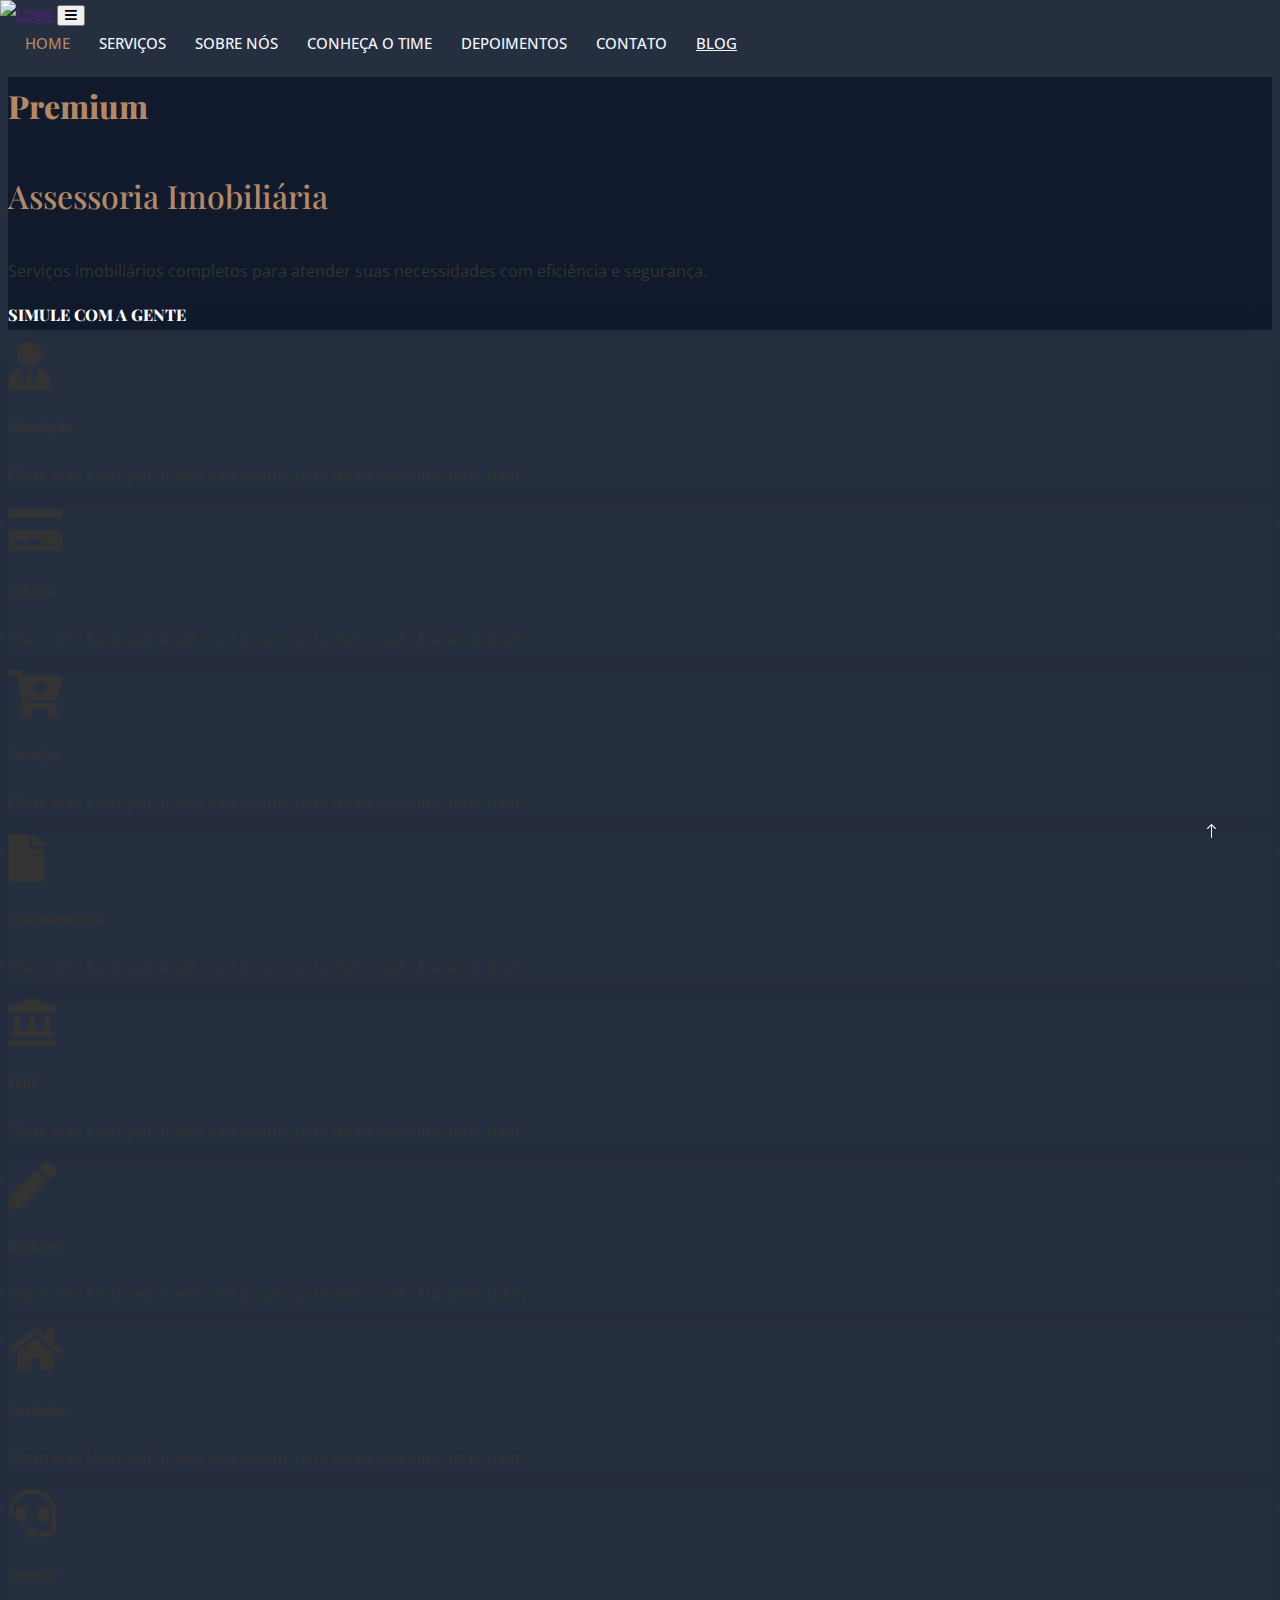
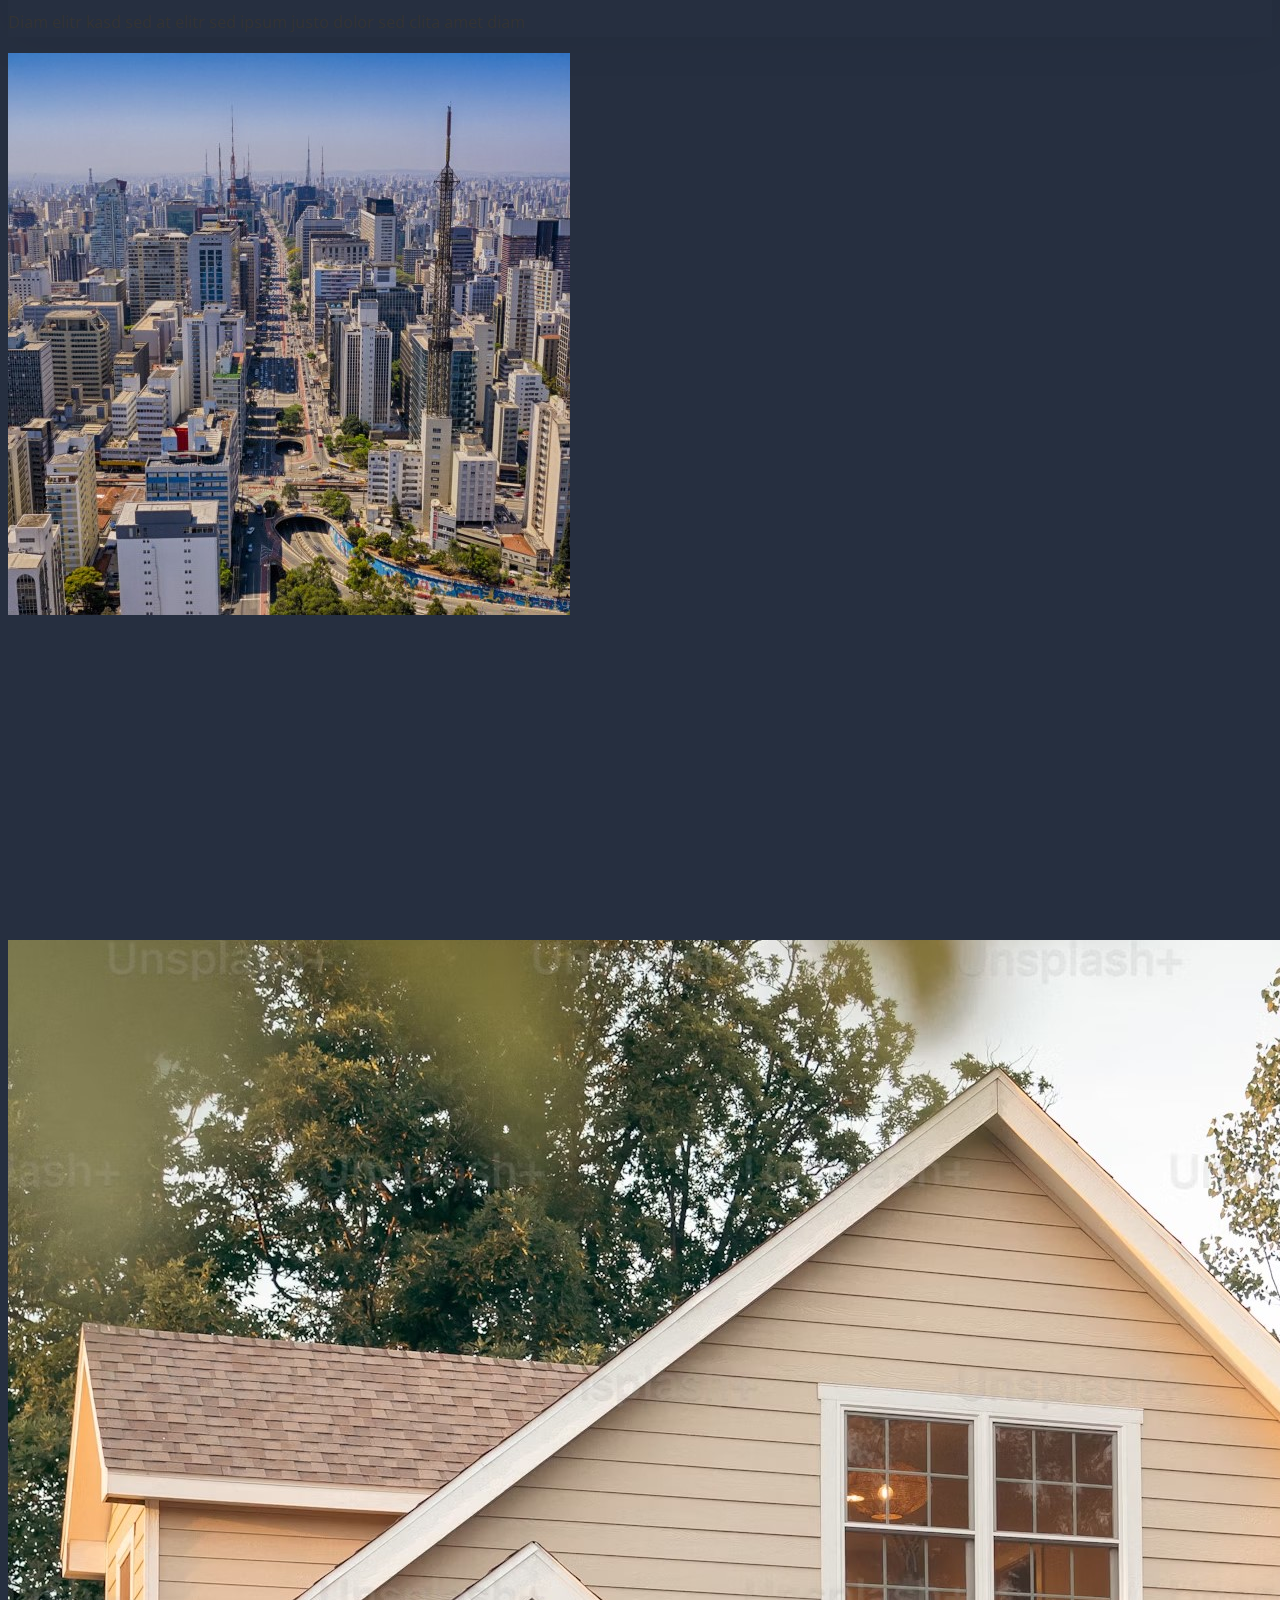
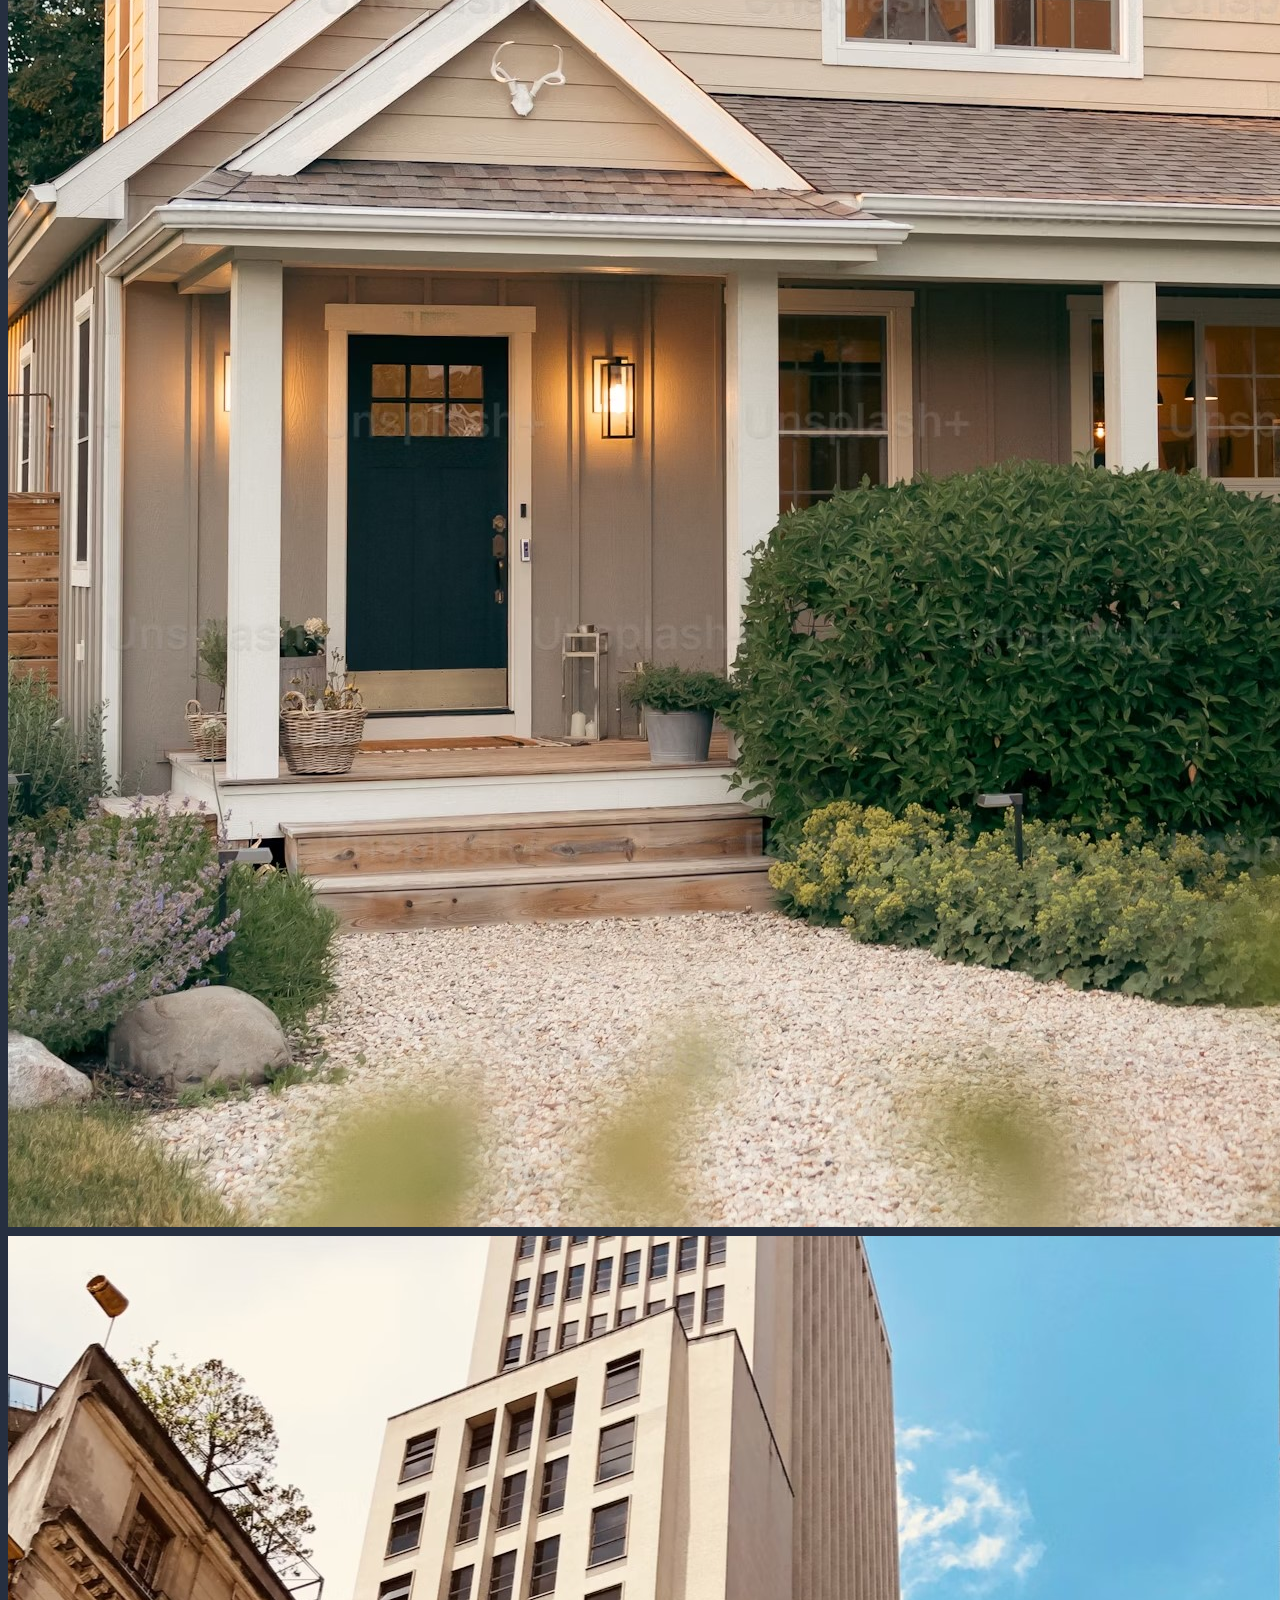
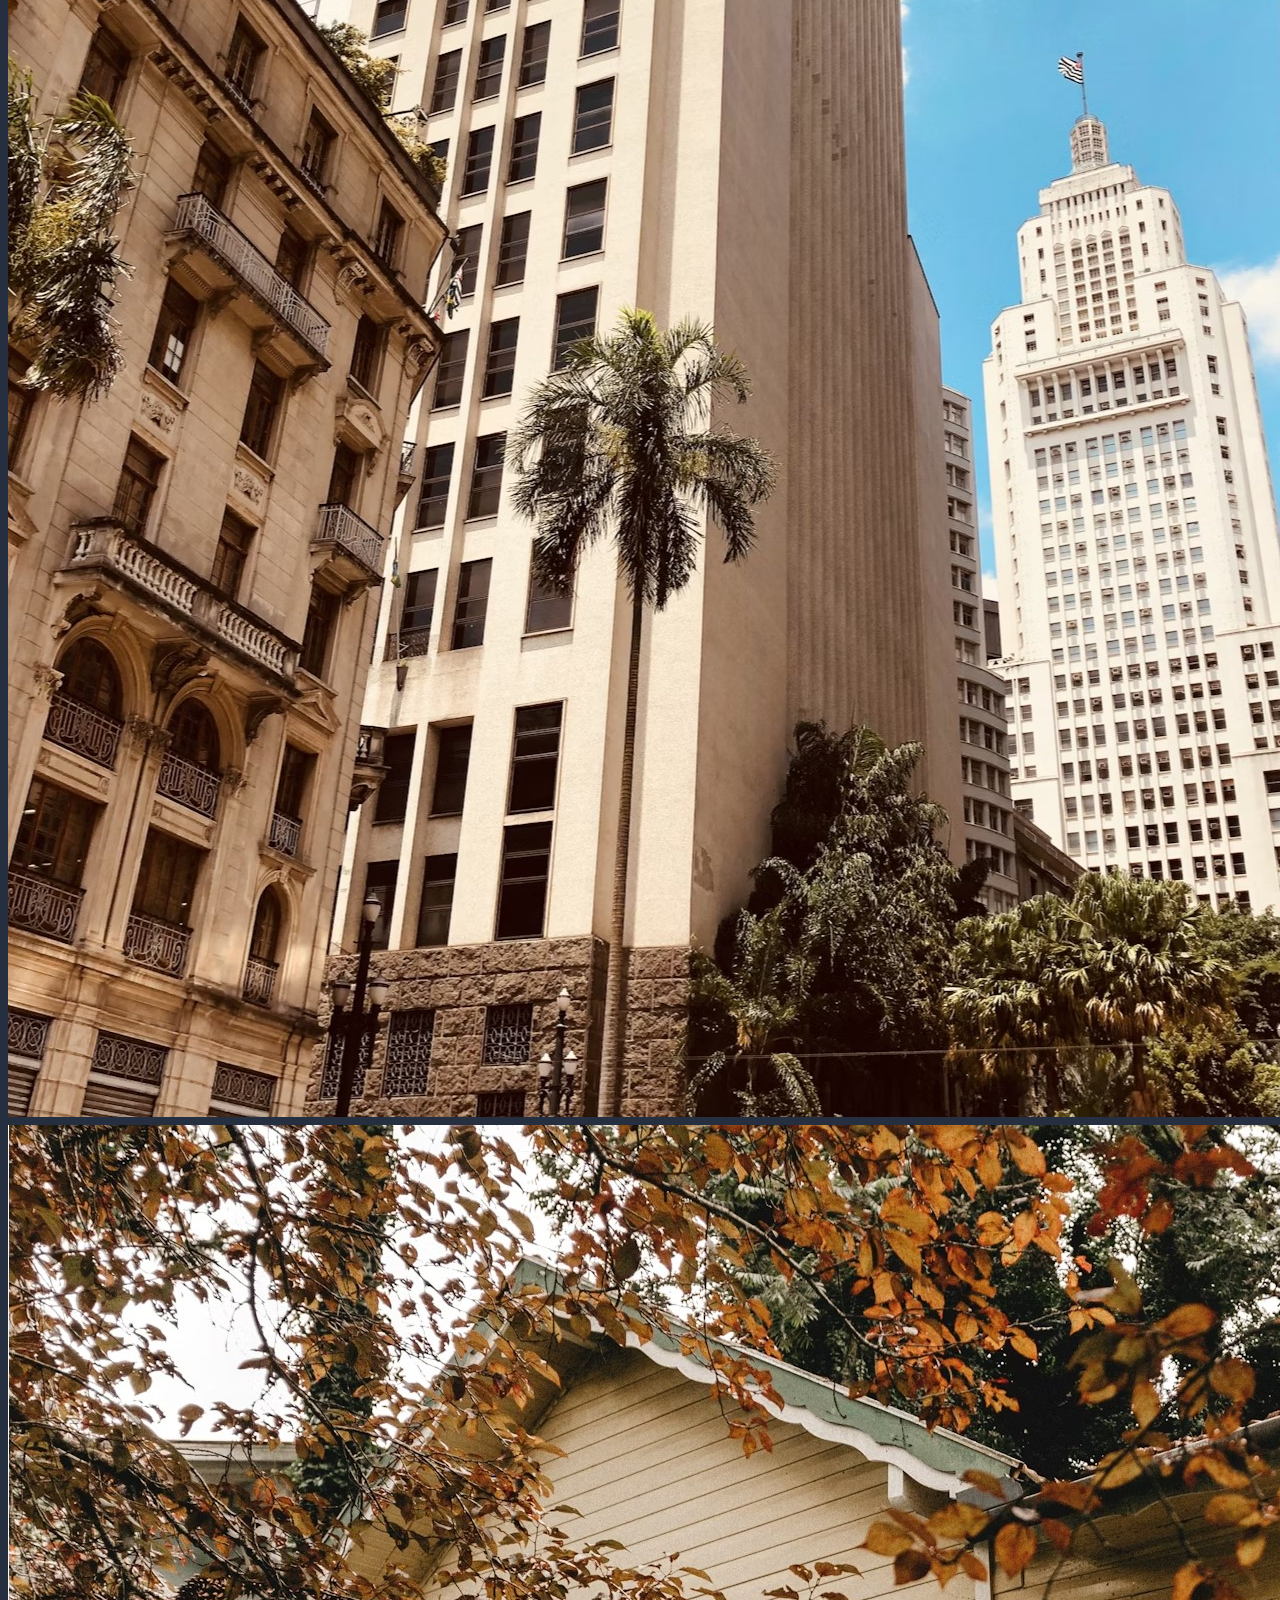
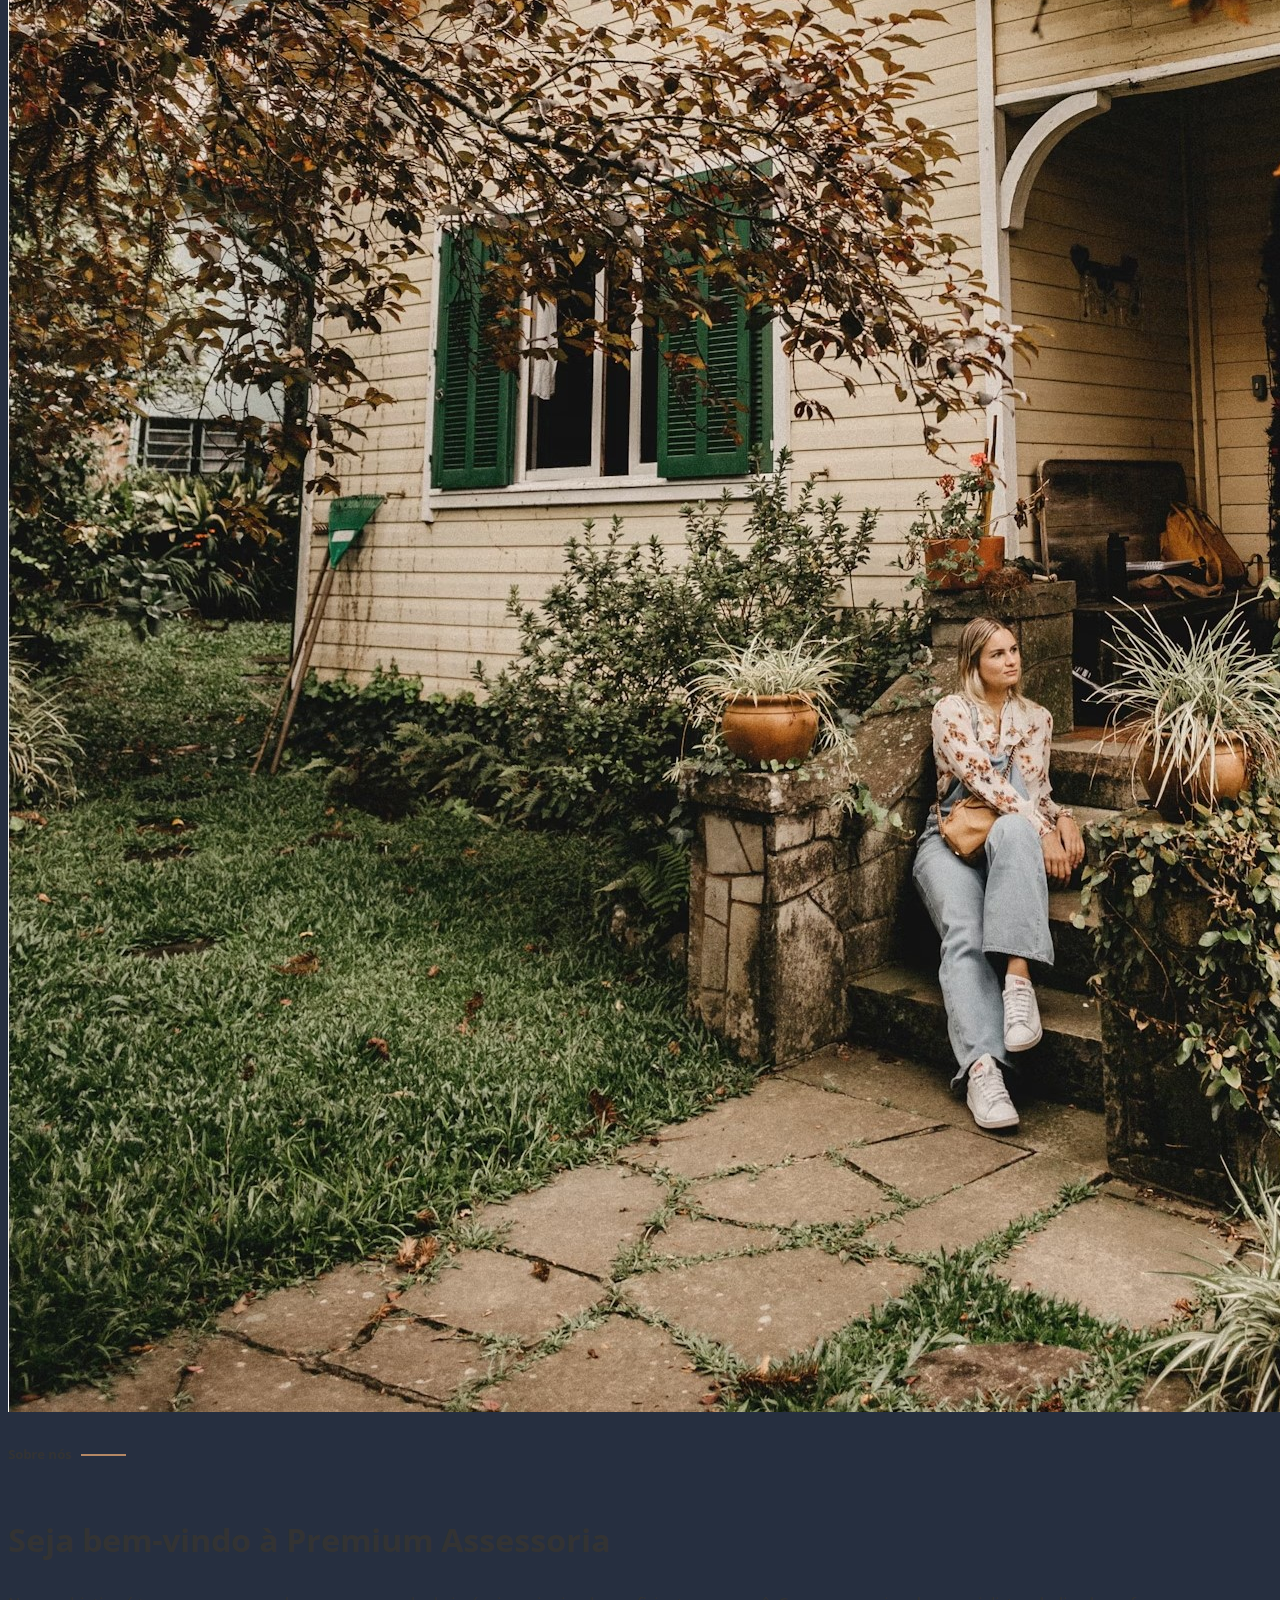
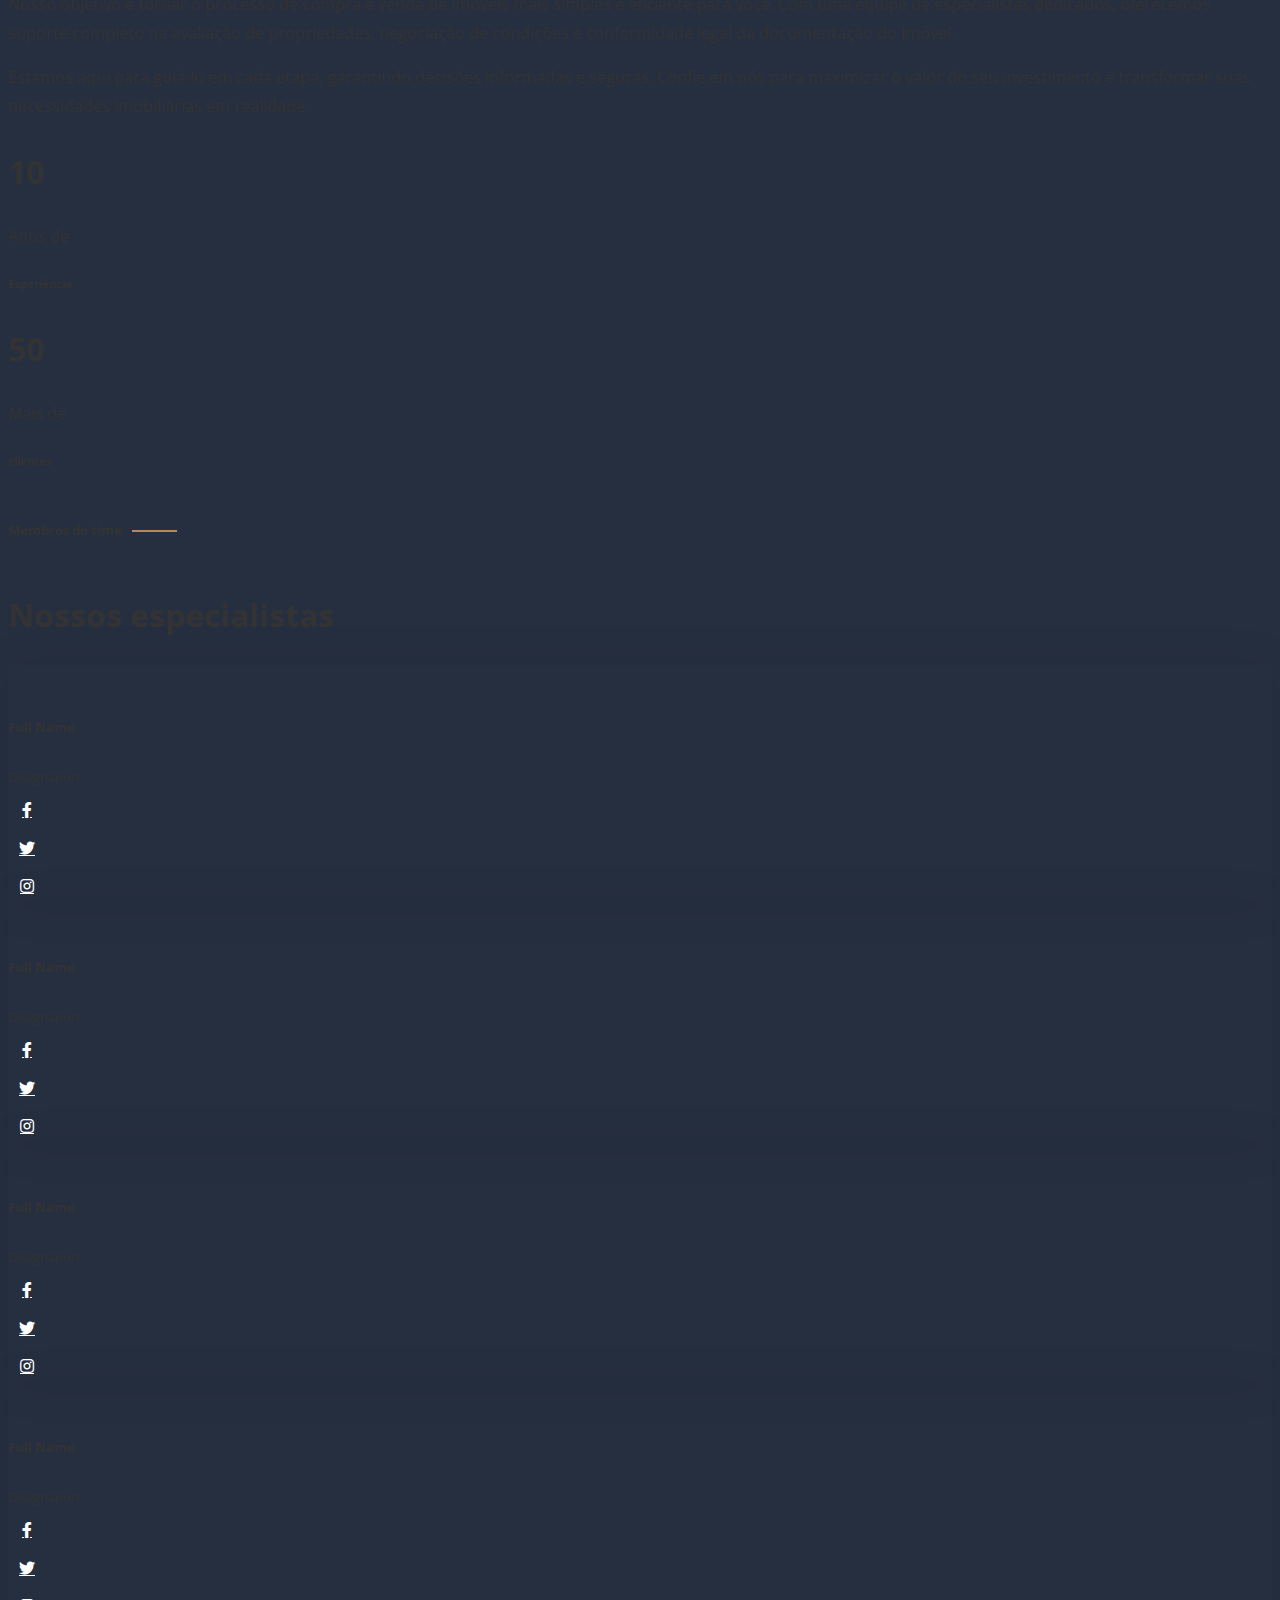
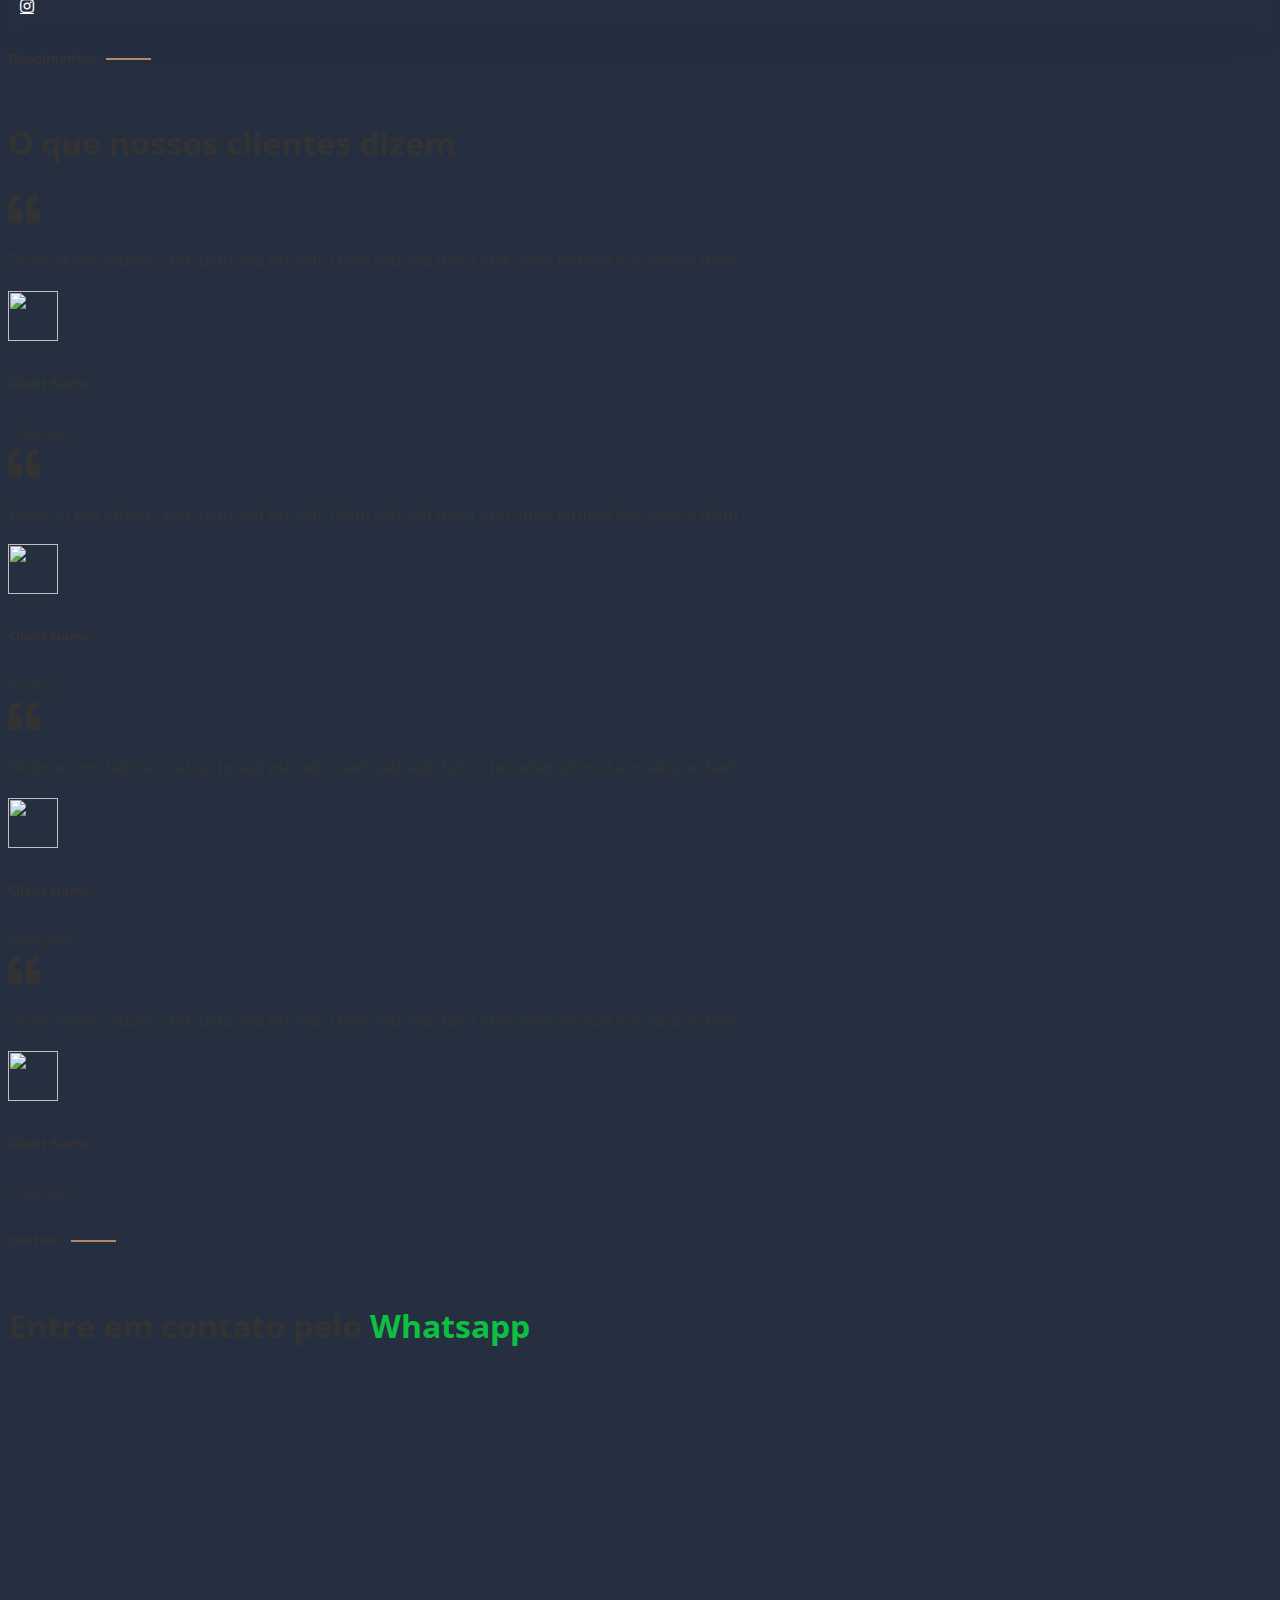
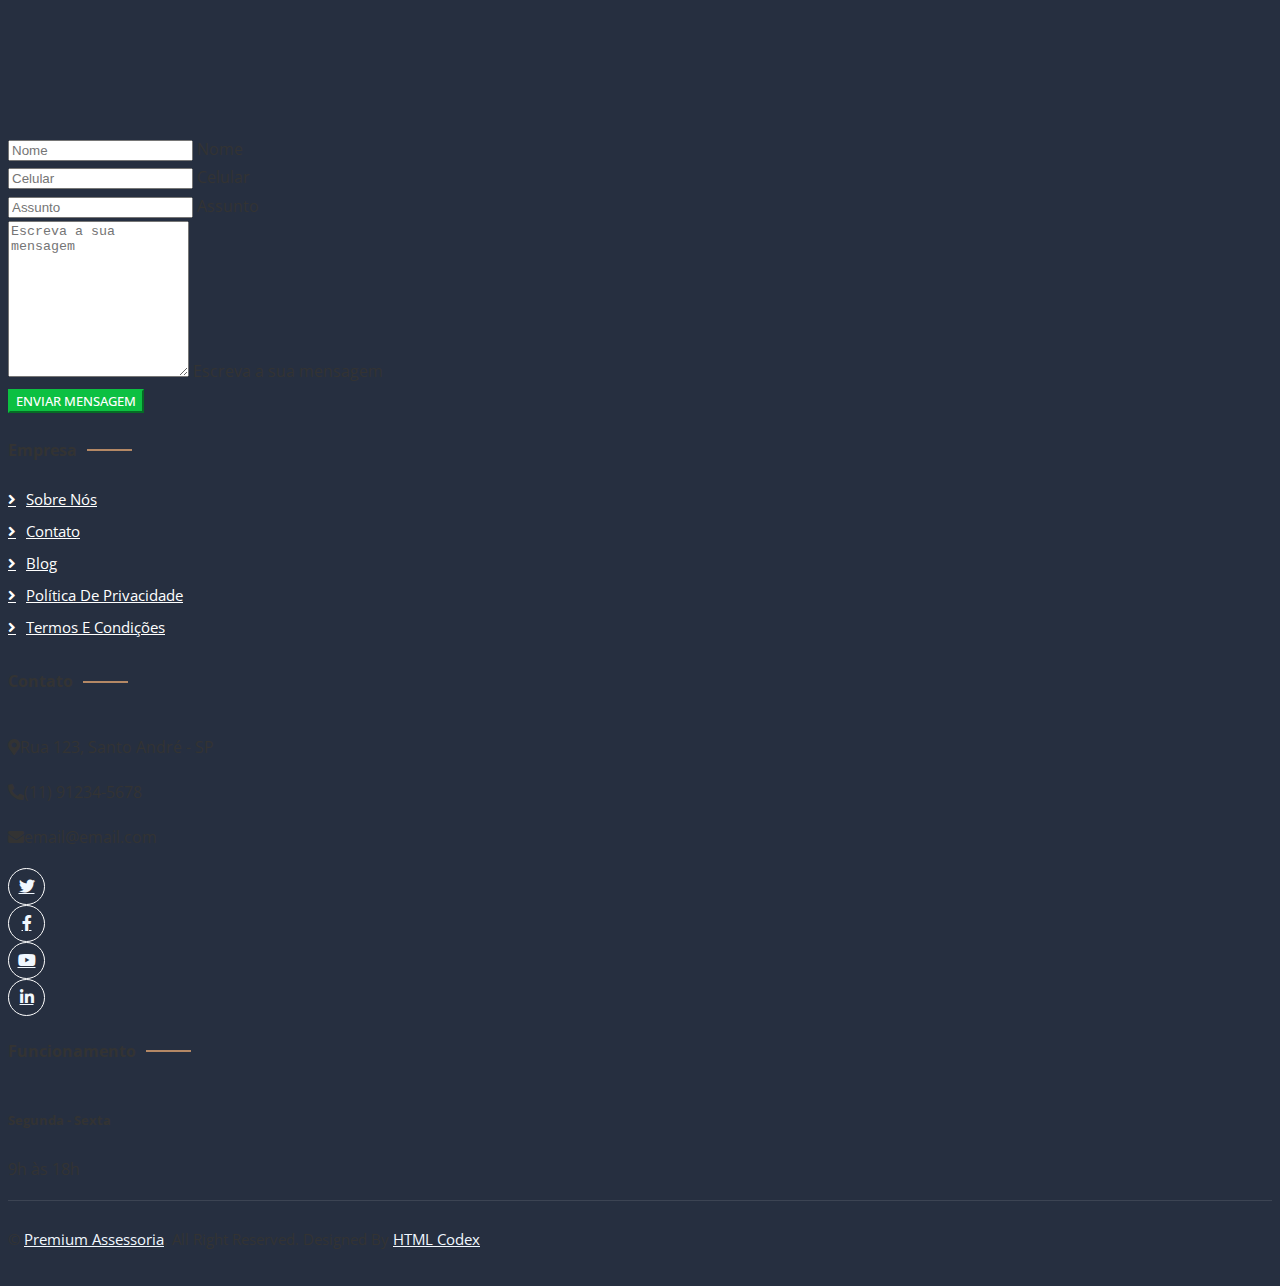
==== index.html @ 98ae6bc6 "adicionado contato via whatsapp, scrollToSection, ícones e imagens" ====
<!DOCTYPE html>
<html lang="en">
    <head>
        <meta charset="utf-8">
        <title>Premium Assessoria Imobiliária</title>
        <meta content="width=device-width, initial-scale=1.0" name="viewport">
        <meta content="" name="keywords">
        <meta content="" name="description">

        <!-- Favicon -->
        <link href="img/logo.jpg" rel="icon">

        <!-- Google Web Fonts -->
        <link rel="preconnect" href="https://fonts.googleapis.com">
        <link rel="preconnect" href="https://fonts.gstatic.com" crossorigin>
        <link
            href="https://fonts.googleapis.com/css2?family=Heebo:wght@400;500;600&family=Playfair Display:wght@600;700;800&family=Pacifico&display=swap"
            rel="stylesheet">
        <link href="https://fonts.googleapis.com/css2?family=Open+Sans:ital,wght@0,300..800;1,300..800&display=swap"
            rel="stylesheet">

        <!-- Icon Font Stylesheet -->
        <link href="https://cdnjs.cloudflare.com/ajax/libs/font-awesome/5.10.0/css/all.min.css" rel="stylesheet">
        <link href="https://cdn.jsdelivr.net/npm/bootstrap-icons@1.4.1/font/bootstrap-icons.css" rel="stylesheet">

        <!-- Libraries Stylesheet -->
        <link href="lib/animate/animate.min.css" rel="stylesheet">
        <link href="lib/owlcarousel/assets/owl.carousel.min.css" rel="stylesheet">
        <link href="lib/tempusdominus/css/tempusdominus-bootstrap-4.min.css" rel="stylesheet" />

        <!-- Customized Bootstrap Stylesheet -->
        <link href="css/bootstrap.min.css" rel="stylesheet">

        <!-- Template Stylesheet -->
        <link href="css/style.css" rel="stylesheet">
    </head>

    <body>
        <div class="container-xxl bg-white p-0">
            <!-- Spinner Start -->
            <div id="spinner"
                class="show bg-white position-fixed translate-middle w-100 vh-100 top-50 start-50 d-flex align-items-center justify-content-center">
                <div class="spinner-border text-primary" style="width: 3rem; height: 3rem;" role="status">
                    <span class="sr-only">Loading...</span>
                </div>
            </div>
            <!-- Spinner End -->


            <!-- Navbar & Hero Start -->
            <section id="navbar">
                <div class="container-xxl position-relative p-0">
                    <nav class="navbar navbar-expand-lg navbar-dark bg-dark px-4 px-lg-5 py-3 py-lg-0" id="header">
                        <a href="" class="navbar-brand p-0">
                            <img src="img/logo.jpg" alt="Logo">
                        </a>
                        <button class="navbar-toggler" type="button" data-bs-toggle="collapse" data-bs-target="#navbarCollapse">
                            <span class="fa fa-bars"></span>
                        </button>
                        <div class="collapse navbar-collapse" id="navbarCollapse">
                            <div class="navbar-nav ms-auto py-0 pe-4">
                                <a onclick="scrollToSection('navbar')" class="nav-item nav-link active">Home</a>
                                <a onclick="scrollToSection('servicos')" class="nav-item nav-link">Serviços</a>
                                <a onclick="scrollToSection('sobre')" class="nav-item nav-link">Sobre Nós</a>
                                <a onclick="scrollToSection('time')" class="nav-item nav-link">Conheça o time</a>
                                <a onclick="scrollToSection('depoimentos')" class="nav-item nav-link">Depoimentos</a>
                                <a onclick="scrollToSection('contato')" class="nav-item nav-link">Contato</a>
                                <a href="blog.html" class="nav-item nav-link">Blog</a>
                            </div>
                        </div>
                    </nav>
    
                    <div class="container-xxl py-5 bg-dark hero-header mb-5">
                        <div class="container my-5 py-5">
                            <div class="row align-items-center g-5">
                                <div class="col-lg-6 text-center text-lg-start">
                                    <h1 class="display-3 text-gold animated slideInLeft title-font">Premium<br>
                                        <p class="display-6 text-gold">Assessoria Imobiliária</p>
                                    </h1>
                                    <p class="text-white animated slideInLeft mb-4 pb-2">
                                        Serviços imobiliários completos para atender suas necessidades com eficiência e segurança.
                                    </p>
                                    <a onclick="scrollToSection('servicos')" class="btn btn-primary py-sm-3 px-sm-5 me-3 animated slideInLeft title-font">
                                        Simule com a gente
                                    </a>
                                </div>
                                <!-- <div class="col-lg-6 text-center text-lg-end overflow-hidden">
                                    <img class="img-fluid" src="img/hero.png" alt="">
                                </div> -->
                            </div>
                        </div>
                    </div>
                </div>
            </section>
            <!-- Navbar & Hero End -->


            <!-- Service Start -->
            <section id="servicos" class="works">
                <div class="container-xxl py-5">
                    <div class="container" style="margin-top: 12px; margin-bottom: 12px;">
                        <div class="row g-6">
                            <div class="col-lg-3 col-sm-6 wow fadeInUp" data-wow-delay="0.1s">
                                <div class="service-item rounded pt-3">
                                    <div class="p-4">
                                        <i class="fa fa-3x fa-user-tie text-primary mb-4"></i>
                                        <h5 class="title-font">Simulação</h5>
                                        <p>Diam elitr kasd sed at elitr sed ipsum justo dolor sed clita amet diam</p>
                                    </div>
                                </div>
                            </div>
                            <div class="col-lg-3 col-sm-6 wow fadeInUp" data-wow-delay="0.3s">
                                <div class="service-item rounded pt-3">
                                    <div class="p-4">
                                        <i class="fa fa-3x fa-credit-card text-primary mb-4"></i>
                                        <h5 class="title-font">Crédito</h5>
                                        <p>Diam elitr kasd sed at elitr sed ipsum justo dolor sed clita amet diam</p>
                                    </div>
                                </div>
                            </div>
                            <div class="col-lg-3 col-sm-6 wow fadeInUp" data-wow-delay="0.5s">
                                <div class="service-item rounded pt-3">
                                    <div class="p-4">
                                        <i class="fa fa-3x fa-cart-plus text-primary mb-4"></i>
                                        <h5 class="title-font">Cotação</h5>
                                        <p>Diam elitr kasd sed at elitr sed ipsum justo dolor sed clita amet diam</p>
                                    </div>
                                </div>
                            </div>
                            <div class="col-lg-3 col-sm-6 wow fadeInUp" data-wow-delay="0.7s">
                                <div class="service-item rounded pt-3">
                                    <div class="p-4">
                                        <i class="fa fa-3x fa-file text-primary mb-4"></i>
                                        <h5 class="title-font">Documentação</h5>
                                        <p>Diam elitr kasd sed at elitr sed ipsum justo dolor sed clita amet diam</p>
                                    </div>
                                </div>
                            </div>
                        </div>
                    </div>
                    <div class="container" style="margin-top: 12px; margin-bottom: 12px;">
                        <div class="row g-6">
                            <div class="col-lg-3 col-sm-6 wow fadeInUp" data-wow-delay="0.7s">
                                <div class="service-item rounded pt-3">
                                    <div class="p-4">
                                        <i class="fa fa-3x fa-landmark text-primary mb-4"></i>
                                        <h5 class="title-font">ITBI</h5>
                                        <p>Diam elitr kasd sed at elitr sed ipsum justo dolor sed clita amet diam</p>
                                    </div>
                                </div>
                            </div>
                            <div class="col-lg-3 col-sm-6 wow fadeInUp" data-wow-delay="0.7s">
                                <div class="service-item rounded pt-3">
                                    <div class="p-4">
                                        <i class="fa fa-3x fa-pen text-primary mb-4"></i>
                                        <h5 class="title-font">Registro</h5>
                                        <p>Diam elitr kasd sed at elitr sed ipsum justo dolor sed clita amet diam</p>
                                    </div>
                                </div>
                            </div>
                            <div class="col-lg-3 col-sm-6 wow fadeInUp" data-wow-delay="0.7s">
                                <div class="service-item rounded pt-3">
                                    <div class="p-4">
                                        <i class="fa fa-3x fa-home text-primary mb-4"></i>
                                        <h5 class="title-font">Portador</h5>
                                        <p>Diam elitr kasd sed at elitr sed ipsum justo dolor sed clita amet diam</p>
                                    </div>
                                </div>
                            </div>
                            <div class="col-lg-3 col-sm-6 wow fadeInUp" data-wow-delay="0.7s">
                                <div class="service-item rounded pt-3">
                                    <div class="p-4">
                                        <i class="fa fa-3x fa-headset text-primary mb-4"></i>
                                        <h5 class="title-font">Suporte</h5>
                                        <p>Diam elitr kasd sed at elitr sed ipsum justo dolor sed clita amet diam</p>
                                    </div>
                                </div>
                            </div>
                        </div>
                    </div>
                </div>
            </section>
            <!-- Service End -->


            <!-- About Start -->
            <section id="sobre" >
                <div class="container-xxl py-5">
                    <div class="container">
                        <div class="row g-5 align-items-center">
                            <div class="col-lg-6">
                                <div class="row g-3">
                                    <div class="col-6 text-start">
                                        <img class="img-fluid rounded w-100 wow zoomIn" data-wow-delay="0.1s"
                                            src="img/about-1.jpg">
                                    </div>
                                    <div class="col-6 text-start">
                                        <img class="img-fluid rounded w-75 wow zoomIn" data-wow-delay="0.3s"
                                            src="img/about-2.jpg" style="margin-top: 25%;">
                                    </div>
                                    <div class="col-6 text-end">
                                        <img class="img-fluid rounded w-75 wow zoomIn" data-wow-delay="0.5s"
                                            src="img/about-3.jpg">
                                    </div>
                                    <div class="col-6 text-end">
                                        <img class="img-fluid rounded w-100 wow zoomIn" data-wow-delay="0.7s"
                                            src="img/about-4.jpg">
                                    </div>
                                </div>
                            </div>
                            <div class="col-lg-6">
                                <h5 class="section-title ff-secondary text-start text-primary fw-normal">Sobre nós</h5>
                                <h1 class="mb-4">Seja bem-vindo à Premium Assessoria</h1>
                                <p class="mb-4">
                                    Nosso objetivo é tornar o processo de compra e
                                    venda de imóveis mais simples e eficiente para você. Com uma equipe de especialistas
                                    dedicados, oferecemos suporte completo na avaliação de propriedades, negociação de
                                    condições e conformidade legal da documentação do Imóvel. 
                                </p>
                                <p class="mb-4">
                                    Estamos aqui para guiá-lo em cada etapa, garantindo decisões informadas e
                                    seguras. Confie em nós para maximizar o valor do seu investimento e transformar suas
                                    necessidades imobiliárias em realidade.
                                </p>
                                <div class="row g-4 mb-4">
                                    <div class="col-sm-6">
                                        <div class="d-flex align-items-center border-start border-5 border-primary px-3">
                                            <h1 class="flex-shrink-0 display-5 text-primary mb-0" data-toggle="counter-up">10</h1>
                                            <div class="ps-4">
                                                <p class="mb-0">Anos de</p>
                                                <h6 class="text-uppercase mb-0">Experiência</h6>
                                            </div>
                                        </div>
                                    </div>
                                    <div class="col-sm-6">
                                        <div class="d-flex align-items-center border-start border-5 border-primary px-3">
                                            <h1 class="flex-shrink-0 display-5 text-primary mb-0" data-toggle="counter-up">50
                                            </h1>
                                            <div class="ps-4">
                                                <p class="mb-0">Mais de</p>
                                                <h6 class="text-uppercase mb-0">clientes</h6>
                                            </div>
                                        </div>
                                    </div>
                                </div>
                                <!-- <a class="btn btn-primary py-3 px-5 mt-2" href="">Read More</a> -->
                            </div>
                        </div>
                    </div>
                </div>
            </section>
            <!-- About End -->


            <!-- Team Start -->
            <section id="time">
                <div class="container-xxl pt-5 pb-3">
                    <div class="container">
                        <div class="text-center wow fadeInUp" data-wow-delay="0.1s">
                            <h5 class="section-title ff-secondary text-center text-primary fw-normal">Membros do time</h5>
                            <h1 class="mb-5">Nossos especialistas</h1>
                        </div>
                        <div class="row g-4">
                            <div class="col-lg-3 col-md-6 wow fadeInUp" data-wow-delay="0.1s">
                                <div class="team-item text-center rounded overflow-hidden">
                                    <div class="rounded-circle overflow-hidden m-4">
                                        <img class="img-fluid" src="img/team-1.jpg" alt="">
                                    </div>
                                    <h5 class="mb-0">Full Name</h5>
                                    <small>Designation</small>
                                    <div class="d-flex justify-content-center mt-3">
                                        <a class="btn btn-square btn-primary mx-1" href="https://facebook.com/perfil"><i class="fab fa-facebook-f"></i></a>
                                        <a class="btn btn-square btn-primary mx-1" href="https://twitter.com/perfil"><i class="fab fa-twitter"></i></a>
                                        <a class="btn btn-square btn-primary mx-1" href="https://instagram.com/perfil"><i class="fab fa-instagram"></i></a>
                                    </div>
                                </div>
                            </div>
                            <div class="col-lg-3 col-md-6 wow fadeInUp" data-wow-delay="0.3s">
                                <div class="team-item text-center rounded overflow-hidden">
                                    <div class="rounded-circle overflow-hidden m-4">
                                        <img class="img-fluid" src="img/team-2.jpg" alt="">
                                    </div>
                                    <h5 class="mb-0">Full Name</h5>
                                    <small>Designation</small>
                                    <div class="d-flex justify-content-center mt-3">
                                        <a class="btn btn-square btn-primary mx-1" href="https://facebook.com/perfil"><i class="fab fa-facebook-f"></i></a>
                                        <a class="btn btn-square btn-primary mx-1" href="https://twitter.com/perfil"><i class="fab fa-twitter"></i></a>
                                        <a class="btn btn-square btn-primary mx-1" href="https://instagram.com/perfil"><i class="fab fa-instagram"></i></a>
                                    </div>
                                </div>
                            </div>
                            <div class="col-lg-3 col-md-6 wow fadeInUp" data-wow-delay="0.5s">
                                <div class="team-item text-center rounded overflow-hidden">
                                    <div class="rounded-circle overflow-hidden m-4">
                                        <img class="img-fluid" src="img/team-3.jpg" alt="">
                                    </div>
                                    <h5 class="mb-0">Full Name</h5>
                                    <small>Designation</small>
                                    <div class="d-flex justify-content-center mt-3">
                                        <a class="btn btn-square btn-primary mx-1" href="https://facebook.com/perfil"><i class="fab fa-facebook-f"></i></a>
                                        <a class="btn btn-square btn-primary mx-1" href="https://twitter.com/perfil"><i class="fab fa-twitter"></i></a>
                                        <a class="btn btn-square btn-primary mx-1" href="https://instagram.com/perfil"><i class="fab fa-instagram"></i></a>
                                    </div>
                                </div>
                            </div>
                            <div class="col-lg-3 col-md-6 wow fadeInUp" data-wow-delay="0.7s">
                                <div class="team-item text-center rounded overflow-hidden">
                                    <div class="rounded-circle overflow-hidden m-4">
                                        <img class="img-fluid" src="img/team-4.jpg" alt="">
                                    </div>
                                    <h5 class="mb-0">Full Name</h5>
                                    <small>Designation</small>
                                    <div class="d-flex justify-content-center mt-3">
                                        <a class="btn btn-square btn-primary mx-1" href="facebook.com/perfil"><i class="fab fa-facebook-f"></i></a>
                                        <a class="btn btn-square btn-primary mx-1" href="facebook.com/perfil"><i class="fab fa-twitter"></i></a>
                                        <a class="btn btn-square btn-primary mx-1" href="facebook.com/perfil"><i class="fab fa-instagram"></i></a>
                                    </div>
                                </div>
                            </div>
                        </div>
                    </div>
                </div>
            </section>
            <!-- Team End -->


            <!-- Testimonial Start -->
            <section id="depoimentos">
                <div class="container-xxl py-5 wow fadeInUp" data-wow-delay="0.1s">
                    <div class="container">
                        <div class="text-center">
                            <h5 class="section-title ff-secondary text-center text-primary fw-normal">Depoimentos</h5>
                            <h1 class="mb-5">O que nossos clientes dizem</h1>
                        </div>
                        <div class="owl-carousel testimonial-carousel">
                            <div class="testimonial-item bg-transparent border rounded p-4">
                                <i class="fa fa-quote-left fa-2x text-primary mb-3"></i>
                                <p>Dolor et eos labore, stet justo sed est sed. Diam sed sed dolor stet amet eirmod eos labore
                                    diam</p>
                                <div class="d-flex align-items-center">
                                    <img class="img-fluid flex-shrink-0 rounded-circle" src="img/testimonial-1.jpg"
                                        style="width: 50px; height: 50px;">
                                    <div class="ps-3">
                                        <h5 class="mb-1">Client Name</h5>
                                        <small>Profession</small>
                                    </div>
                                </div>
                            </div>
                            <div class="testimonial-item bg-transparent border rounded p-4">
                                <i class="fa fa-quote-left fa-2x text-primary mb-3"></i>
                                <p>Dolor et eos labore, stet justo sed est sed. Diam sed sed dolor stet amet eirmod eos labore
                                    diam</p>
                                <div class="d-flex align-items-center">
                                    <img class="img-fluid flex-shrink-0 rounded-circle" src="img/testimonial-2.jpg"
                                        style="width: 50px; height: 50px;">
                                    <div class="ps-3">
                                        <h5 class="mb-1">Client Name</h5>
                                        <small>Profession</small>
                                    </div>
                                </div>
                            </div>
                            <div class="testimonial-item bg-transparent border rounded p-4">
                                <i class="fa fa-quote-left fa-2x text-primary mb-3"></i>
                                <p>Dolor et eos labore, stet justo sed est sed. Diam sed sed dolor stet amet eirmod eos labore
                                    diam</p>
                                <div class="d-flex align-items-center">
                                    <img class="img-fluid flex-shrink-0 rounded-circle" src="img/testimonial-3.jpg"
                                        style="width: 50px; height: 50px;">
                                    <div class="ps-3">
                                        <h5 class="mb-1">Client Name</h5>
                                        <small>Profession</small>
                                    </div>
                                </div>
                            </div>
                            <div class="testimonial-item bg-transparent border rounded p-4">
                                <i class="fa fa-quote-left fa-2x text-primary mb-3"></i>
                                <p>Dolor et eos labore, stet justo sed est sed. Diam sed sed dolor stet amet eirmod eos labore
                                    diam</p>
                                <div class="d-flex align-items-center">
                                    <img class="img-fluid flex-shrink-0 rounded-circle" src="img/testimonial-4.jpg"
                                        style="width: 50px; height: 50px;">
                                    <div class="ps-3">
                                        <h5 class="mb-1">Client Name</h5>
                                        <small>Profession</small>
                                    </div>
                                </div>
                            </div>
                        </div>
                    </div>
                </div>
            </section>
            <!-- Testimonial End -->


            <!-- Contact Start -->
            <section id="contato">
                <div class="container-xxl py-5">
                    <div class="container">
                        <div class="text-center wow fadeInUp" data-wow-delay="0.1s">
                            <h5 class="section-title ff-secondary text-center text-primary fw-normal">Contato</h5>
                            <h1 class="mb-5">Entre em contato pelo <span style='color: #0CC042'>Whatsapp</span></h1>
                        </div>
                        <div class="row g-4">
                            <!-- <div class="col-12">
                                <div class="row gy-4">
                                    <div class="col-md-4">
                                        <h5 class="section-title ff-secondary fw-normal text-start text-primary">Booking</h5>
                                        <p><i class="fa fa-envelope-open text-primary me-2"></i>book@example.com</p>
                                    </div>
                                    <div class="col-md-4">
                                        <h5 class="section-title ff-secondary fw-normal text-start text-primary">General</h5>
                                        <p><i class="fa fa-envelope-open text-primary me-2"></i>info@example.com</p>
                                    </div>
                                    <div class="col-md-4">
                                        <h5 class="section-title ff-secondary fw-normal text-start text-primary">Technical</h5>
                                        <p><i class="fa fa-envelope-open text-primary me-2"></i>tech@example.com</p>
                                    </div>
                                </div>
                            </div> -->
                            <div class="col-md-6 wow fadeIn" data-wow-delay="0.1s">
                                <iframe class="position-relative rounded w-100 h-100"
                                    src="https://www.google.com/maps/embed?pb=!1m14!1m8!1m3!1d14623.087402526742!2d-46.5063725!3d-23.6125139!3m2!1i1024!2i768!4f13.1!3m3!1m2!1s0x94ce6738f027b6e1%3A0x8265199cc32daa31!2sMARCENARIA%20RMA%20PLANEJADOS%20SOB%20MEDIDA!5e0!3m2!1spt-BR!2sbr!4v1680411481088!5m2!1spt-BR!2sbr"
                                    frameborder="0" style="min-height: 350px; border:0;" allowfullscreen="" aria-hidden="false"
                                    tabindex="0"></iframe>
                            </div>
                            <div class="col-md-6">
                                <div class="wow fadeInUp" data-wow-delay="0.2s">
                                    <form>
                                        <div class="row g-3">
                                            <div class="col-md-6">
                                                <div class="form-floating">
                                                    <input type="text" class="form-control" id="contactName" placeholder="Nome">
                                                    <label for="name">Nome</label>
                                                </div>
                                            </div>
                                            <div class="col-md-6">
                                                <div class="form-floating">
                                                    <input type="number" class="form-control" id="contactPhone" placeholder="Celular">
                                                    <label for="email">Celular</label>
                                                </div>
                                            </div>
                                            <div class="col-12">
                                                <div class="form-floating">
                                                    <input type="text" class="form-control" id="contactSubject" placeholder="Assunto">
                                                    <label for="subject">Assunto</label>
                                                </div>
                                            </div>
                                            <div class="col-12">
                                                <div class="form-floating">
                                                    <textarea class="form-control" placeholder="Escreva a sua mensagem" id="contactMessage" style="height: 150px"></textarea>
                                                    <label for="message">Escreva a sua mensagem</label>
                                                </div>
                                            </div>
                                            <div class="col-12">
                                                <button class="btn btn-primary w-100 py-3" style="background-color: #0CC042; border-color: #0CC042;" type="submit" onclick="sendMessage()"">
                                                    Enviar mensagem
                                                </button>
                                            </div>
                                        </div>
                                    </form>
                                </div>
                            </div>
                        </div>
                    </div>
                </div>
            </section>
            <!-- Contact End -->


            <!-- Footer Start -->
            <div class="container-fluid bg-dark text-light footer pt-5 mt-5 wow fadeIn" data-wow-delay="0.1s">
                <div class="container py-5">
                    <div class="row g-5">
                        <div class="col-lg-4 col-md-6">
                            <h4 class="section-title ff-secondary text-start text-primary fw-normal mb-4">Empresa</h4>
                            <a class="btn btn-link" href="">Sobre nós</a>
                            <a class="btn btn-link" href="">Contato</a>
                            <a class="btn btn-link" href="">Blog</a>
                            <a class="btn btn-link" href="">Política de privacidade</a>
                            <a class="btn btn-link" href="">Termos e condições</a>
                        </div>
                        <div class="col-lg-4 col-md-6">
                            <h4 class="section-title ff-secondary text-start text-primary fw-normal mb-4">Contato</h4>
                            <p class="mb-2"><i class="fa fa-map-marker-alt me-3"></i>Rua 123, Santo André - SP</p>
                            <p class="mb-2"><i class="fa fa-phone-alt me-3"></i>(11) 91234-5678</p>
                            <p class="mb-2"><i class="fa fa-envelope me-3"></i>email@email.com</p>
                            <div class="d-flex pt-2">
                                <a class="btn btn-outline-light btn-social" href="https://twitter.com/perfil"><i class="fab fa-twitter"></i></a>
                                <a class="btn btn-outline-light btn-social" href="https://facebook.com/perfil"><i class="fab fa-facebook-f"></i></a>
                                <a class="btn btn-outline-light btn-social" href="https://youtube.com/perfil"><i class="fab fa-youtube"></i></a>
                                <a class="btn btn-outline-light btn-social" href="https://linkedin.com/in/perfil"><i class="fab fa-linkedin-in"></i></a>
                            </div>
                        </div>
                        <div class="col-lg-4 col-md-6">
                            <h4 class="section-title ff-secondary text-start text-primary fw-normal mb-4">Funcionamento</h4>
                            <h5 class="text-light fw-normal">Segunda - Sexta</h5>
                            <p>9h às 18h</p>
                        </div>
                    </div>
                </div>
                <div class="container">
                    <div class="copyright">
                        <div class="row">
                            <div class="col-md-6 text-center text-md-start mb-3 mb-md-0">
                                &copy; <a class="border-bottom" href="#">Premium Assessoria</a>, All Right Reserved.

                                <!--/*** This template is free as long as you keep the footer author’s credit link/attribution link/backlink. If you'd like to use the template without the footer author’s credit link/attribution link/backlink, you can purchase the Credit Removal License from "https://htmlcodex.com/credit-removal". Thank you for your support. ***/-->
                                Designed By <a class="border-bottom" href="https://htmlcodex.com">HTML Codex</a>
                            </div>
                            <!-- <div class="col-md-6 text-center text-md-end">
                                <div class="footer-menu">
                                    <a href="">Home</a>
                                    <a href="">Cookies</a>
                                    <a href="">Help</a>
                                    <a href="">FQAs</a>
                                </div>
                            </div> -->
                        </div>
                    </div>
                </div>
            </div>
            <!-- Footer End -->


            <!-- Back to Top -->
            <a onclick="scrollToSection('navbar')" class="btn btn-lg btn-primary btn-lg-square back-to-top"><i class="bi bi-arrow-up"></i></a>
        </div>

        <!-- JavaScript Libraries -->
        <script src="https://code.jquery.com/jquery-3.4.1.min.js"></script>
        <script src="https://cdn.jsdelivr.net/npm/bootstrap@5.0.0/dist/js/bootstrap.bundle.min.js"></script>
        <script src="lib/wow/wow.min.js"></script>
        <script src="lib/easing/easing.min.js"></script>
        <script src="lib/waypoints/waypoints.min.js"></script>
        <script src="lib/counterup/counterup.min.js"></script>
        <script src="lib/owlcarousel/owl.carousel.min.js"></script>
        <script src="lib/tempusdominus/js/moment.min.js"></script>
        <script src="lib/tempusdominus/js/moment-timezone.min.js"></script>
        <script src="lib/tempusdominus/js/tempusdominus-bootstrap-4.min.js"></script>

        <!-- Template Javascript -->
        <script src="js/main.js"></script>
        <script src="js/contact.js"></script>
        <script src="js/scrollToSection.js"></script>
    </body>
</html>
---- css/style.css ----
/********** Template CSS **********/
:root {
    --primary: #B48865;
    --light: #F1F8FF;
    --dark: #262F40;
}


.ff-secondary {
    font-family: 'Open Sans', cursive;
}

.fw-medium {
    font-weight: 600 !important;
}

.fw-semi-bold {
    font-weight: 700 !important;
}

.back-to-top {
    position: fixed;
    display: none;
    right: 45px;
    bottom: 45px;
    z-index: 99;
}


/*** Spinner ***/
#spinner {
    opacity: 0;
    visibility: hidden;
    transition: opacity .5s ease-out, visibility 0s linear .5s;
    z-index: 99999;
}

#spinner.show {
    transition: opacity .5s ease-out, visibility 0s linear 0s;
    visibility: visible;
    opacity: 1;
}


/*** Button ***/
.btn {
    font-family: 'Open Sans', sans-serif;
    font-weight: 500;
    text-transform: uppercase;
    transition: .5s;
}

.btn.btn-primary,
.btn.btn-secondary {
    color: #FFFFFF;
}

.btn-square {
    width: 38px;
    height: 38px;
}

.btn-sm-square {
    width: 32px;
    height: 32px;
}

.btn-lg-square {
    width: 48px;
    height: 48px;
}

.btn-square,
.btn-sm-square,
.btn-lg-square {
    padding: 0;
    display: flex;
    align-items: center;
    justify-content: center;
    font-weight: normal;
    border-radius: 2px;
}


/*** Navbar ***/
.navbar-dark .navbar-nav .nav-link {
    position: relative;
    margin-left: 25px;
    padding: 35px 0;
    font-size: 15px;
    color: var(--light) !important;
    text-transform: uppercase;
    font-weight: 500;
    outline: none;
    transition: .5s;
    cursor: pointer;
}

.sticky-top.navbar-dark .navbar-nav .nav-link {
    padding: 20px 0;
}

.navbar-dark .navbar-nav .nav-link:hover,
.navbar-dark .navbar-nav .nav-link.active {
    color: var(--primary) !important;
}

.navbar-dark .navbar-brand img {
    max-height: 60px;
    transition: .5s;
}

.sticky-top.navbar-dark .navbar-brand img {
    max-height: 45px;
}

@media (max-width: 991.98px) {
    .sticky-top.navbar-dark {
        position: relative;
    }

    .navbar-dark .navbar-collapse {
        margin-top: 15px;
        border-top: 1px solid rgba(255, 255, 255, .1)
    }

    .navbar-dark .navbar-nav .nav-link,
    .sticky-top.navbar-dark .navbar-nav .nav-link {
        padding: 10px 0;
        margin-left: 0;
    }

    .navbar-dark .navbar-brand img {
        max-height: 45px;
    }
}

@media (min-width: 992px) {
    .navbar-dark {
        position: absolute;
        width: 100%;
        top: 0;
        left: 0;
        z-index: 999;
        background: transparent !important;
    }
    
    .sticky-top.navbar-dark {
        position: fixed;
        background: var(--dark) !important;
    }
}


/*** Hero Header ***/
.hero-header {
    background: linear-gradient(rgba(15, 23, 43, .9), rgba(15, 23, 43, .9)), url(../img/bg-hero.jpg);
    background-position: center center;
    background-repeat: no-repeat;
    background-size: cover;
}

.hero-header img {
    animation: imgRotate 50s linear infinite;
}

@keyframes imgRotate { 
    100% { 
        transform: rotate(360deg); 
    } 
}

.breadcrumb-item + .breadcrumb-item::before {
    color: rgba(255, 255, 255, .5);
}


/*** Section Title ***/
.section-title {
    position: relative;
    display: inline-block;
}

.section-title::before {
    position: absolute;
    content: "";
    width: 45px;
    height: 2px;
    top: 50%;
    left: -55px;
    margin-top: -1px;
    background: var(--primary);
}

.section-title::after {
    position: absolute;
    content: "";
    width: 45px;
    height: 2px;
    top: 50%;
    right: -55px;
    margin-top: -1px;
    background: var(--primary);
}

.section-title.text-start::before,
.section-title.text-end::after {
    display: none;
}


/*** Service ***/
.service-item {
    box-shadow: 0 0 45px rgba(0, 0, 0, .08);
    transition: .5s;
}

.service-item:hover {
    background: var(--primary);
}

.service-item * {
    transition: .5s;
}

.service-item:hover * {
    color: var(--light) !important;
}


/*** Food Menu ***/
.nav-pills .nav-item .active {
    border-bottom: 2px solid var(--primary);
}


/*** Youtube Video ***/
.video {
    position: relative;
    height: 100%;
    min-height: 500px;
    background: linear-gradient(rgba(15, 23, 43, .1), rgba(15, 23, 43, .1)), url(../img/video.jpg);
    background-position: center center;
    background-repeat: no-repeat;
    background-size: cover;
}

.video .btn-play {
    position: absolute;
    z-index: 3;
    top: 50%;
    left: 50%;
    transform: translateX(-50%) translateY(-50%);
    box-sizing: content-box;
    display: block;
    width: 32px;
    height: 44px;
    border-radius: 50%;
    border: none;
    outline: none;
    padding: 18px 20px 18px 28px;
}

.video .btn-play:before {
    content: "";
    position: absolute;
    z-index: 0;
    left: 50%;
    top: 50%;
    transform: translateX(-50%) translateY(-50%);
    display: block;
    width: 100px;
    height: 100px;
    background: var(--primary);
    border-radius: 50%;
    animation: pulse-border 1500ms ease-out infinite;
}

.video .btn-play:after {
    content: "";
    position: absolute;
    z-index: 1;
    left: 50%;
    top: 50%;
    transform: translateX(-50%) translateY(-50%);
    display: block;
    width: 100px;
    height: 100px;
    background: var(--primary);
    border-radius: 50%;
    transition: all 200ms;
}

.video .btn-play img {
    position: relative;
    z-index: 3;
    max-width: 100%;
    width: auto;
    height: auto;
}

.video .btn-play span {
    display: block;
    position: relative;
    z-index: 3;
    width: 0;
    height: 0;
    border-left: 32px solid var(--dark);
    border-top: 22px solid transparent;
    border-bottom: 22px solid transparent;
}

@keyframes pulse-border {
    0% {
        transform: translateX(-50%) translateY(-50%) translateZ(0) scale(1);
        opacity: 1;
    }

    100% {
        transform: translateX(-50%) translateY(-50%) translateZ(0) scale(1.5);
        opacity: 0;
    }
}

#videoModal {
    z-index: 99999;
}

#videoModal .modal-dialog {
    position: relative;
    max-width: 800px;
    margin: 60px auto 0 auto;
}

#videoModal .modal-body {
    position: relative;
    padding: 0px;
}

#videoModal .close {
    position: absolute;
    width: 30px;
    height: 30px;
    right: 0px;
    top: -30px;
    z-index: 999;
    font-size: 30px;
    font-weight: normal;
    color: #FFFFFF;
    background: #000000;
    opacity: 1;
}


/*** Team ***/
.team-item {
    box-shadow: 0 0 45px rgba(0, 0, 0, .08);
    height: calc(100% - 38px);
    transition: .5s;
}

.team-item img {
    transition: .5s;
}

.team-item:hover img {
    transform: scale(1.1);
}

.team-item:hover {
    height: 100%;
}

.team-item .btn {
    border-radius: 38px 38px 0 0;
}


/*** Testimonial ***/
.testimonial-carousel .owl-item .testimonial-item,
.testimonial-carousel .owl-item.center .testimonial-item * {
    transition: .5s;
}

.testimonial-carousel .owl-item.center .testimonial-item {
    background: var(--primary) !important;
    border-color: var(--primary) !important;
}

.testimonial-carousel .owl-item.center .testimonial-item * {
    color: var(--light) !important;
}

.testimonial-carousel .owl-dots {
    margin-top: 24px;
    display: flex;
    align-items: flex-end;
    justify-content: center;
}

.testimonial-carousel .owl-dot {
    position: relative;
    display: inline-block;
    margin: 0 5px;
    width: 15px;
    height: 15px;
    border: 1px solid #CCCCCC;
    border-radius: 15px;
    transition: .5s;
}

.testimonial-carousel .owl-dot.active {
    background: var(--primary);
    border-color: var(--primary);
}


/*** Footer ***/
.footer .btn.btn-social {
    margin-right: 5px;
    width: 35px;
    height: 35px;
    display: flex;
    align-items: center;
    justify-content: center;
    color: var(--light);
    border: 1px solid #FFFFFF;
    border-radius: 35px;
    transition: .3s;
}

.footer .btn.btn-social:hover {
    color: var(--primary);
}

.footer .btn.btn-link {
    display: block;
    margin-bottom: 5px;
    padding: 0;
    text-align: left;
    color: #FFFFFF;
    font-size: 15px;
    font-weight: normal;
    text-transform: capitalize;
    transition: .3s;
}

.footer .btn.btn-link::before {
    position: relative;
    content: "\f105";
    font-family: "Font Awesome 5 Free";
    font-weight: 900;
    margin-right: 10px;
}

.footer .btn.btn-link:hover {
    letter-spacing: 1px;
    box-shadow: none;
}

.footer .copyright {
    padding: 25px 0;
    font-size: 15px;
    border-top: 1px solid rgba(256, 256, 256, .1);
}

.footer .copyright a {
    color: var(--light);
}

.footer .footer-menu a {
    margin-right: 15px;
    padding-right: 15px;
    border-right: 1px solid rgba(255, 255, 255, .1);
}

.footer .footer-menu a:last-child {
    margin-right: 0;
    padding-right: 0;
    border-right: none;
}

/***** Custom ******/
body {
    font-family: 'Open Sans', sans-serif;
    font-size: 16px;
    font-weight: 400;
    line-height: 1.8;
    color: #333;
    background: #262F40 !important;
}

.text-gold {
    color: #B48865 !important;
    font-weight: 500 !important;
}

.title-font {
    font-family: 'Playfair Display', serif !important;
    font-weight: 800 !important;
}
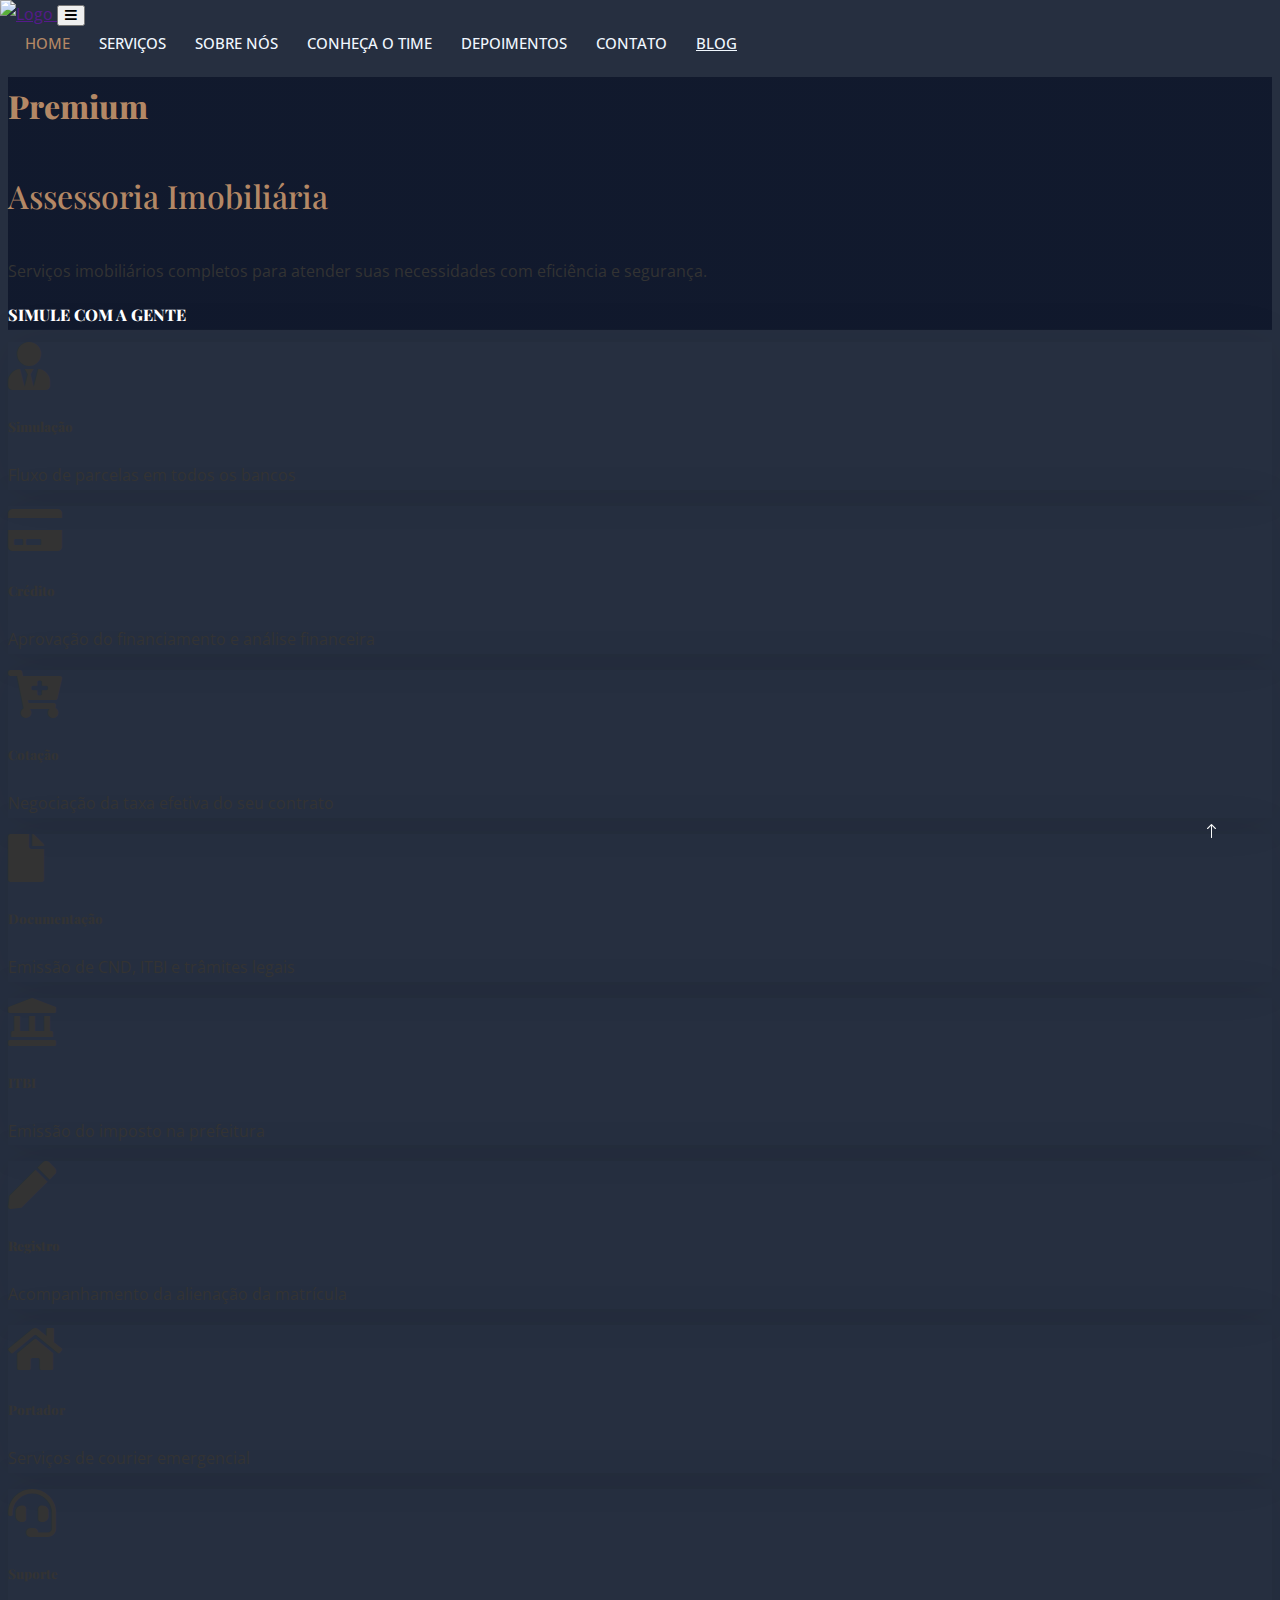
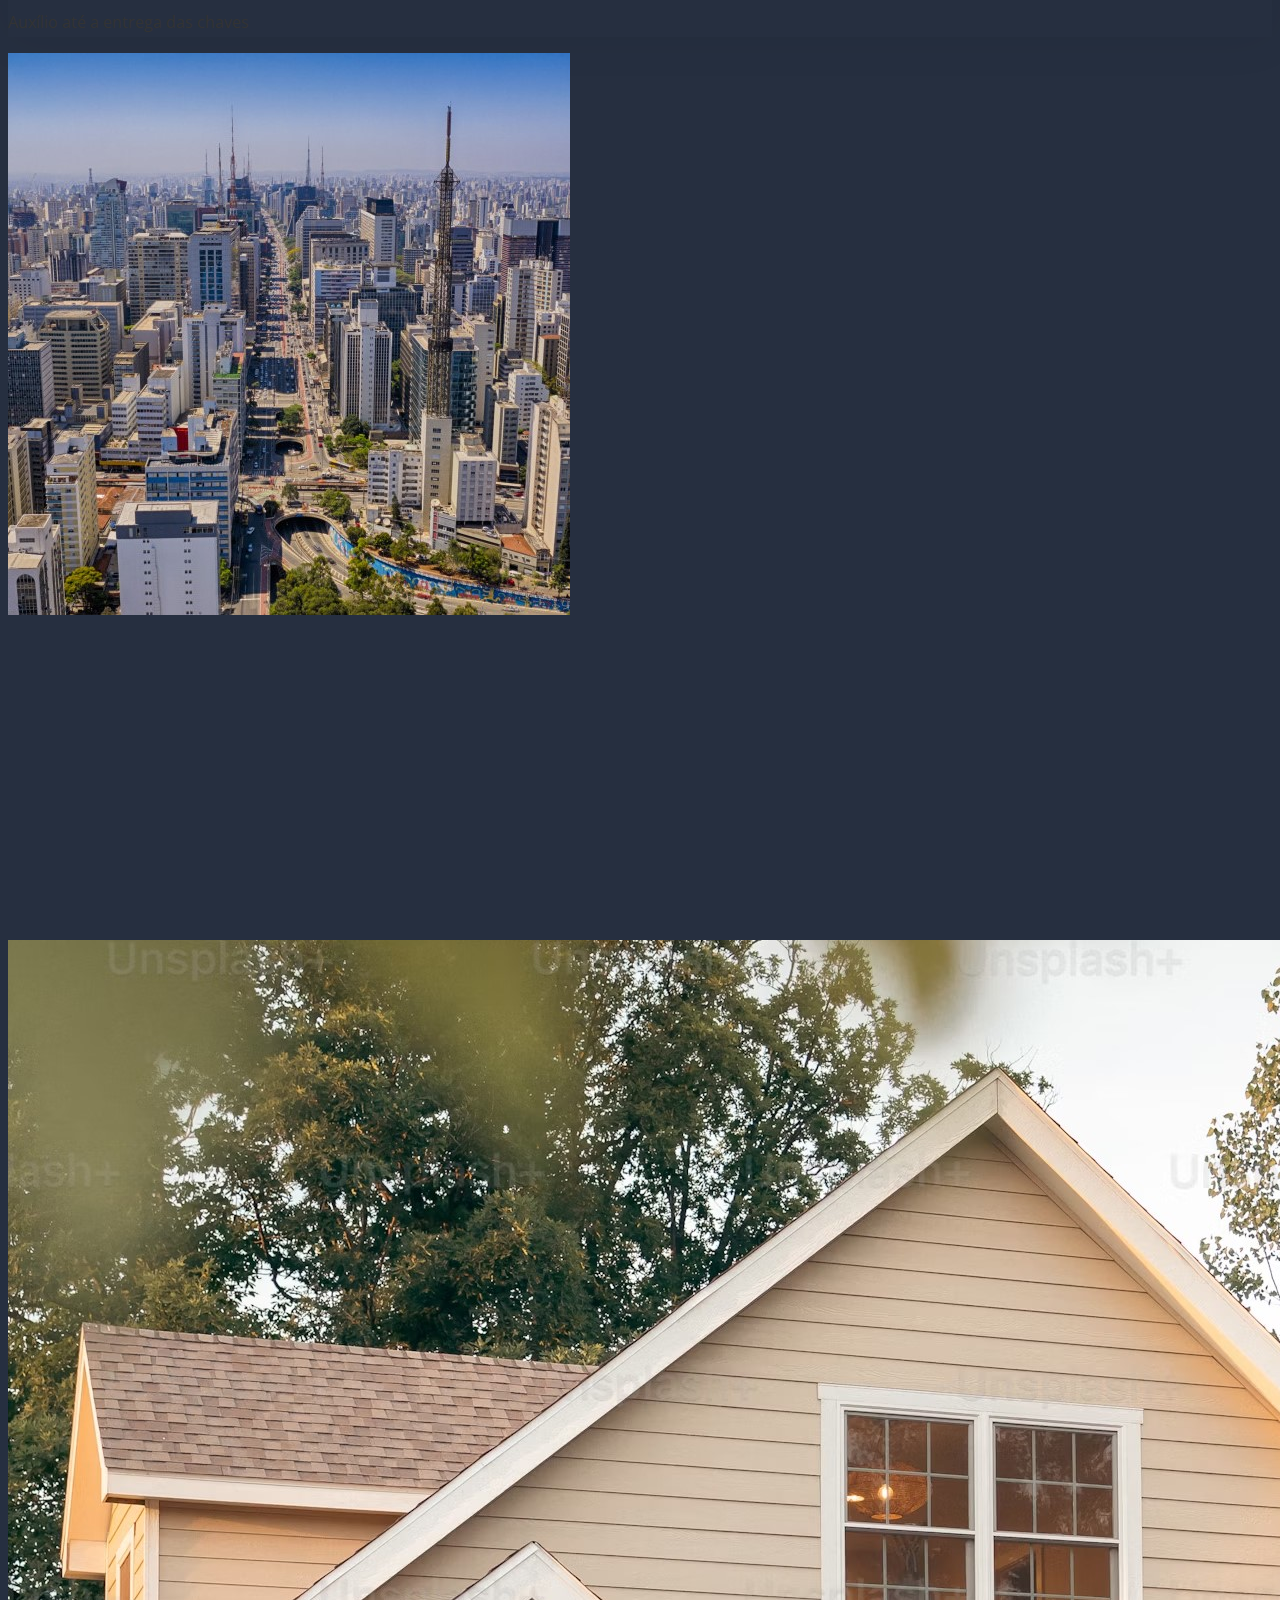
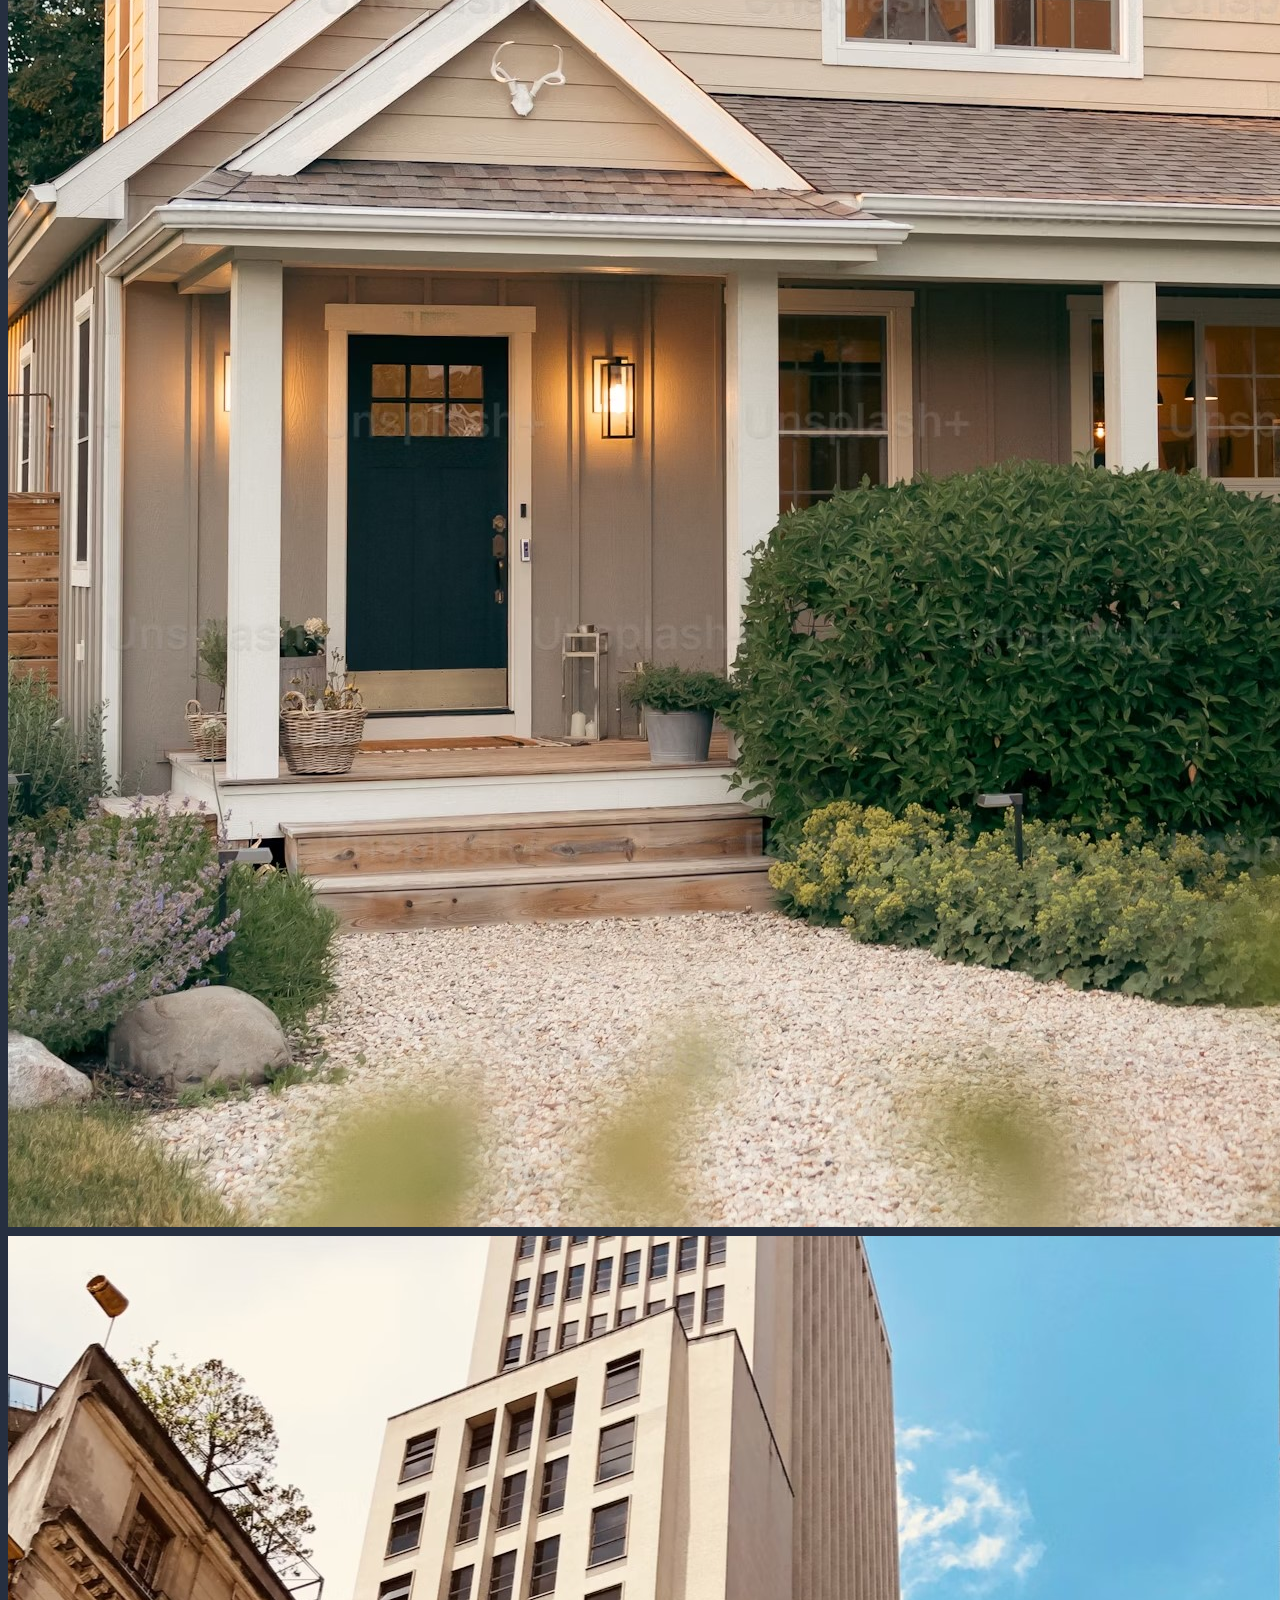
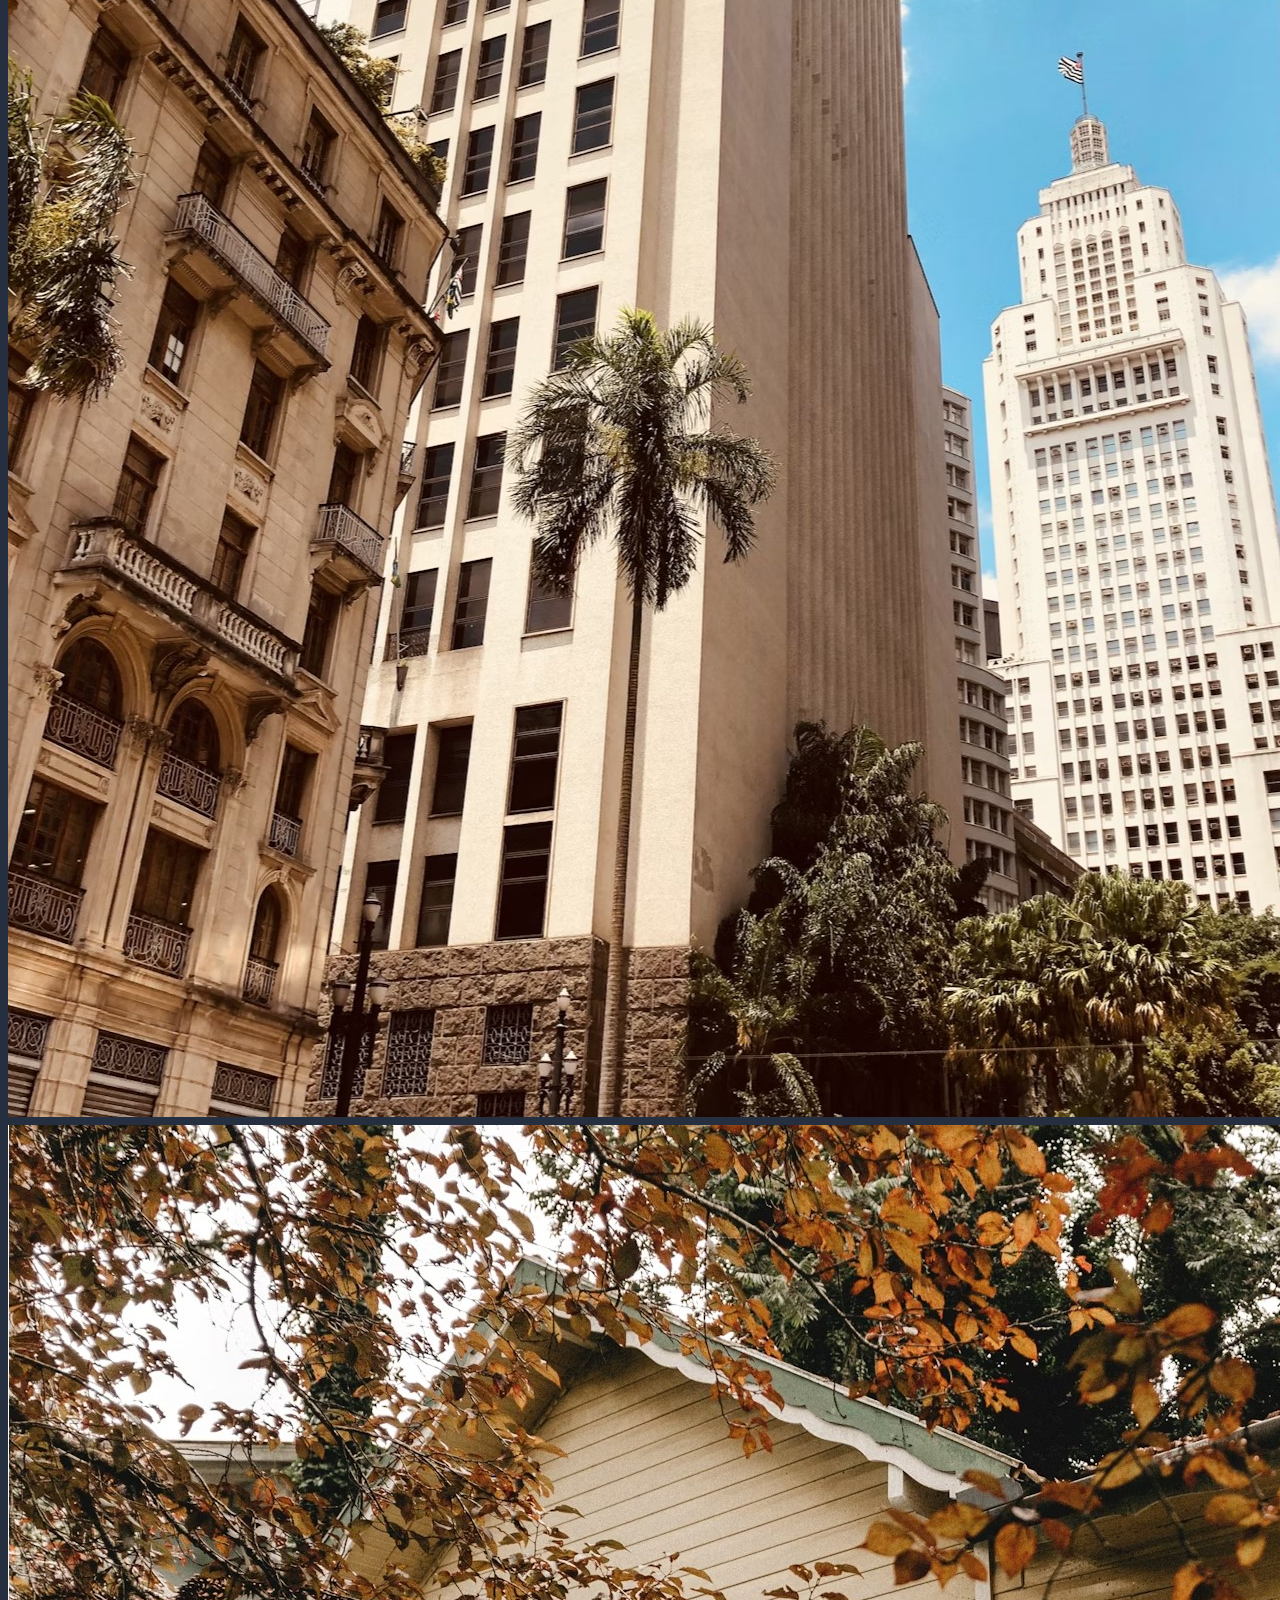
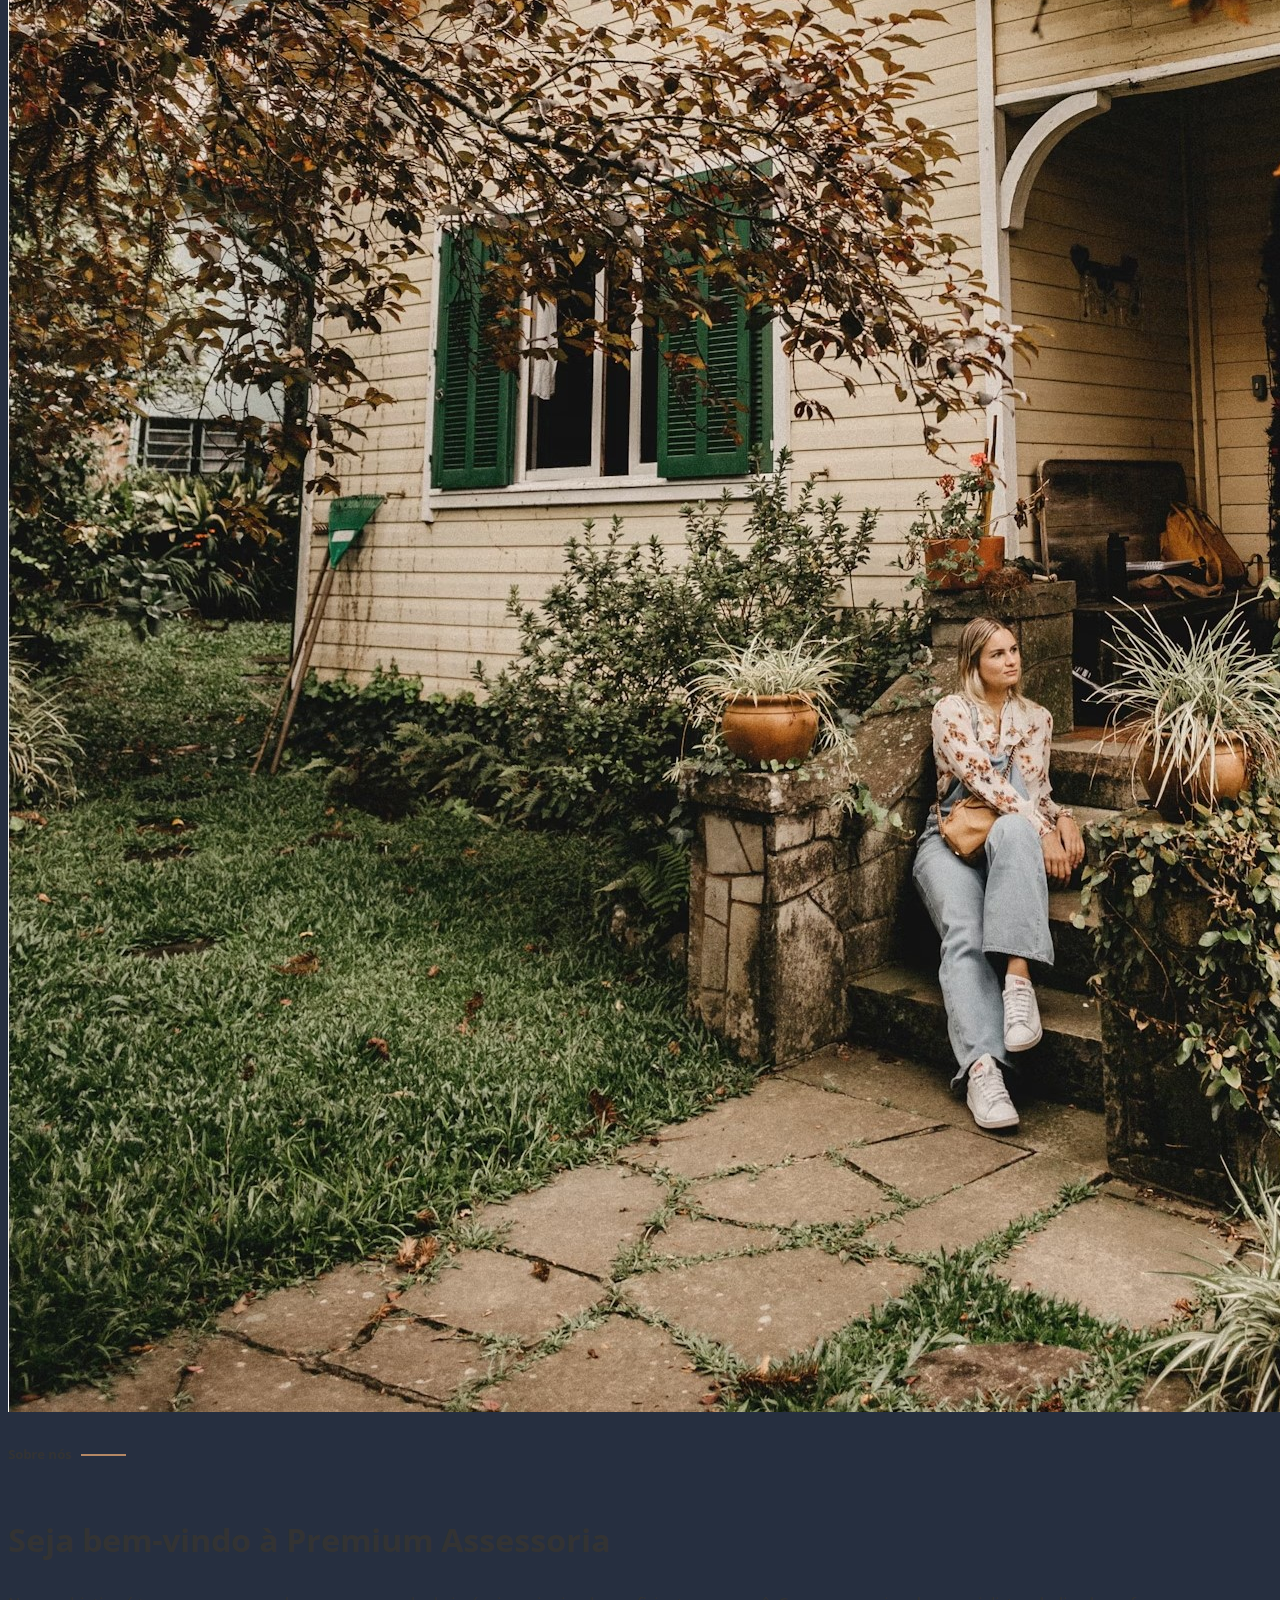
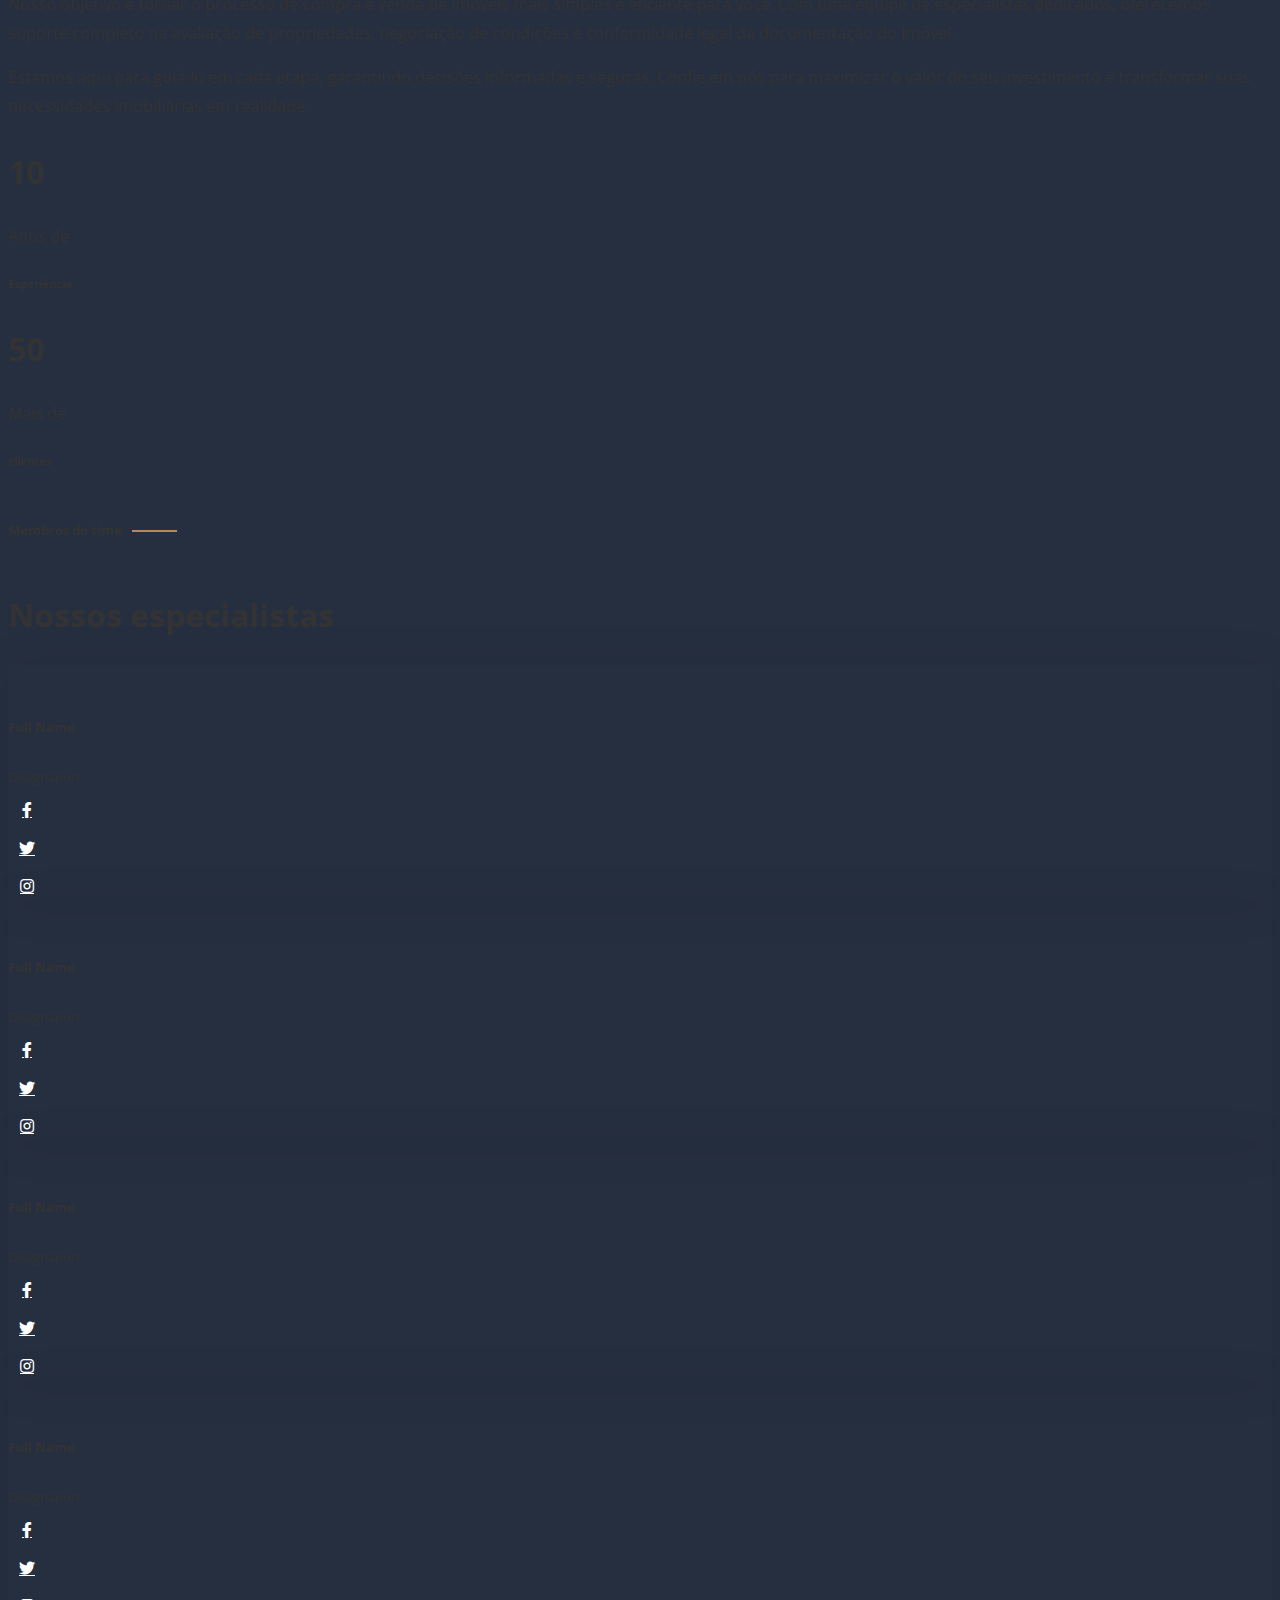
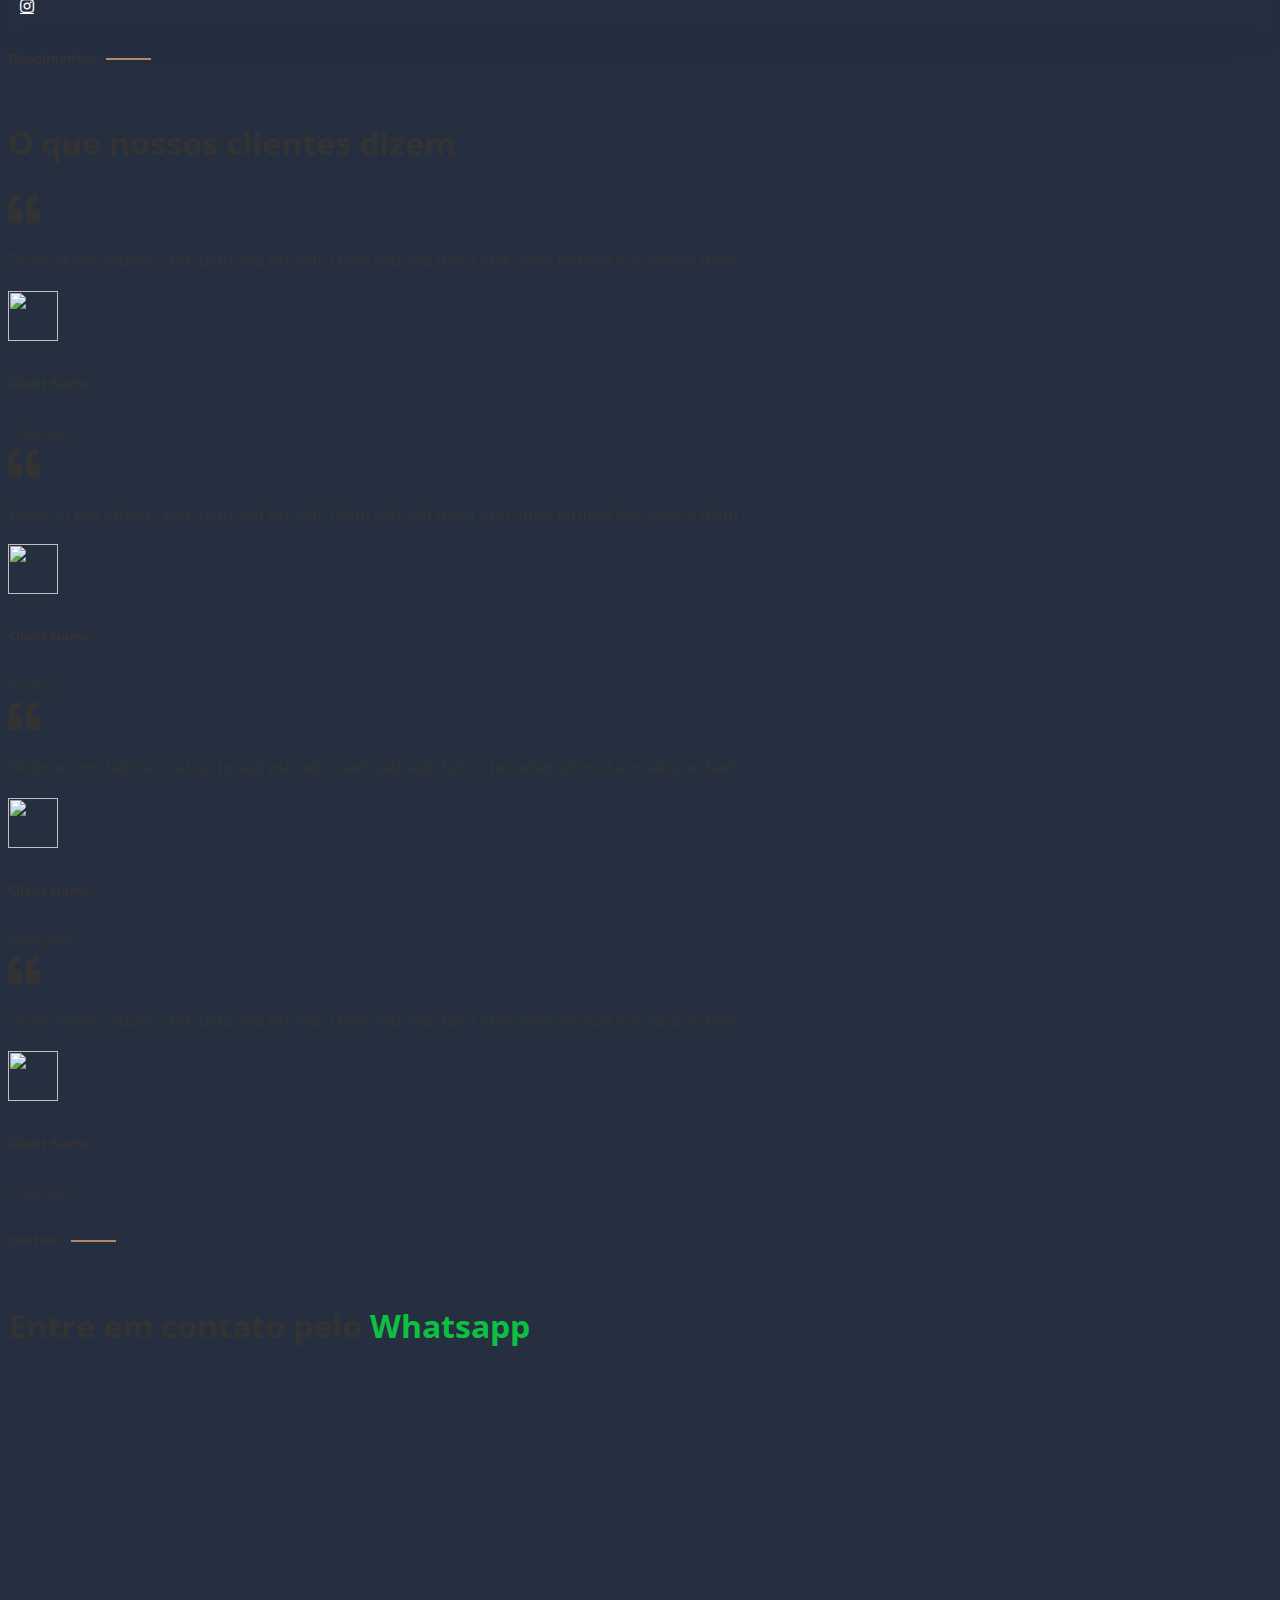
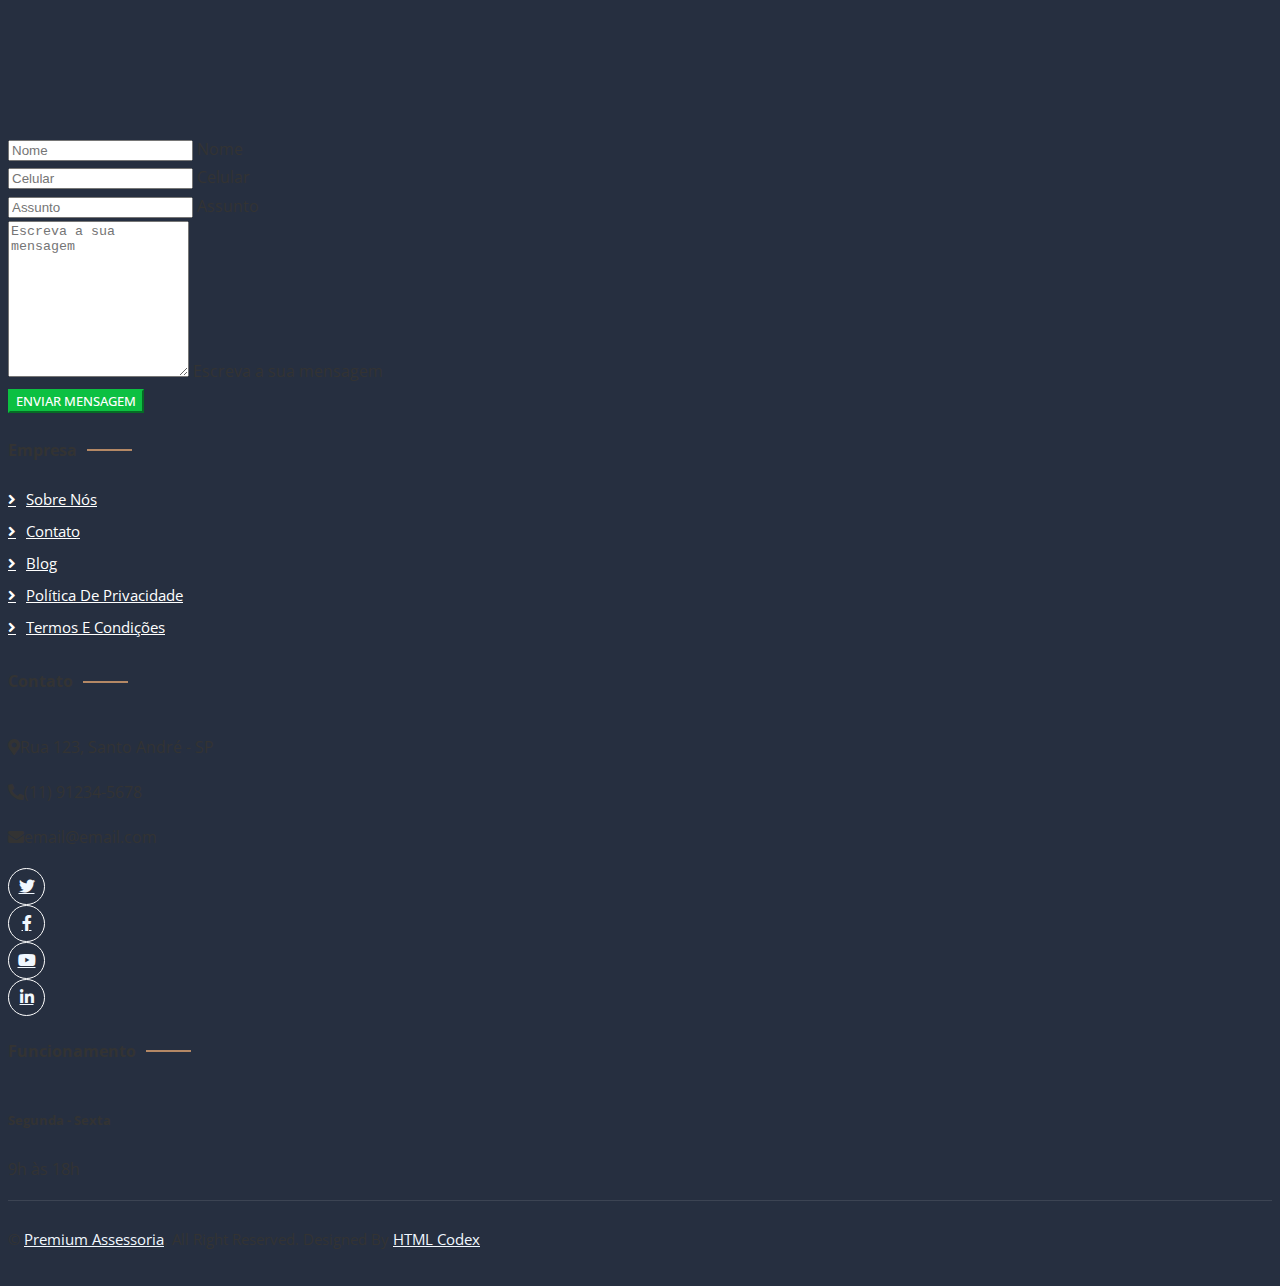
==== commit 9acfec1c: "atualização dos textos dos cards" ====
--- a/index.html
+++ b/index.html
@@ -105,7 +105,7 @@
                                     <div class="p-4">
                                         <i class="fa fa-3x fa-user-tie text-primary mb-4"></i>
                                         <h5 class="title-font">Simulação</h5>
-                                        <p>Diam elitr kasd sed at elitr sed ipsum justo dolor sed clita amet diam</p>
+                                        <p>Fluxo de parcelas em todos os bancos</p>
                                     </div>
                                 </div>
                             </div>
@@ -114,7 +114,7 @@
                                     <div class="p-4">
                                         <i class="fa fa-3x fa-credit-card text-primary mb-4"></i>
                                         <h5 class="title-font">Crédito</h5>
-                                        <p>Diam elitr kasd sed at elitr sed ipsum justo dolor sed clita amet diam</p>
+                                        <p>Aprovação do financiamento e análise financeira</p>
                                     </div>
                                 </div>
                             </div>
@@ -123,7 +123,7 @@
                                     <div class="p-4">
                                         <i class="fa fa-3x fa-cart-plus text-primary mb-4"></i>
                                         <h5 class="title-font">Cotação</h5>
-                                        <p>Diam elitr kasd sed at elitr sed ipsum justo dolor sed clita amet diam</p>
+                                        <p>Negociação da taxa efetiva do seu contrato</p>
                                     </div>
                                 </div>
                             </div>
@@ -132,7 +132,7 @@
                                     <div class="p-4">
                                         <i class="fa fa-3x fa-file text-primary mb-4"></i>
                                         <h5 class="title-font">Documentação</h5>
-                                        <p>Diam elitr kasd sed at elitr sed ipsum justo dolor sed clita amet diam</p>
+                                        <p>Emissão de CND, ITBI e trâmites legais</p>
                                     </div>
                                 </div>
                             </div>
@@ -145,7 +145,7 @@
                                     <div class="p-4">
                                         <i class="fa fa-3x fa-landmark text-primary mb-4"></i>
                                         <h5 class="title-font">ITBI</h5>
-                                        <p>Diam elitr kasd sed at elitr sed ipsum justo dolor sed clita amet diam</p>
+                                        <p>Emissão do imposto na prefeitura</p>
                                     </div>
                                 </div>
                             </div>
@@ -154,7 +154,7 @@
                                     <div class="p-4">
                                         <i class="fa fa-3x fa-pen text-primary mb-4"></i>
                                         <h5 class="title-font">Registro</h5>
-                                        <p>Diam elitr kasd sed at elitr sed ipsum justo dolor sed clita amet diam</p>
+                                        <p>Acompanhamento da alienação da matrícula</p>
                                     </div>
                                 </div>
                             </div>
@@ -163,7 +163,7 @@
                                     <div class="p-4">
                                         <i class="fa fa-3x fa-home text-primary mb-4"></i>
                                         <h5 class="title-font">Portador</h5>
-                                        <p>Diam elitr kasd sed at elitr sed ipsum justo dolor sed clita amet diam</p>
+                                        <p>Serviços de courier emergencial</p>
                                     </div>
                                 </div>
                             </div>
@@ -172,7 +172,7 @@
                                     <div class="p-4">
                                         <i class="fa fa-3x fa-headset text-primary mb-4"></i>
                                         <h5 class="title-font">Suporte</h5>
-                                        <p>Diam elitr kasd sed at elitr sed ipsum justo dolor sed clita amet diam</p>
+                                        <p>Auxílio até a entrega das chaves</p>
                                     </div>
                                 </div>
                             </div>
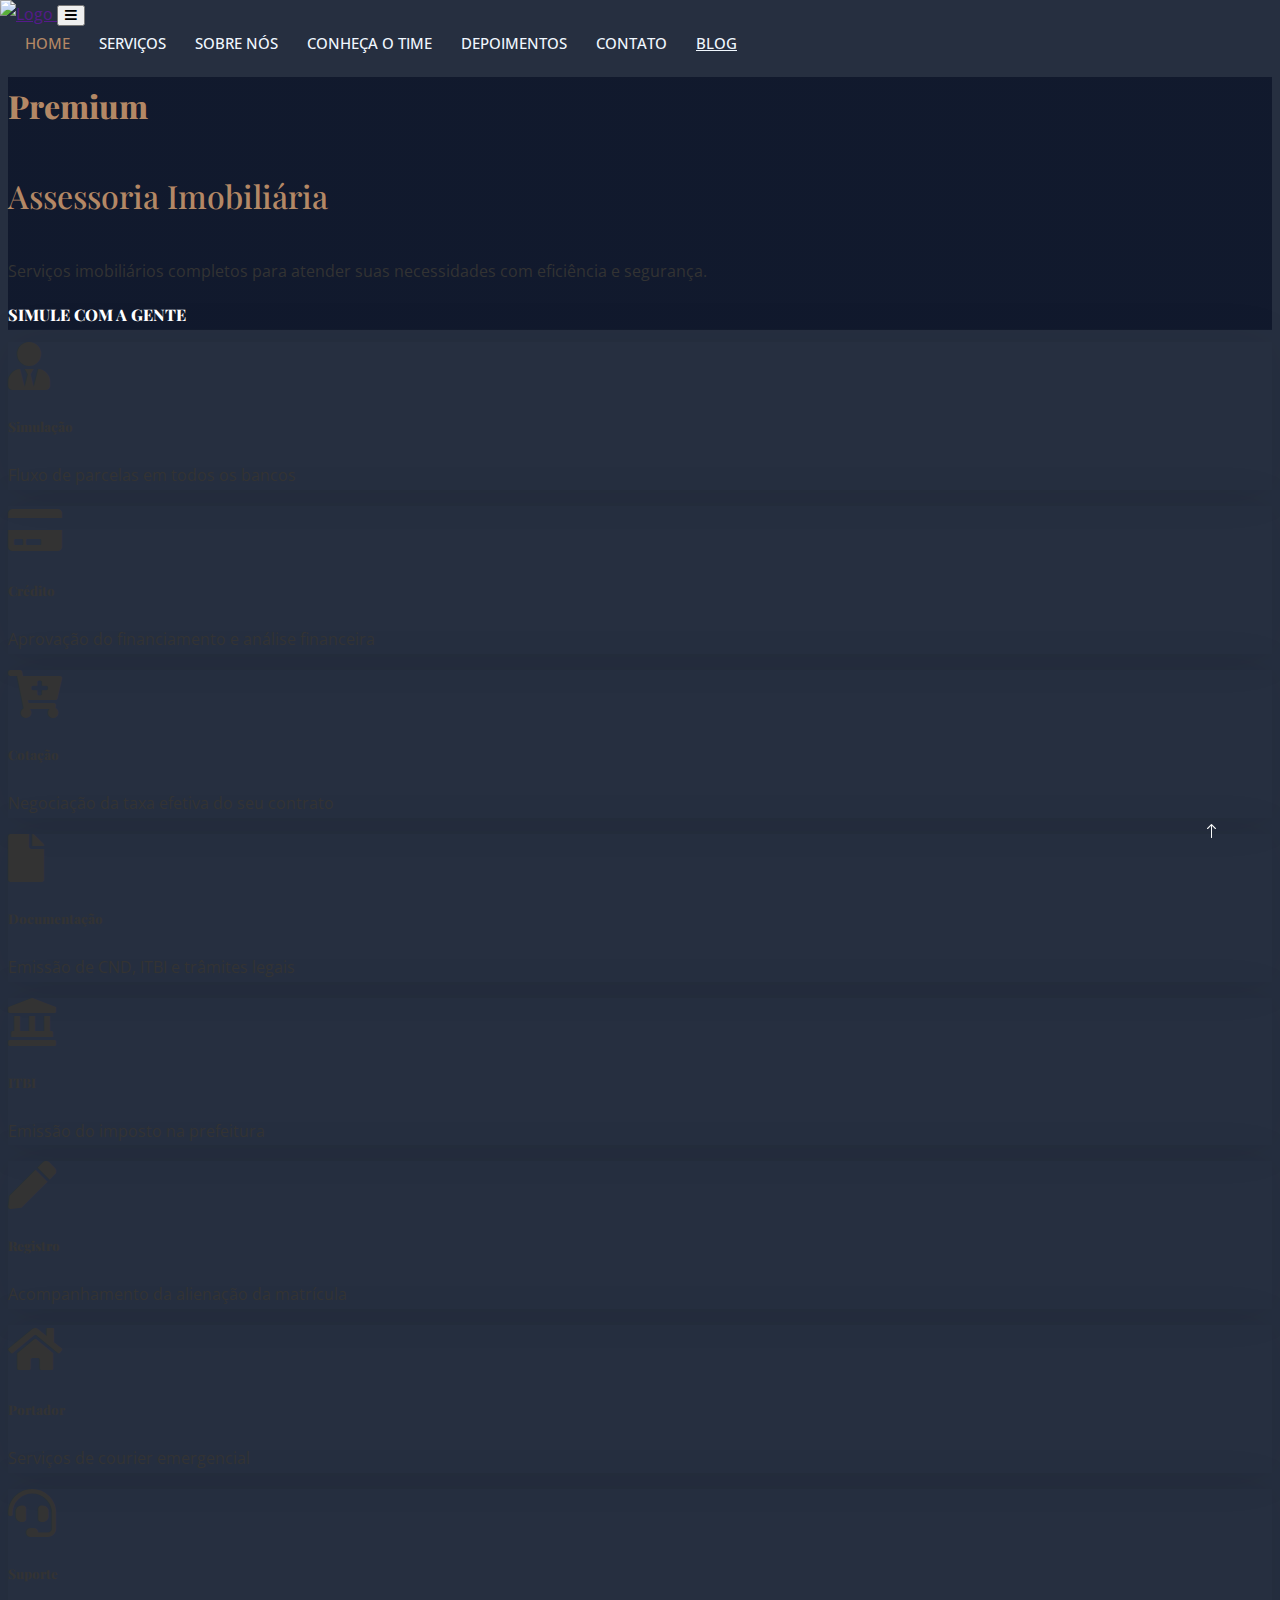
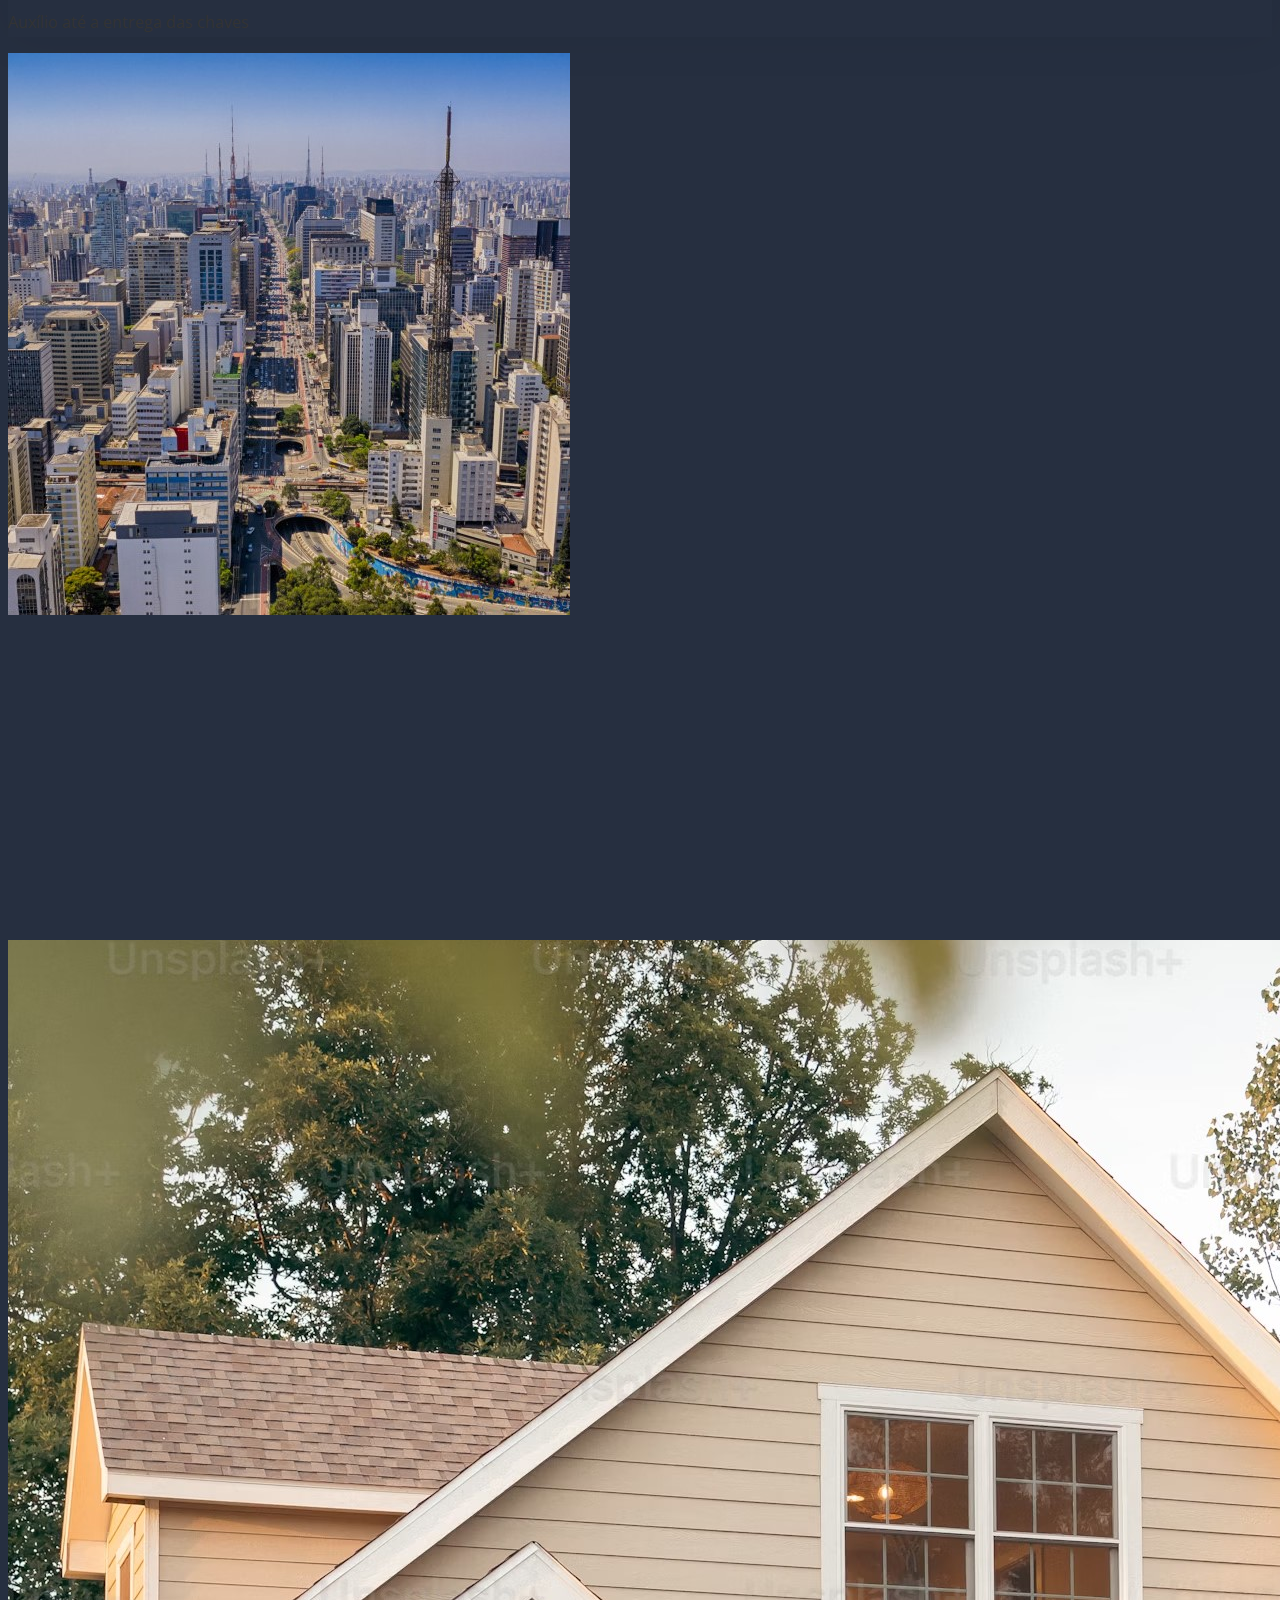
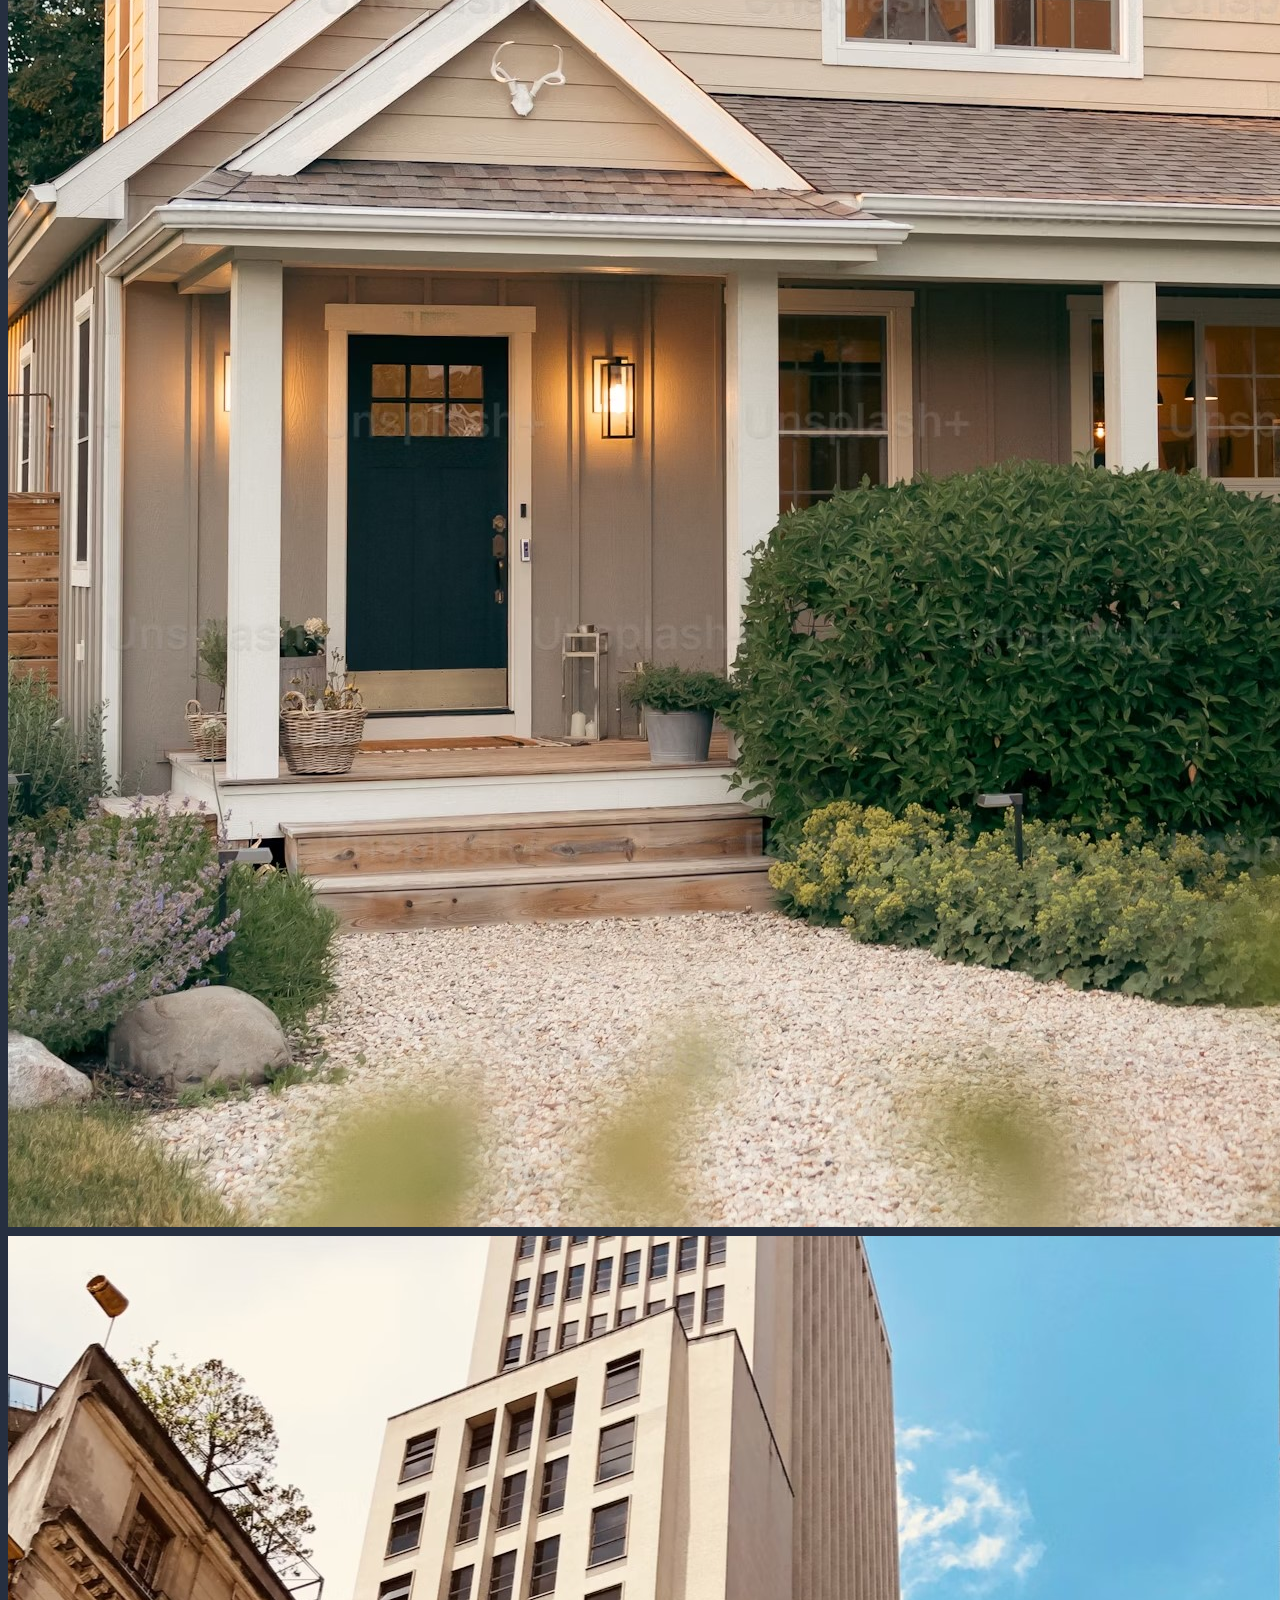
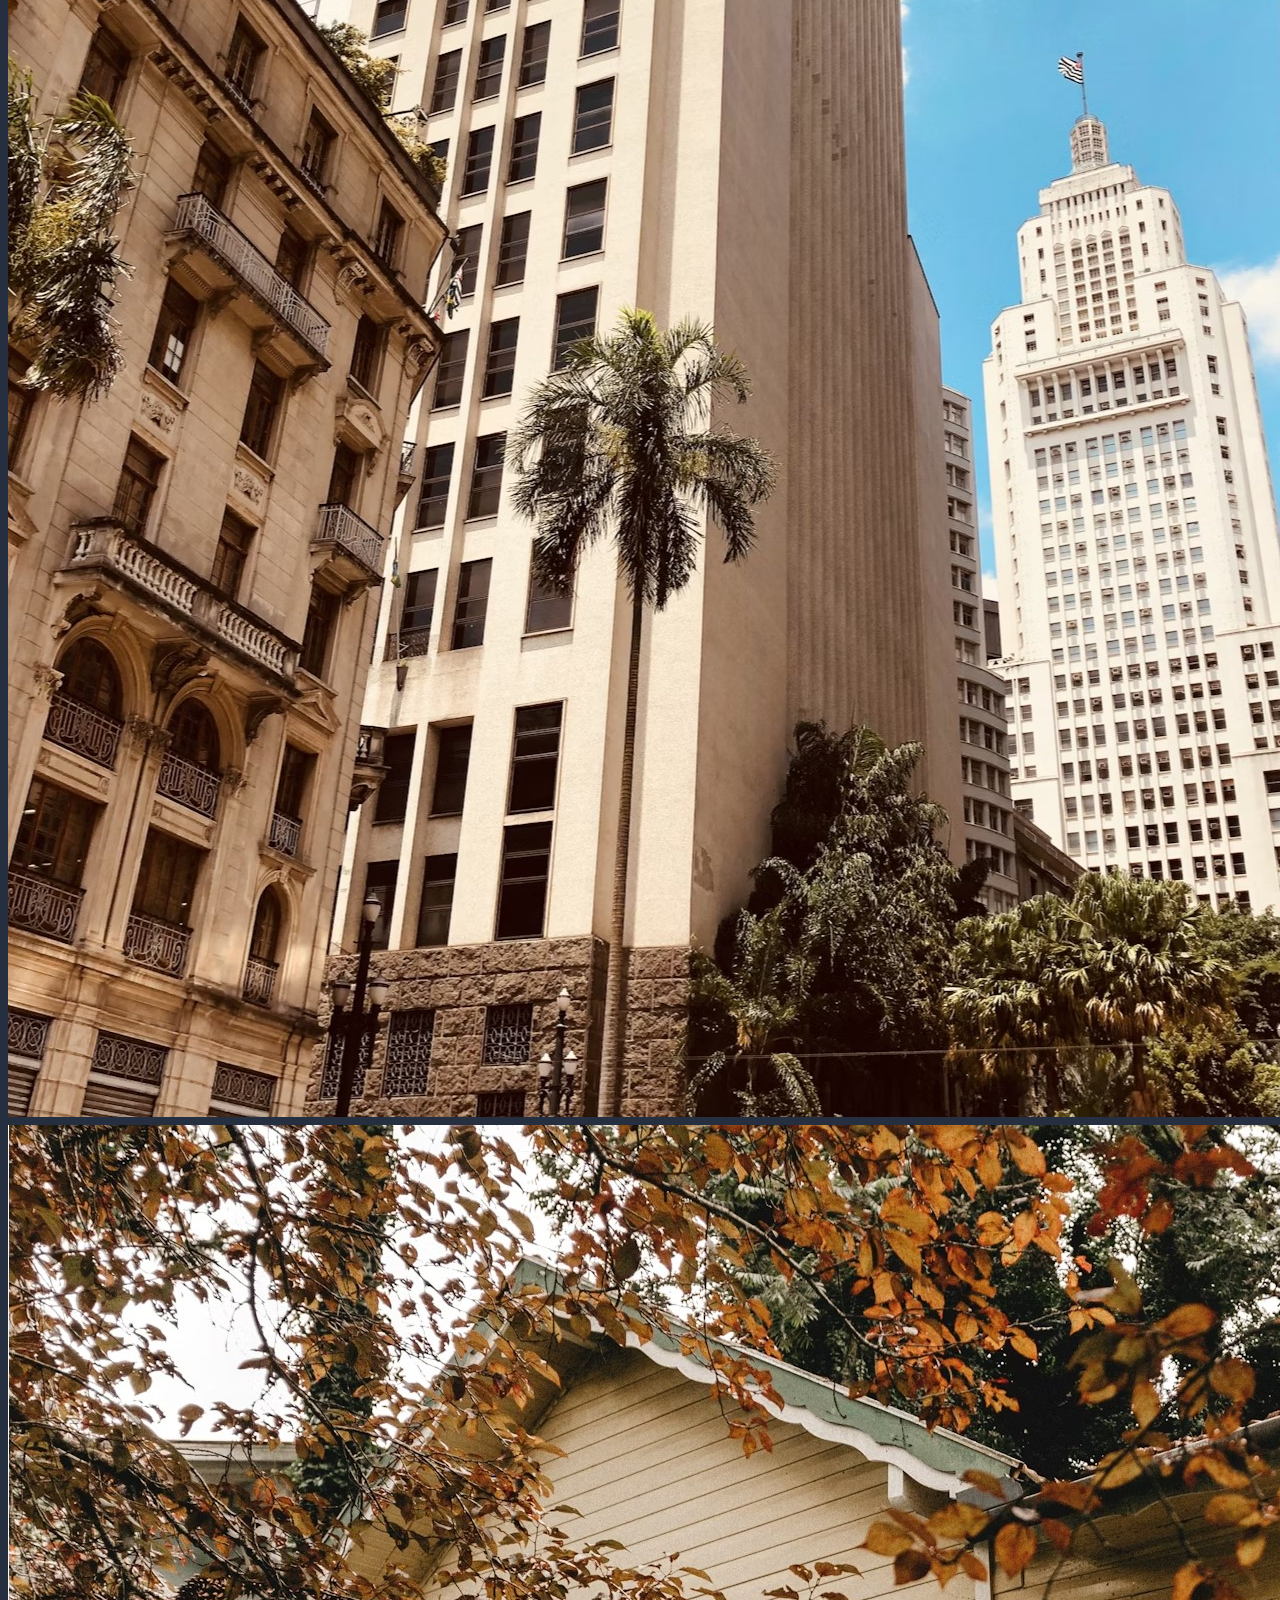
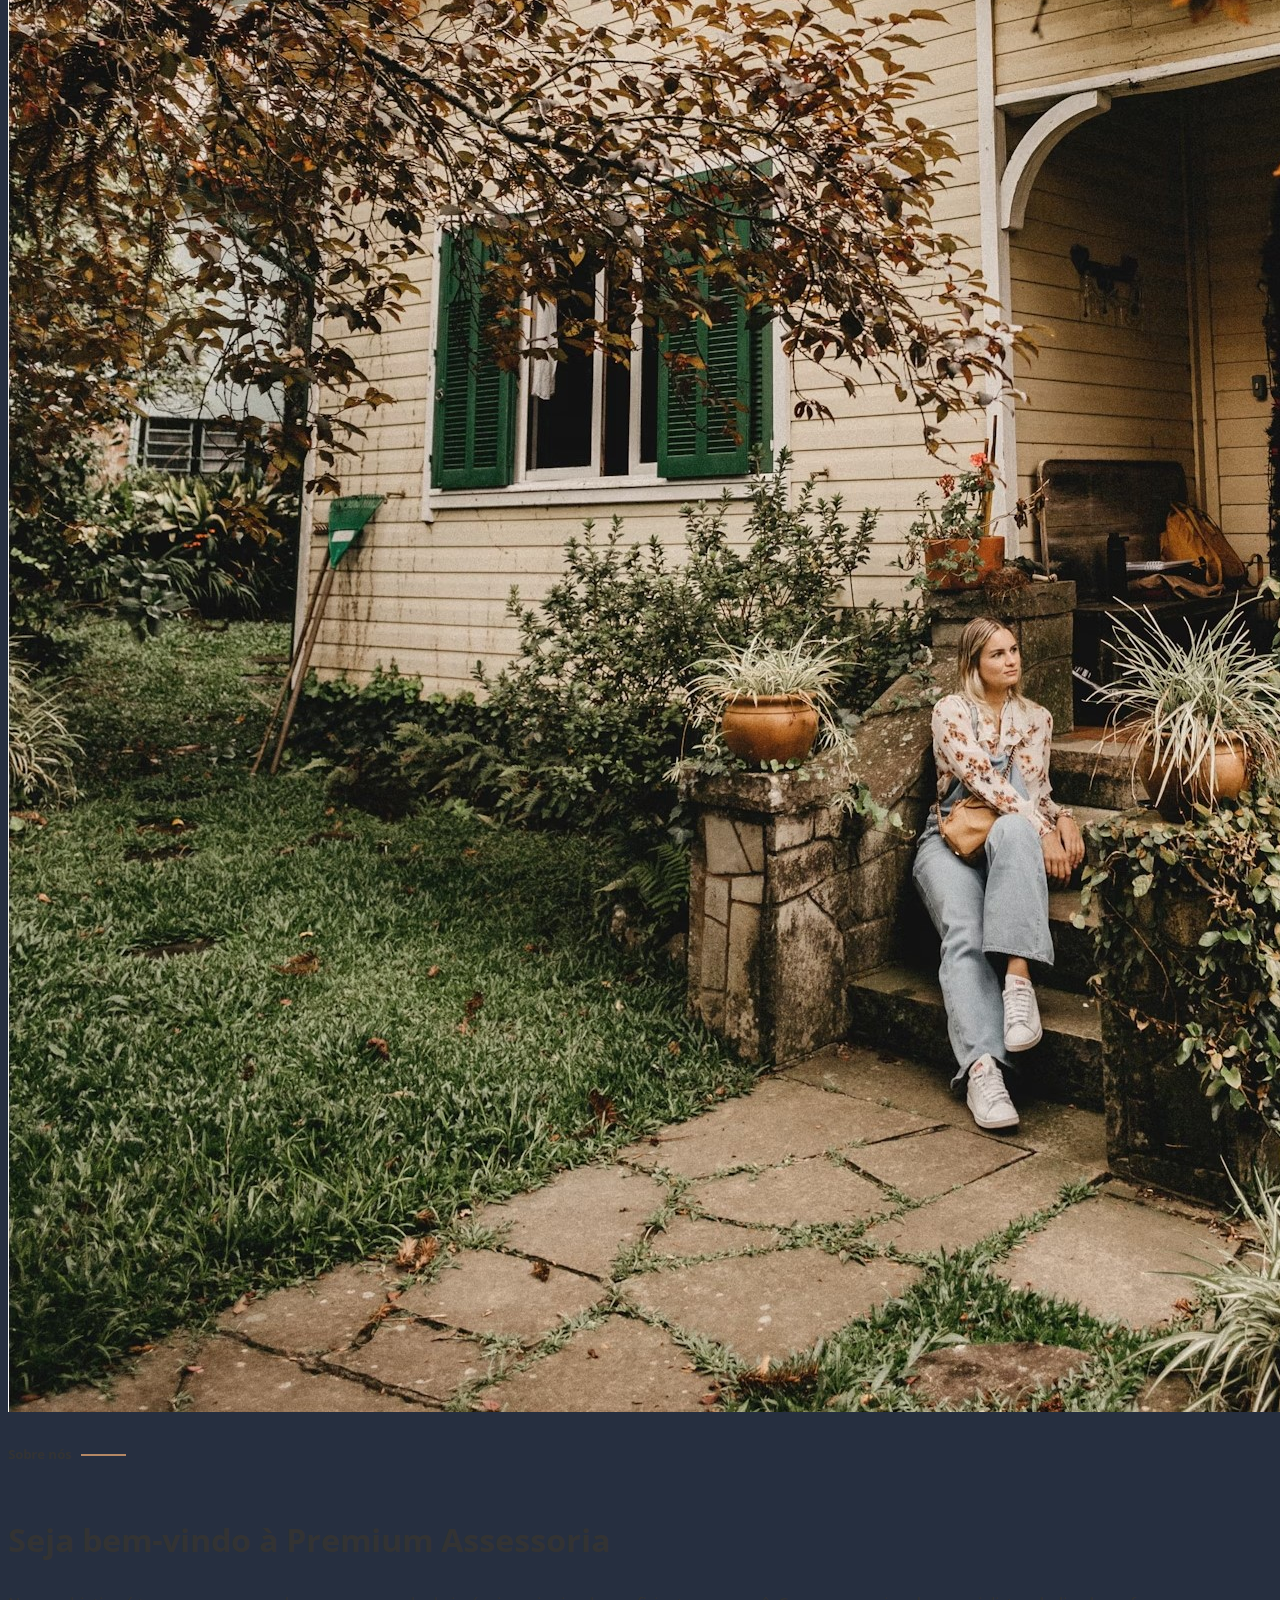
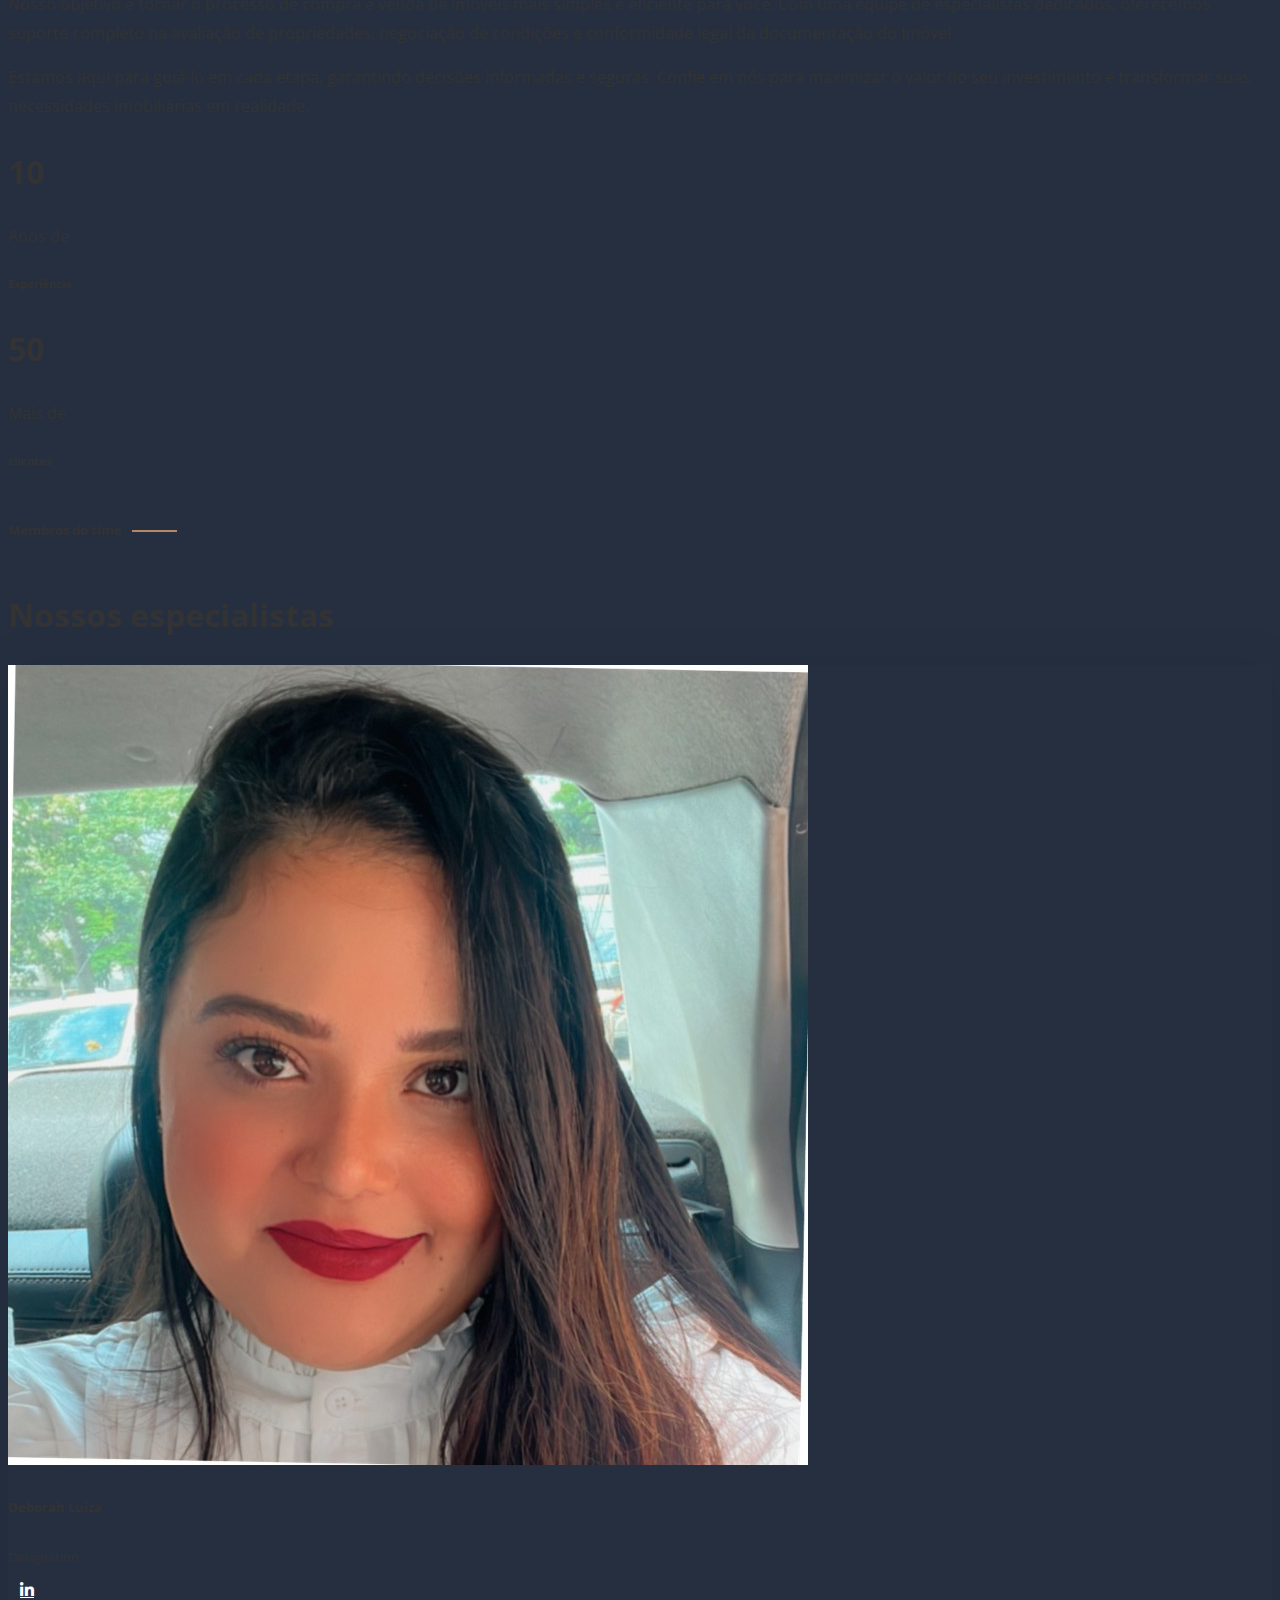
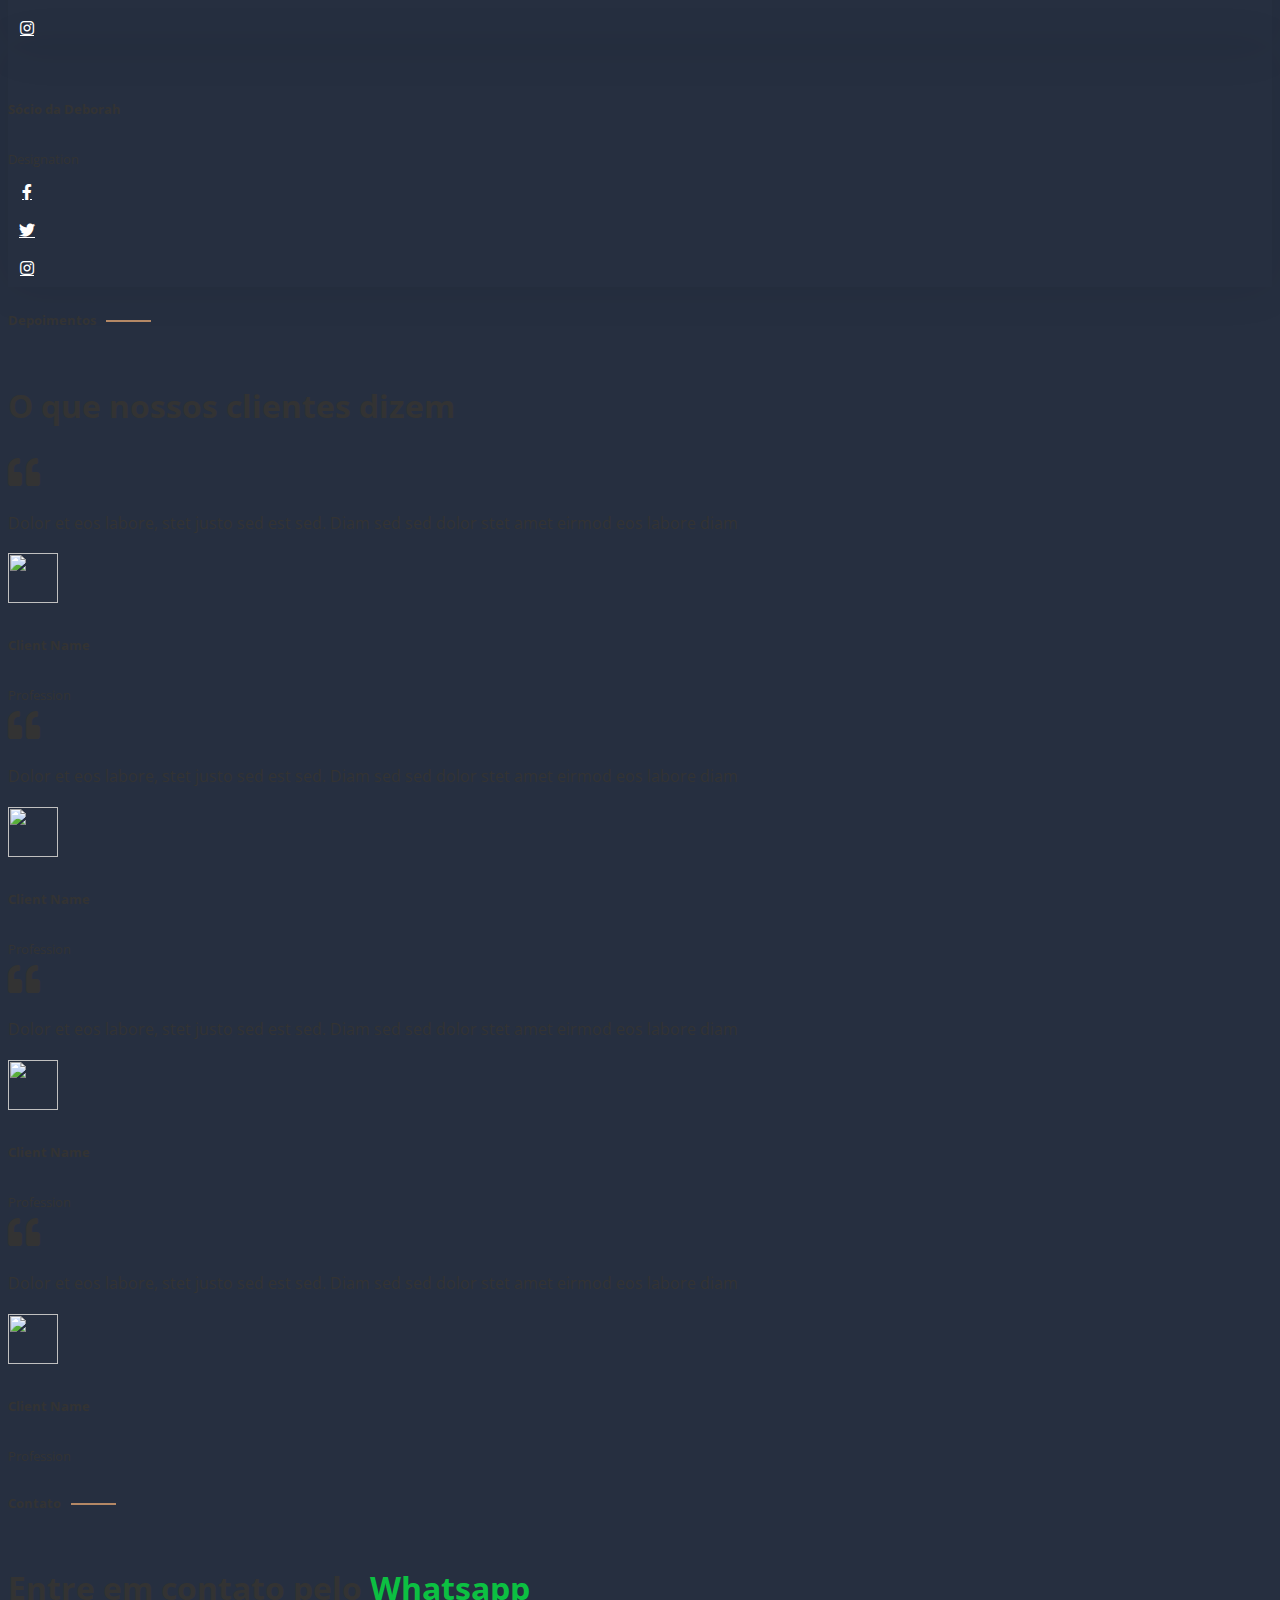
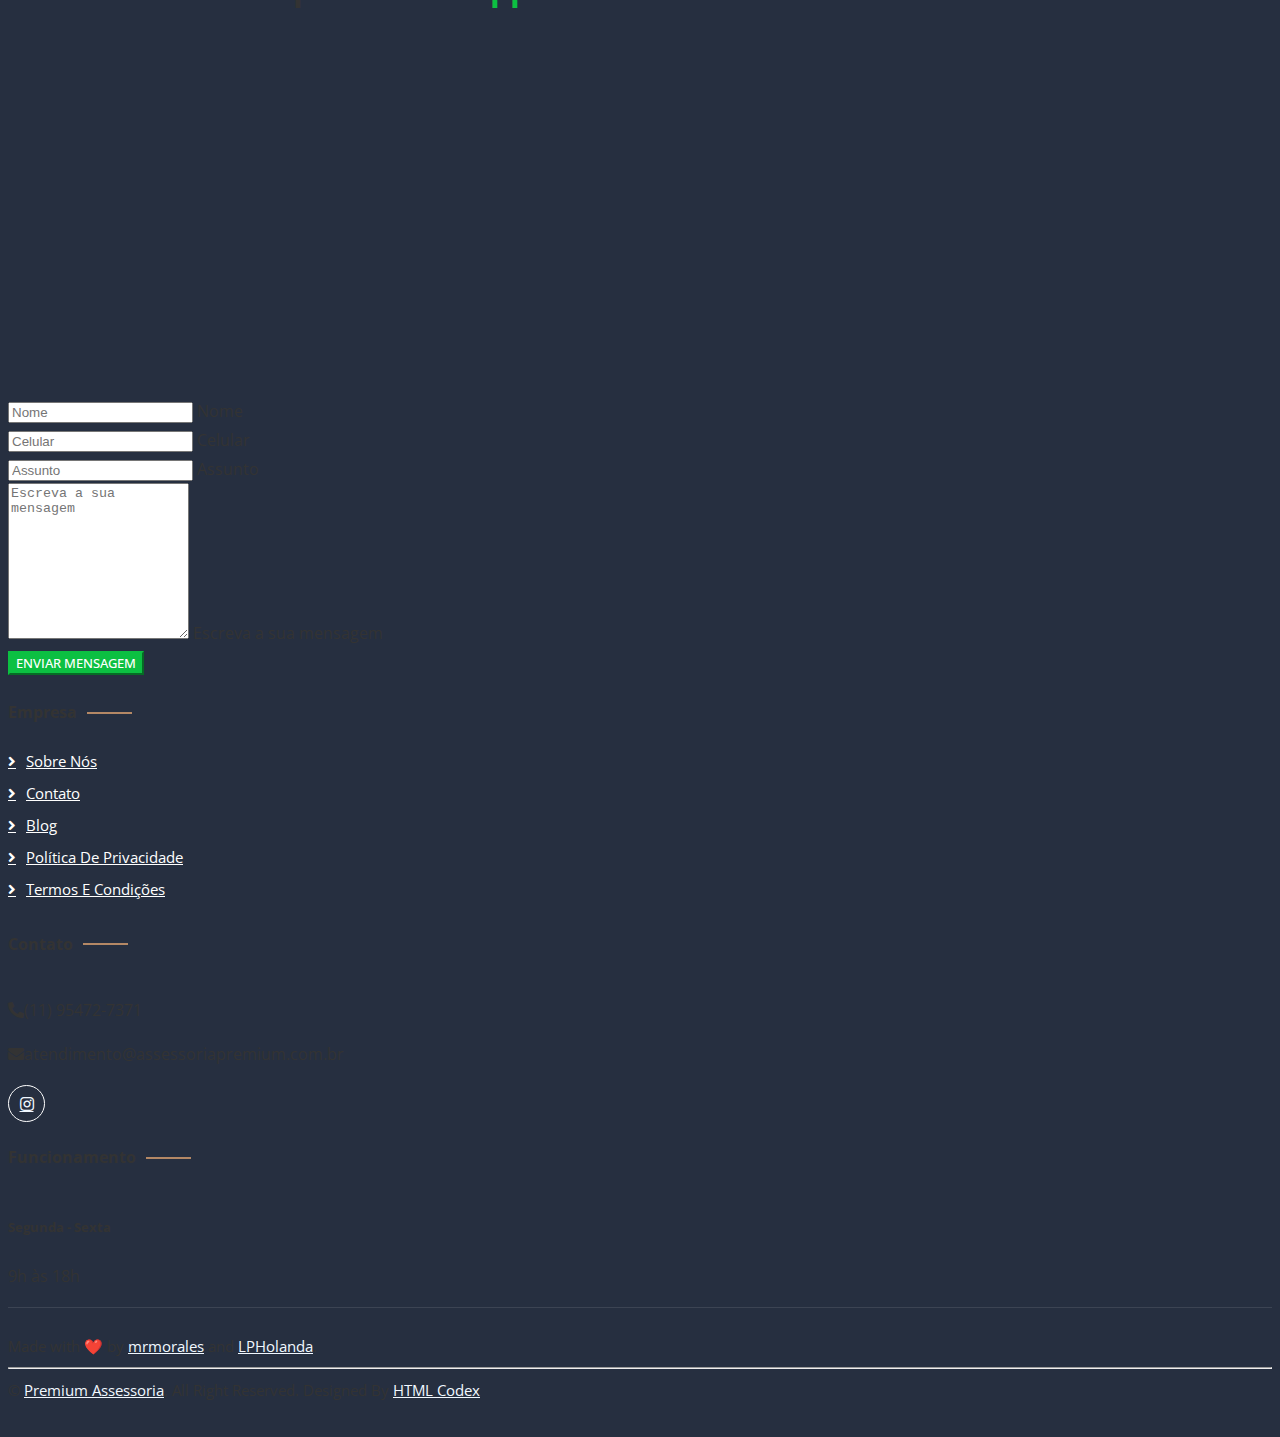
==== commit 2a9998d6: "fix: add profile picutes and fix links" ====
--- a/index.html
+++ b/index.html
@@ -260,13 +260,26 @@
                             <h5 class="section-title ff-secondary text-center text-primary fw-normal">Membros do time</h5>
                             <h1 class="mb-5">Nossos especialistas</h1>
                         </div>
-                        <div class="row g-4">
+                        <div class="row g-4 justify-content-center">
                             <div class="col-lg-3 col-md-6 wow fadeInUp" data-wow-delay="0.1s">
                                 <div class="team-item text-center rounded overflow-hidden">
                                     <div class="rounded-circle overflow-hidden m-4">
                                         <img class="img-fluid" src="img/team-1.jpg" alt="">
                                     </div>
-                                    <h5 class="mb-0">Full Name</h5>
+                                    <h5 class="mb-0">Deborah Luiza</h5>
+                                    <small>Designation</small>
+                                    <div class="d-flex justify-content-center mt-3">
+                                        <a class="btn btn-square btn-primary mx-1" href="https://www.linkedin.com/in/debolui/" target="_blank"><i class="fab fa-linkedin-in"></i></a>
+                                        <a class="btn btn-square btn-primary mx-1" href="https://www.instagram.com/deborahluiza1" target="_blank"><i class="fab fa-instagram"></i></a>
+                                    </div>
+                                </div>
+                            </div>
+                            <div class="col-lg-3 col-md-6 wow fadeInUp" data-wow-delay="0.3s">
+                                <div class="team-item text-center rounded overflow-hidden">
+                                    <div class="rounded-circle overflow-hidden m-4">
+                                        <img class="img-fluid" src="img/team-2.jpg" alt="">
+                                    </div>
+                                    <h5 class="mb-0">Sócio da Deborah</h5>
                                     <small>Designation</small>
                                     <div class="d-flex justify-content-center mt-3">
                                         <a class="btn btn-square btn-primary mx-1" href="https://facebook.com/perfil"><i class="fab fa-facebook-f"></i></a>
@@ -275,48 +288,7 @@
                                     </div>
                                 </div>
                             </div>
-                            <div class="col-lg-3 col-md-6 wow fadeInUp" data-wow-delay="0.3s">
-                                <div class="team-item text-center rounded overflow-hidden">
-                                    <div class="rounded-circle overflow-hidden m-4">
-                                        <img class="img-fluid" src="img/team-2.jpg" alt="">
-                                    </div>
-                                    <h5 class="mb-0">Full Name</h5>
-                                    <small>Designation</small>
-                                    <div class="d-flex justify-content-center mt-3">
-                                        <a class="btn btn-square btn-primary mx-1" href="https://facebook.com/perfil"><i class="fab fa-facebook-f"></i></a>
-                                        <a class="btn btn-square btn-primary mx-1" href="https://twitter.com/perfil"><i class="fab fa-twitter"></i></a>
-                                        <a class="btn btn-square btn-primary mx-1" href="https://instagram.com/perfil"><i class="fab fa-instagram"></i></a>
-                                    </div>
-                                </div>
-                            </div>
-                            <div class="col-lg-3 col-md-6 wow fadeInUp" data-wow-delay="0.5s">
-                                <div class="team-item text-center rounded overflow-hidden">
-                                    <div class="rounded-circle overflow-hidden m-4">
-                                        <img class="img-fluid" src="img/team-3.jpg" alt="">
-                                    </div>
-                                    <h5 class="mb-0">Full Name</h5>
-                                    <small>Designation</small>
-                                    <div class="d-flex justify-content-center mt-3">
-                                        <a class="btn btn-square btn-primary mx-1" href="https://facebook.com/perfil"><i class="fab fa-facebook-f"></i></a>
-                                        <a class="btn btn-square btn-primary mx-1" href="https://twitter.com/perfil"><i class="fab fa-twitter"></i></a>
-                                        <a class="btn btn-square btn-primary mx-1" href="https://instagram.com/perfil"><i class="fab fa-instagram"></i></a>
-                                    </div>
-                                </div>
-                            </div>
-                            <div class="col-lg-3 col-md-6 wow fadeInUp" data-wow-delay="0.7s">
-                                <div class="team-item text-center rounded overflow-hidden">
-                                    <div class="rounded-circle overflow-hidden m-4">
-                                        <img class="img-fluid" src="img/team-4.jpg" alt="">
-                                    </div>
-                                    <h5 class="mb-0">Full Name</h5>
-                                    <small>Designation</small>
-                                    <div class="d-flex justify-content-center mt-3">
-                                        <a class="btn btn-square btn-primary mx-1" href="facebook.com/perfil"><i class="fab fa-facebook-f"></i></a>
-                                        <a class="btn btn-square btn-primary mx-1" href="facebook.com/perfil"><i class="fab fa-twitter"></i></a>
-                                        <a class="btn btn-square btn-primary mx-1" href="facebook.com/perfil"><i class="fab fa-instagram"></i></a>
-                                    </div>
-                                </div>
-                            </div>
+                            
                         </div>
                     </div>
                 </div>
@@ -481,14 +453,14 @@
                         </div>
                         <div class="col-lg-4 col-md-6">
                             <h4 class="section-title ff-secondary text-start text-primary fw-normal mb-4">Contato</h4>
-                            <p class="mb-2"><i class="fa fa-map-marker-alt me-3"></i>Rua 123, Santo André - SP</p>
-                            <p class="mb-2"><i class="fa fa-phone-alt me-3"></i>(11) 91234-5678</p>
-                            <p class="mb-2"><i class="fa fa-envelope me-3"></i>email@email.com</p>
+                            <!-- <p class="mb-2"><i class="fa fa-map-marker-alt me-3"></i>Rua 123, Santo André - SP</p> -->
+                            <p class="mb-2"><i class="fa fa-phone-alt me-3"></i>(11) 95472-7371</p>
+                            <p class="mb-2"><i class="fa fa-envelope me-3"></i>atendimento@assessoriapremium.com.br</p>
                             <div class="d-flex pt-2">
-                                <a class="btn btn-outline-light btn-social" href="https://twitter.com/perfil"><i class="fab fa-twitter"></i></a>
-                                <a class="btn btn-outline-light btn-social" href="https://facebook.com/perfil"><i class="fab fa-facebook-f"></i></a>
+                                <a class="btn btn-outline-light btn-social" href="https://www.instagram.com/assessoriapremium.imob" target="_blank"><i class="fab fa-instagram"></i></a>
+                                <!-- <a class="btn btn-outline-light btn-social" href="https://facebook.com/perfil"><i class="fab fa-facebook-f"></i></a>
                                 <a class="btn btn-outline-light btn-social" href="https://youtube.com/perfil"><i class="fab fa-youtube"></i></a>
-                                <a class="btn btn-outline-light btn-social" href="https://linkedin.com/in/perfil"><i class="fab fa-linkedin-in"></i></a>
+                                <a class="btn btn-outline-light btn-social" href="https://linkedin.com/in/perfil"><i class="fab fa-linkedin-in"></i></a> -->
                             </div>
                         </div>
                         <div class="col-lg-4 col-md-6">
@@ -502,10 +474,16 @@
                     <div class="copyright">
                         <div class="row">
                             <div class="col-md-6 text-center text-md-start mb-3 mb-md-0">
+                                Made with ❤️ by <a href="https://github.com/pgsilva" target="_blank">mrmorales</a> and 
+                                <a href="https://github.com/LPHolanda" target="_blank">LPHolanda</a>.
+                                <hr>
+
                                 &copy; <a class="border-bottom" href="#">Premium Assessoria</a>, All Right Reserved.
 
                                 <!--/*** This template is free as long as you keep the footer author’s credit link/attribution link/backlink. If you'd like to use the template without the footer author’s credit link/attribution link/backlink, you can purchase the Credit Removal License from "https://htmlcodex.com/credit-removal". Thank you for your support. ***/-->
                                 Designed By <a class="border-bottom" href="https://htmlcodex.com">HTML Codex</a>
+                              
+                            
                             </div>
                             <!-- <div class="col-md-6 text-center text-md-end">
                                 <div class="footer-menu">
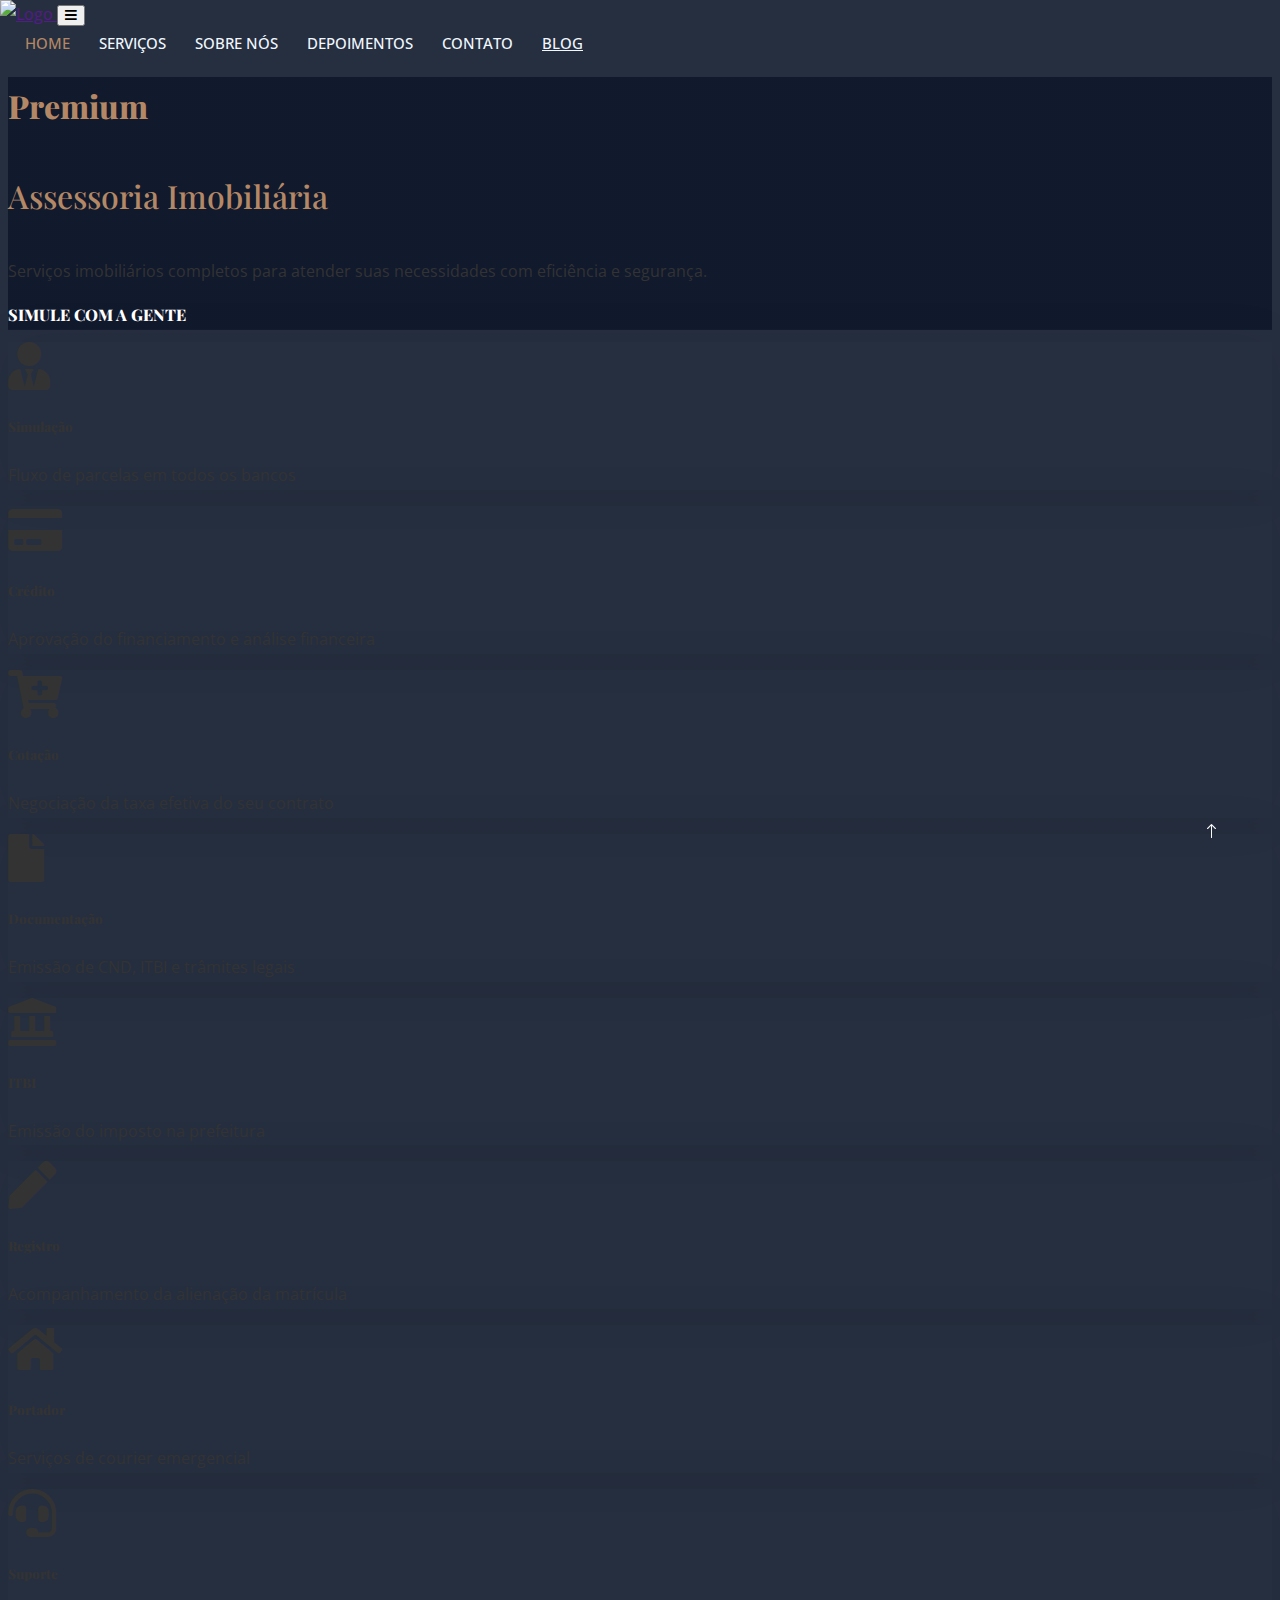
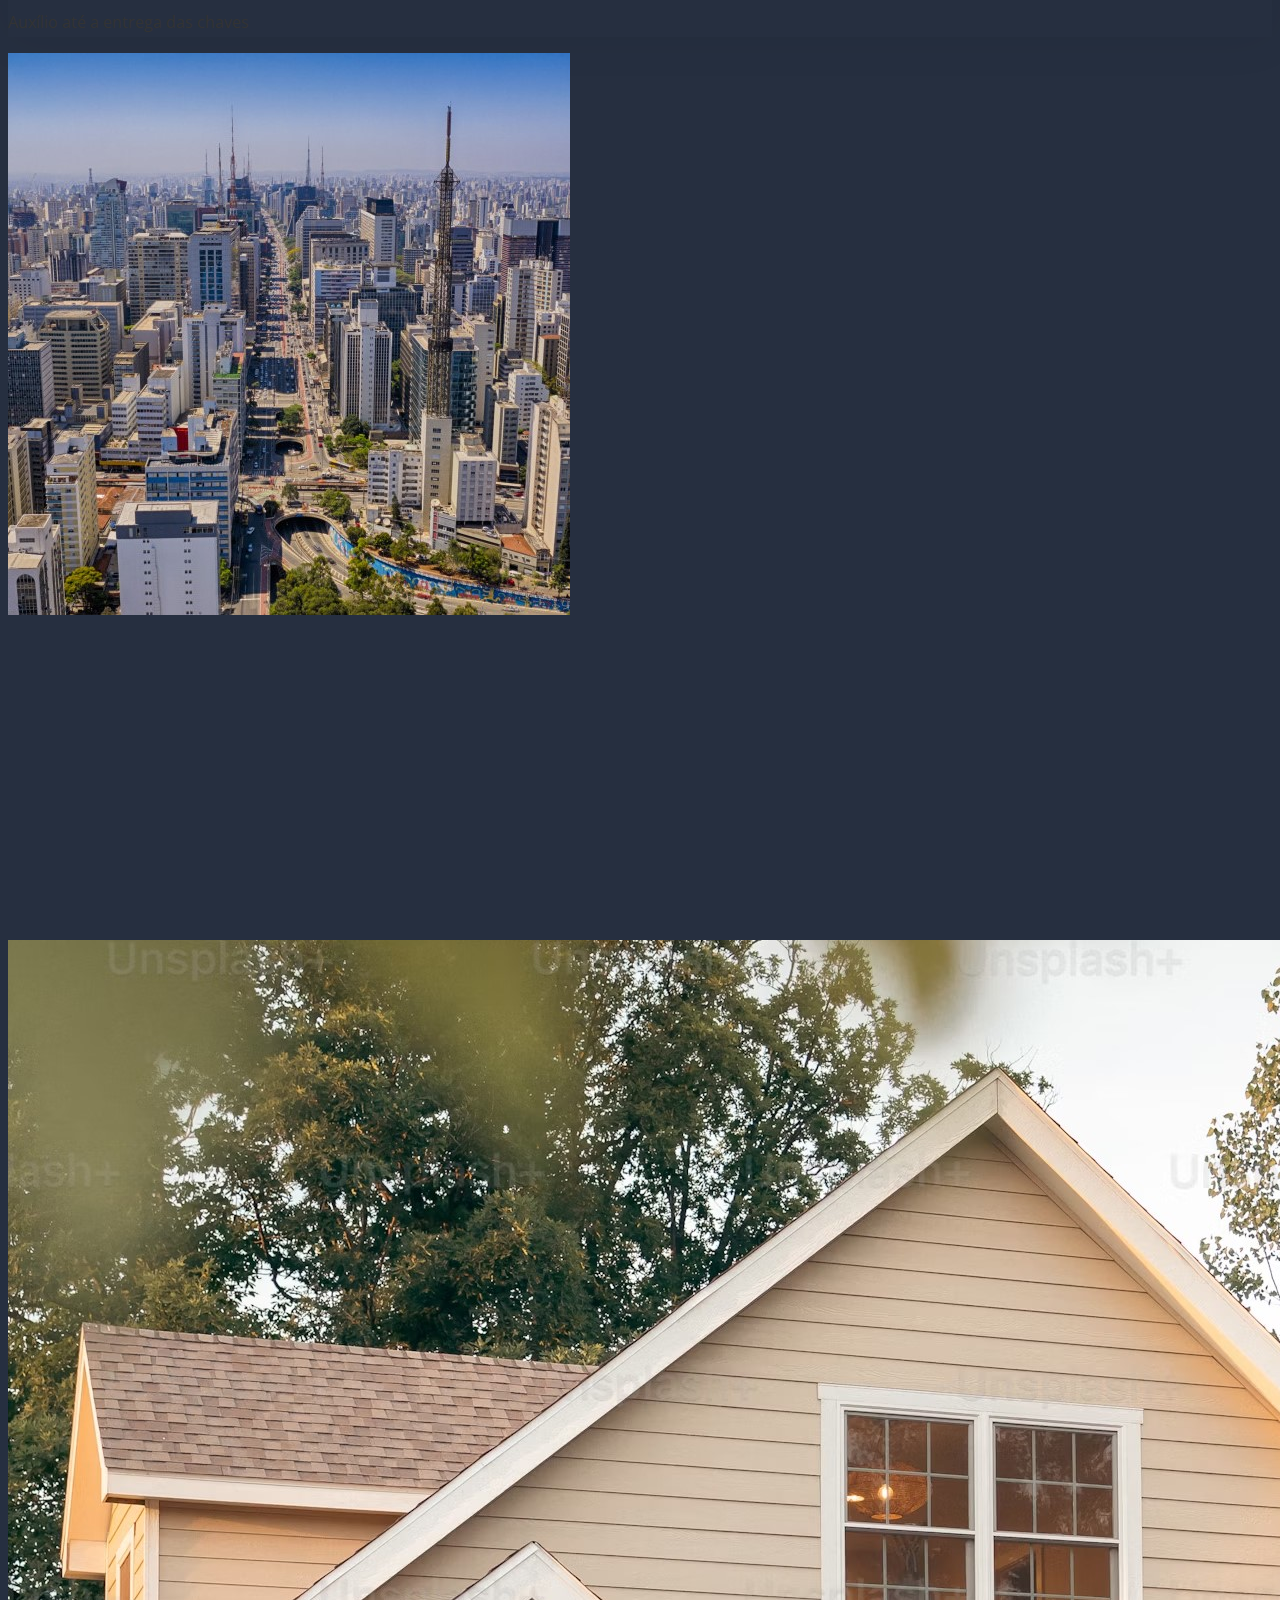
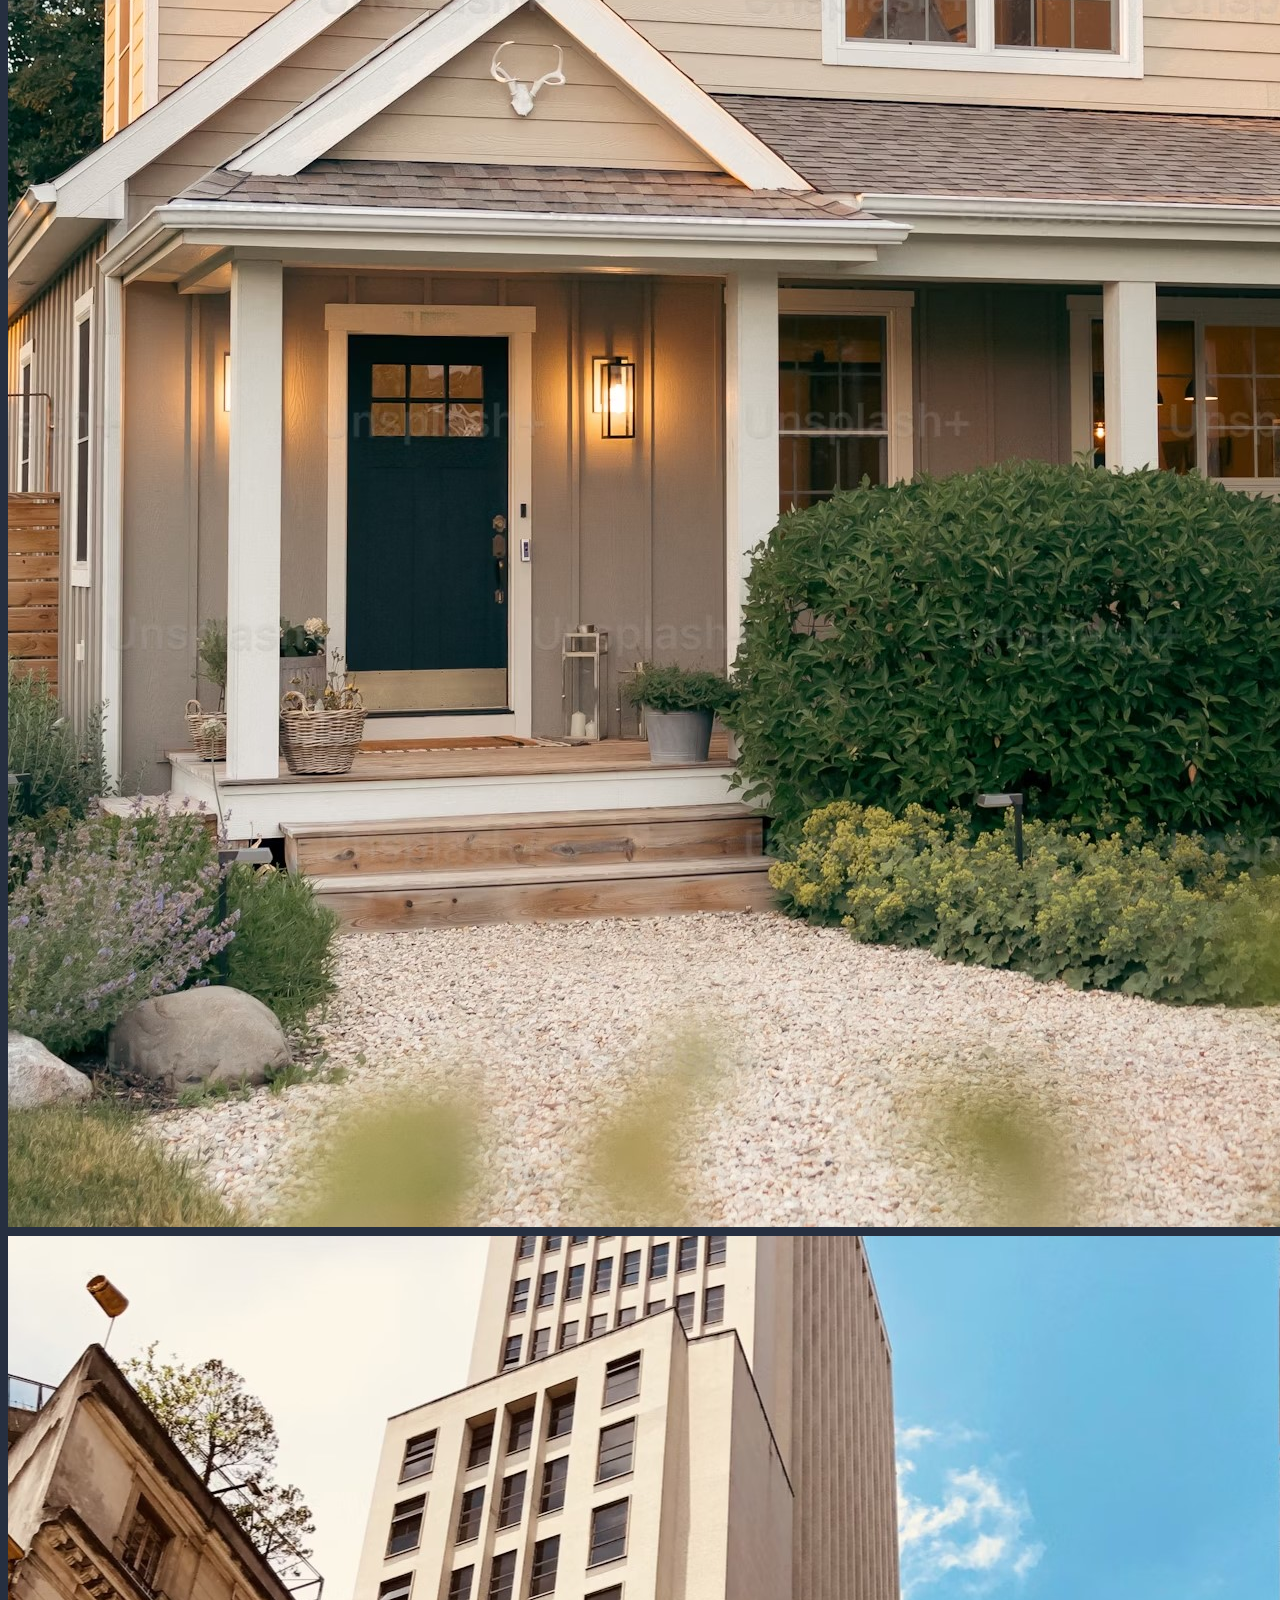
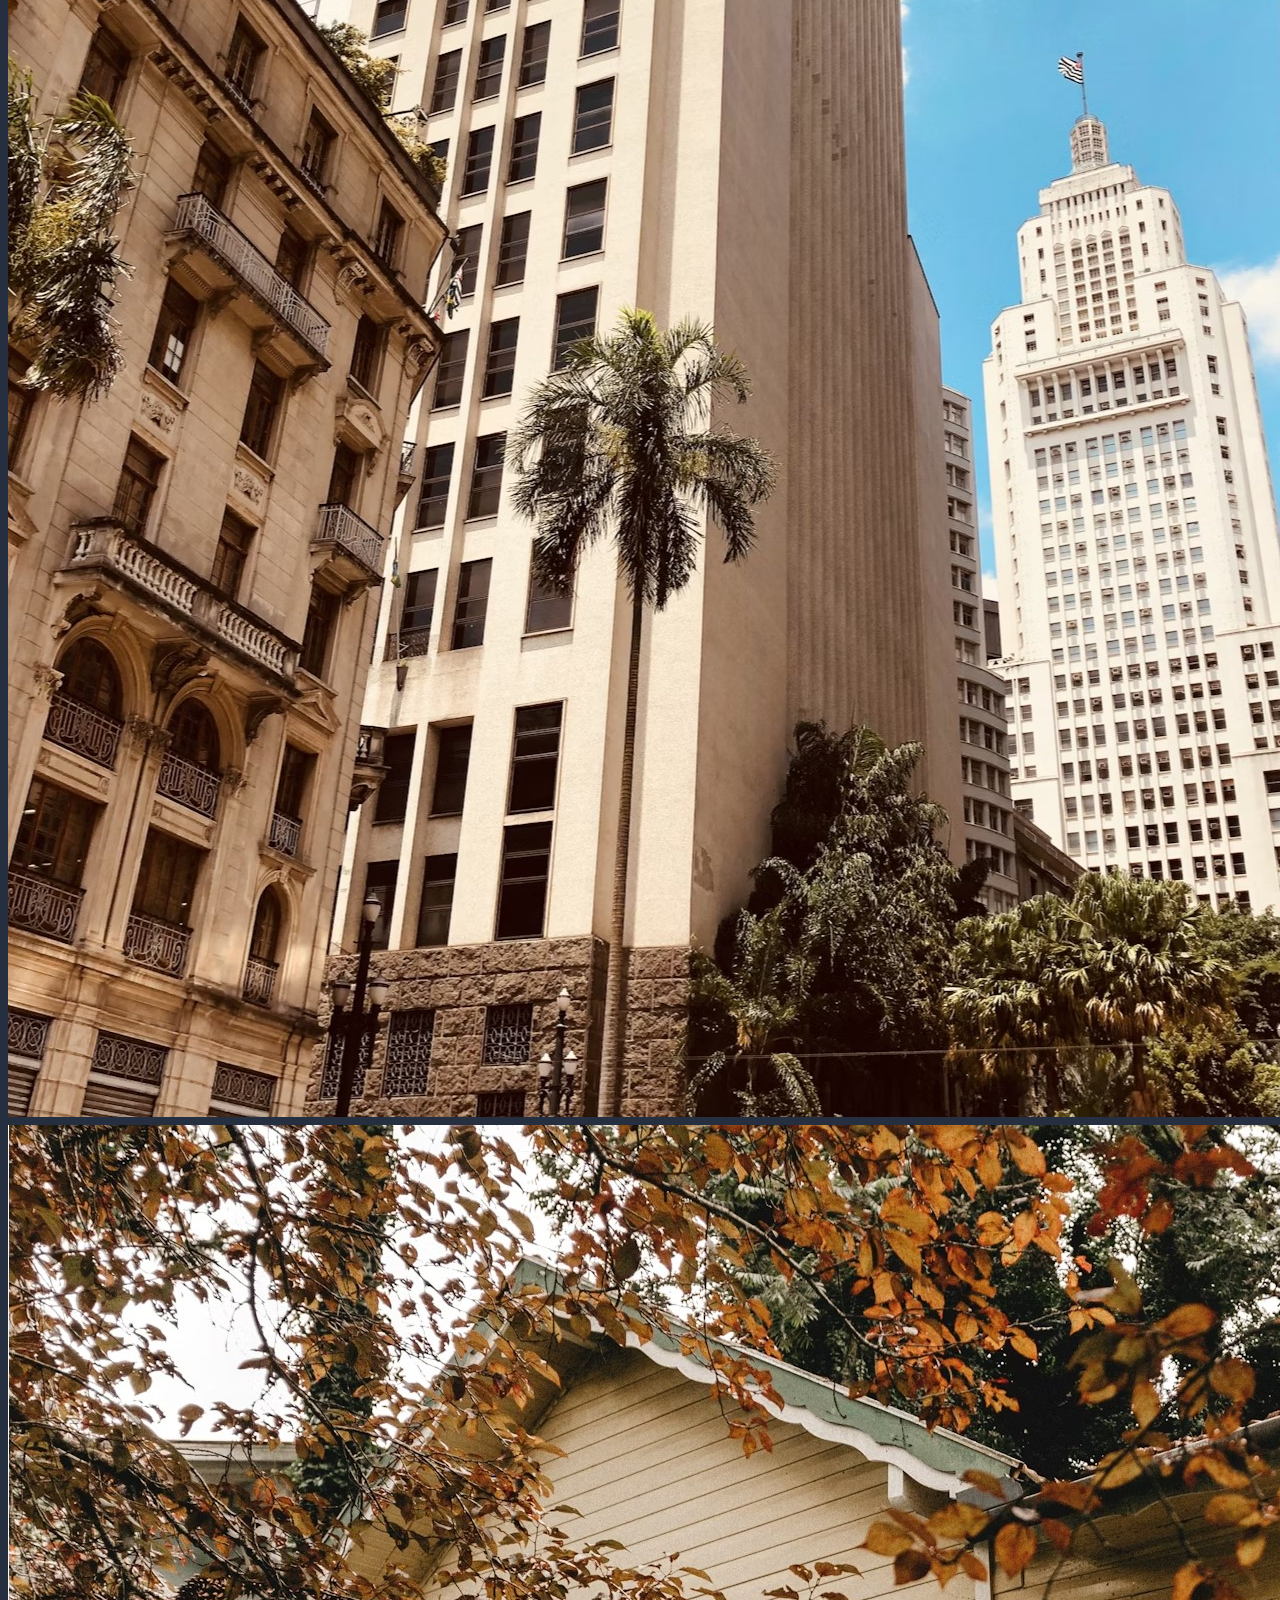
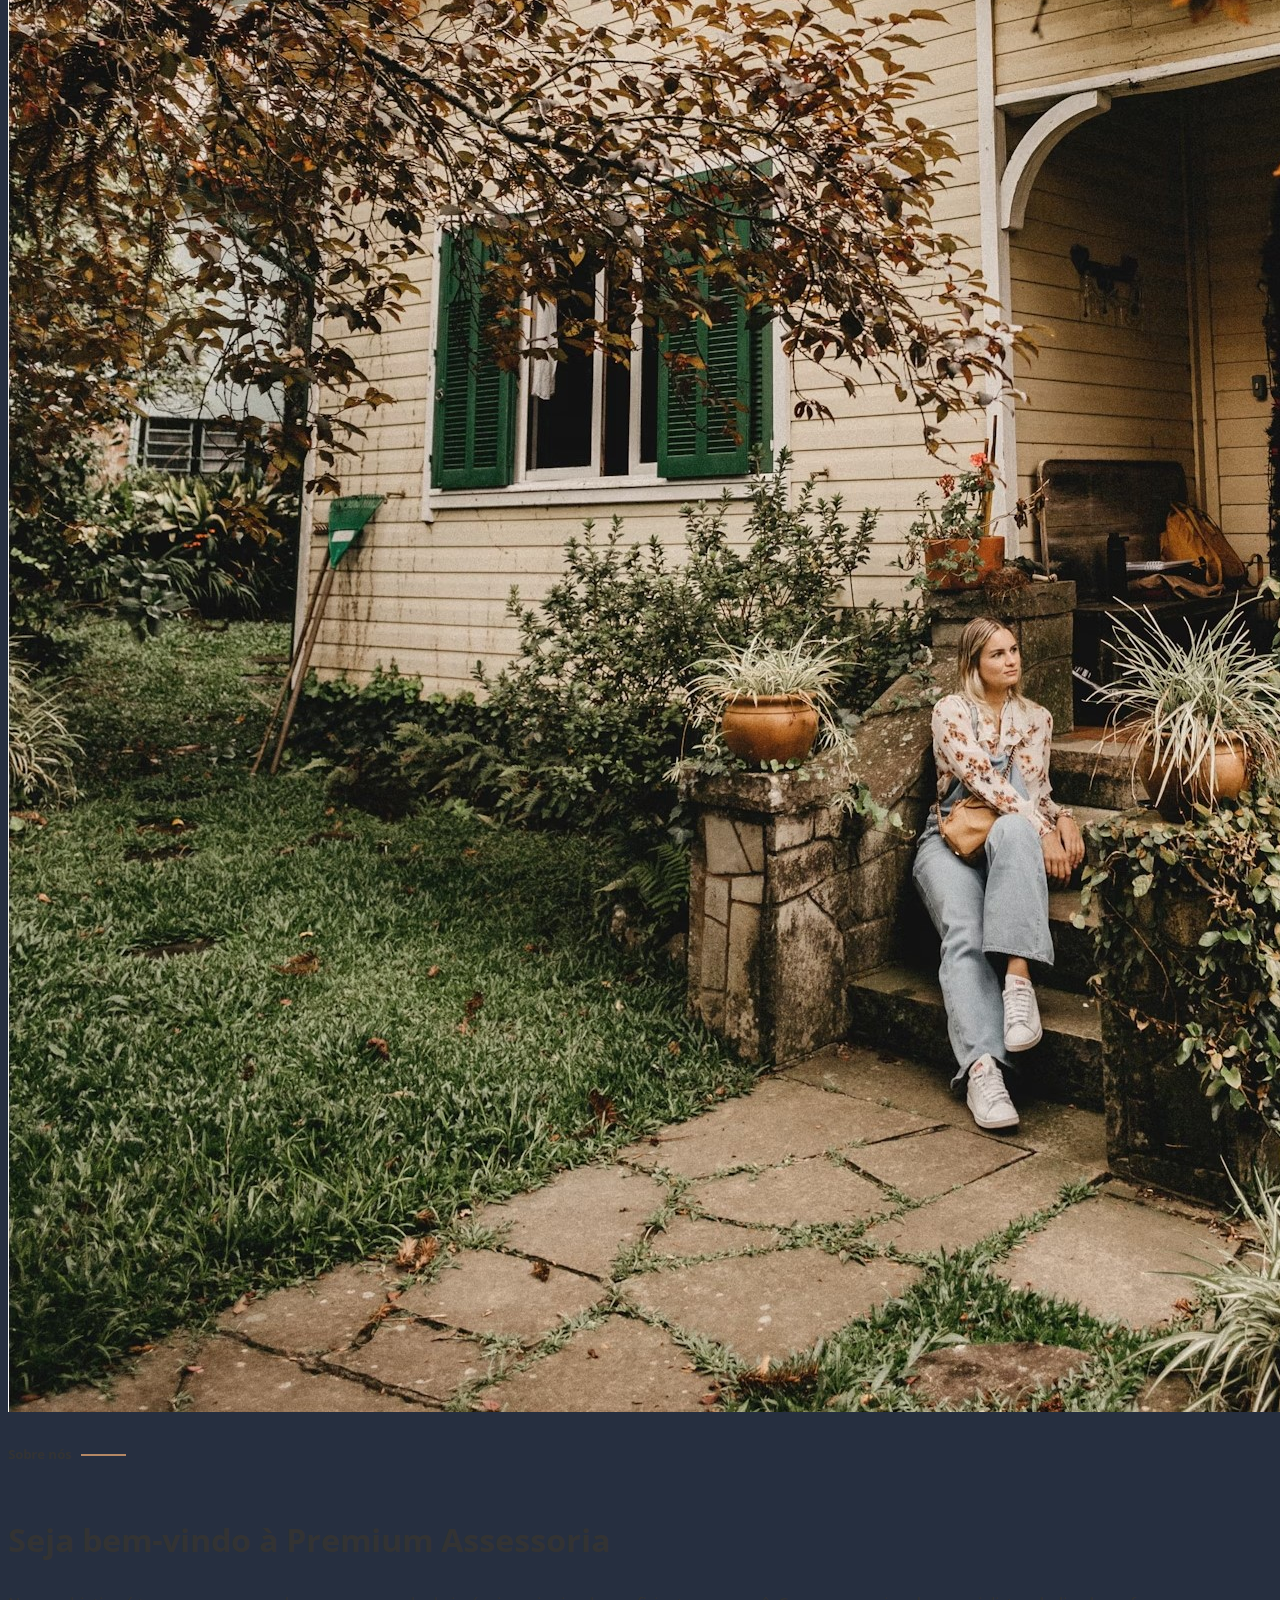
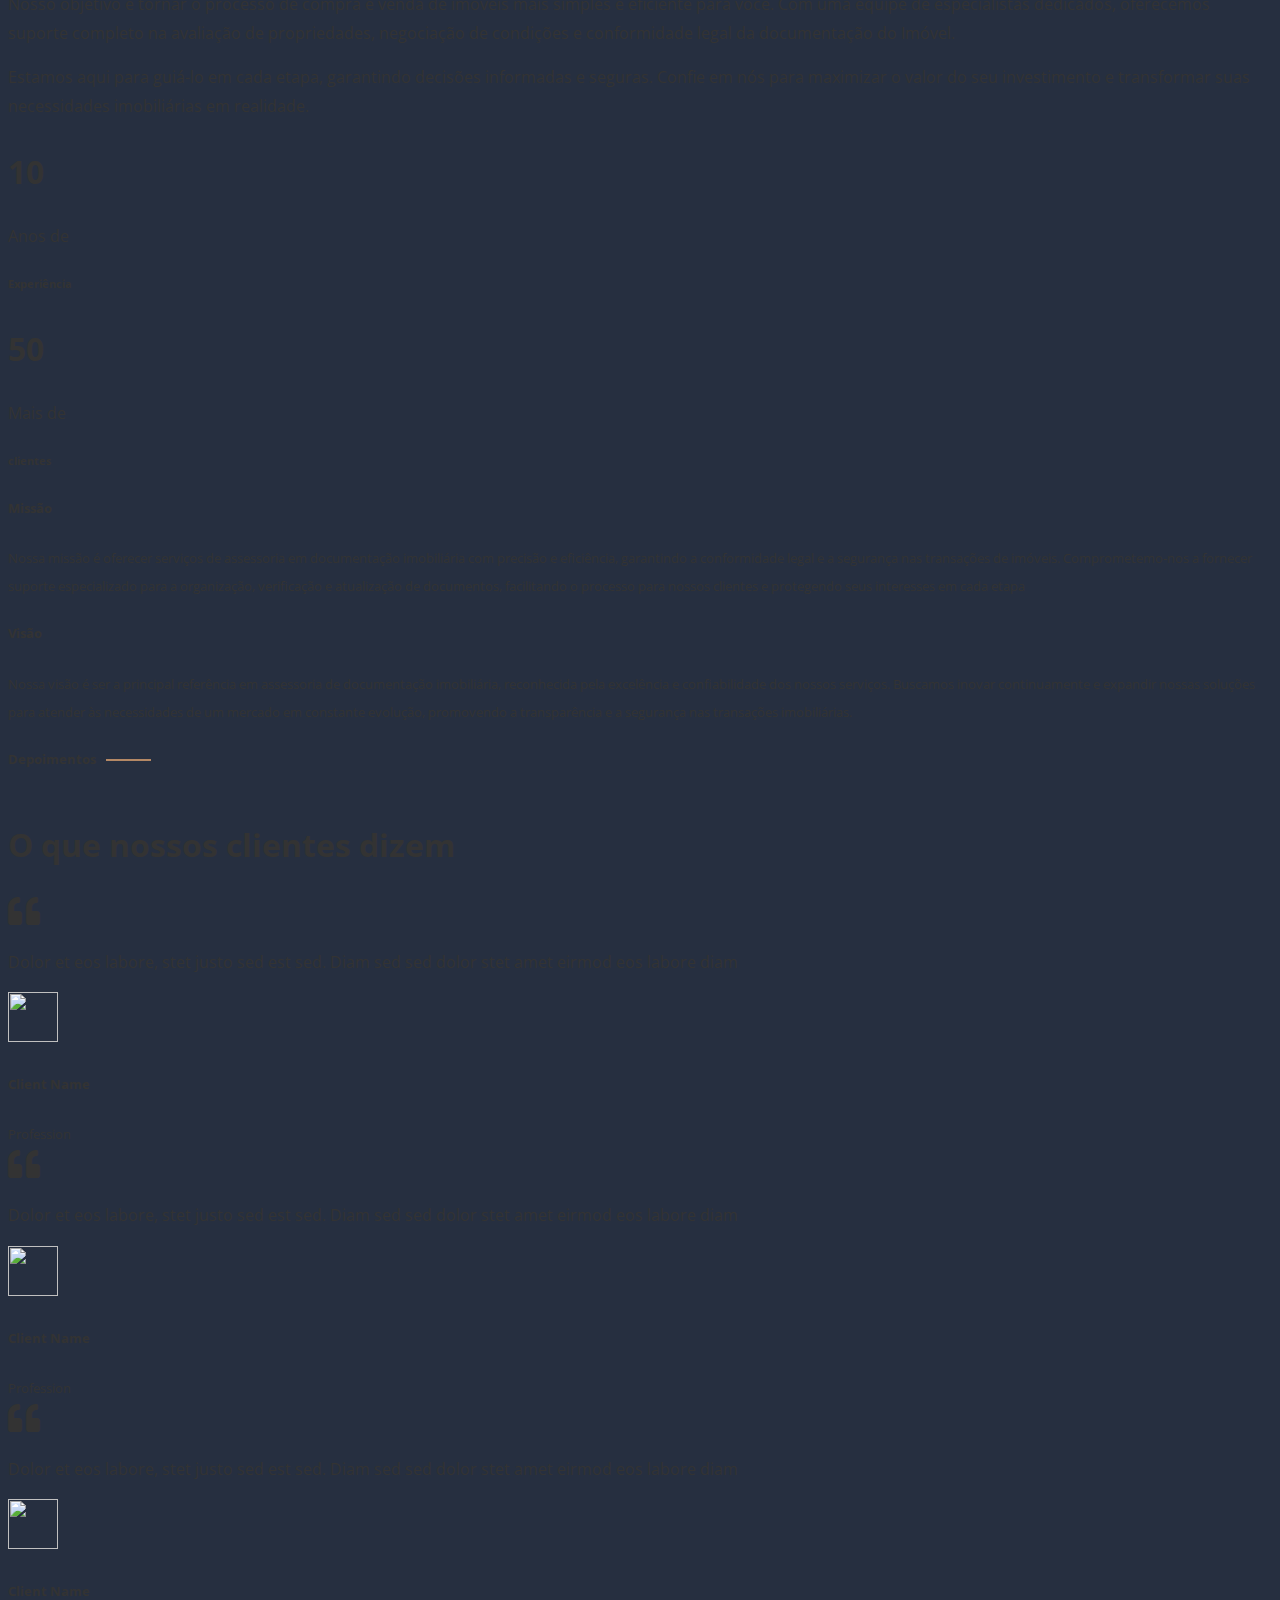
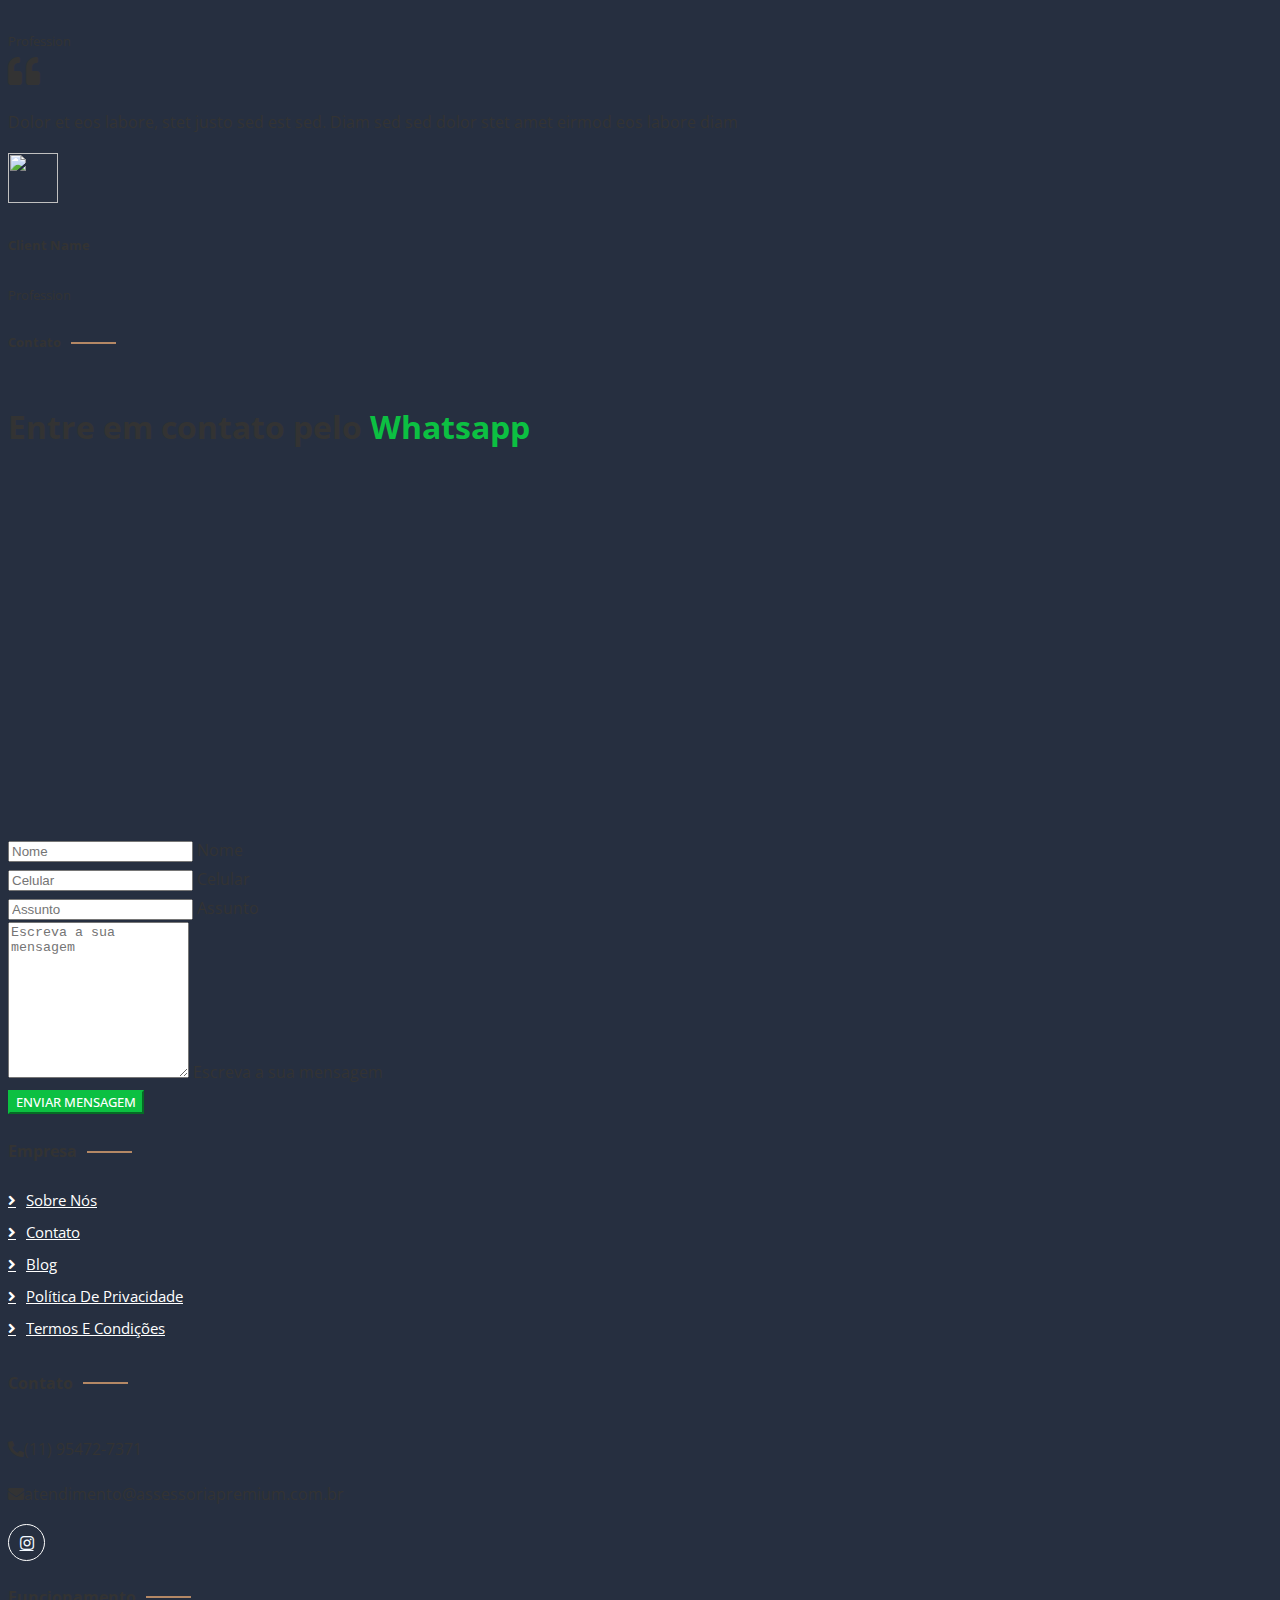
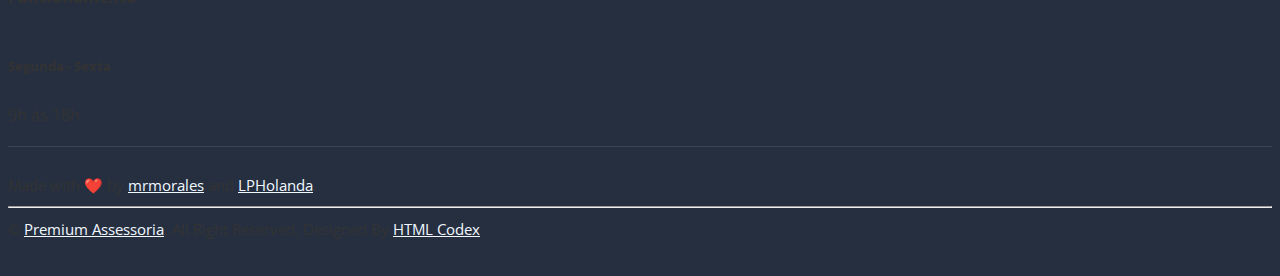
==== commit 324758ae: "feat: add blog" ====
--- a/index.html
+++ b/index.html
@@ -62,7 +62,6 @@
                                 <a onclick="scrollToSection('navbar')" class="nav-item nav-link active">Home</a>
                                 <a onclick="scrollToSection('servicos')" class="nav-item nav-link">Serviços</a>
                                 <a onclick="scrollToSection('sobre')" class="nav-item nav-link">Sobre Nós</a>
-                                <a onclick="scrollToSection('time')" class="nav-item nav-link">Conheça o time</a>
                                 <a onclick="scrollToSection('depoimentos')" class="nav-item nav-link">Depoimentos</a>
                                 <a onclick="scrollToSection('contato')" class="nav-item nav-link">Contato</a>
                                 <a href="blog.html" class="nav-item nav-link">Blog</a>
@@ -248,52 +247,47 @@
                         </div>
                     </div>
                 </div>
-            </section>
-            <!-- About End -->
-
-
-            <!-- Team Start -->
-            <section id="time">
+            
                 <div class="container-xxl pt-5 pb-3">
                     <div class="container">
-                        <div class="text-center wow fadeInUp" data-wow-delay="0.1s">
-                            <h5 class="section-title ff-secondary text-center text-primary fw-normal">Membros do time</h5>
-                            <h1 class="mb-5">Nossos especialistas</h1>
-                        </div>
                         <div class="row g-4 justify-content-center">
-                            <div class="col-lg-3 col-md-6 wow fadeInUp" data-wow-delay="0.1s">
-                                <div class="team-item text-center rounded overflow-hidden">
-                                    <div class="rounded-circle overflow-hidden m-4">
-                                        <img class="img-fluid" src="img/team-1.jpg" alt="">
-                                    </div>
-                                    <h5 class="mb-0">Deborah Luiza</h5>
-                                    <small>Designation</small>
-                                    <div class="d-flex justify-content-center mt-3">
-                                        <a class="btn btn-square btn-primary mx-1" href="https://www.linkedin.com/in/debolui/" target="_blank"><i class="fab fa-linkedin-in"></i></a>
-                                        <a class="btn btn-square btn-primary mx-1" href="https://www.instagram.com/deborahluiza1" target="_blank"><i class="fab fa-instagram"></i></a>
-                                    </div>
-                                </div>
-                            </div>
-                            <div class="col-lg-3 col-md-6 wow fadeInUp" data-wow-delay="0.3s">
-                                <div class="team-item text-center rounded overflow-hidden">
-                                    <div class="rounded-circle overflow-hidden m-4">
+                            <div class="col-lg-6 col-md-6 wow fadeInUp" data-wow-delay="0.1s">
+                                <div class="rounded ">
+                                    <h5 class="mb-0">Missão</h5>
+                                    <small>Nossa missão é oferecer serviços de assessoria em documentação imobiliária com precisão
+                                        e eficiência, garantindo a conformidade legal e a segurança nas transações de imóveis.
+                                        Comprometemo-nos a fornecer suporte especializado para a organização, verificação e
+                                        atualização de documentos, facilitando o processo para nossos clientes e protegendo seus
+                                        interesses em cada etapa</small>
+                                    
+                                </div>
+                            </div>
+                            <div class="col-lg-6 col-md-6 wow fadeInUp" data-wow-delay="0.3s">
+                                <div class="rounded ">
+                                    <!-- <div class="rounded-circle overflow-hidden m-4">
                                         <img class="img-fluid" src="img/team-2.jpg" alt="">
-                                    </div>
-                                    <h5 class="mb-0">Sócio da Deborah</h5>
-                                    <small>Designation</small>
-                                    <div class="d-flex justify-content-center mt-3">
+                                    </div> -->
+                                    <h5 class="mb-0">Visão</h5>
+                                    <small>Nossa visão é ser a principal referência em assessoria de documentação imobiliária,
+                                        reconhecida pela excelência e confiabilidade dos nossos serviços. Buscamos inovar
+                                        continuamente e expandir nossas soluções para atender às necessidades de um mercado
+                                        em constante evolução, promovendo a transparência e a segurança nas transações
+                                        imobiliárias.
+                                        </small>
+                                    <!-- <div class="d-flex justify-content-center mt-3">
                                         <a class="btn btn-square btn-primary mx-1" href="https://facebook.com/perfil"><i class="fab fa-facebook-f"></i></a>
                                         <a class="btn btn-square btn-primary mx-1" href="https://twitter.com/perfil"><i class="fab fa-twitter"></i></a>
                                         <a class="btn btn-square btn-primary mx-1" href="https://instagram.com/perfil"><i class="fab fa-instagram"></i></a>
-                                    </div>
+                                    </div> -->
                                 </div>
                             </div>
                             
                         </div>
                     </div>
                 </div>
-            </section>
-            <!-- Team End -->
+        </section>
+        <!-- About End -->
+
 
 
             <!-- Testimonial Start -->
--- a/css/style.css
+++ b/css/style.css
@@ -161,6 +161,18 @@
 }
 
 .hero-header img {
+    animation: imgRotate 50s linear infinite;
+}
+
+/*** Blog Header ***/
+.blog-header {
+    background: linear-gradient(rgba(15, 23, 43, .9), rgba(15, 23, 43, .9)), url(../img/menu-3.jpg);
+    background-position: center center;
+    background-repeat: no-repeat;
+    background-size: cover;
+}
+
+.blog-header img {
     animation: imgRotate 50s linear infinite;
 }
 
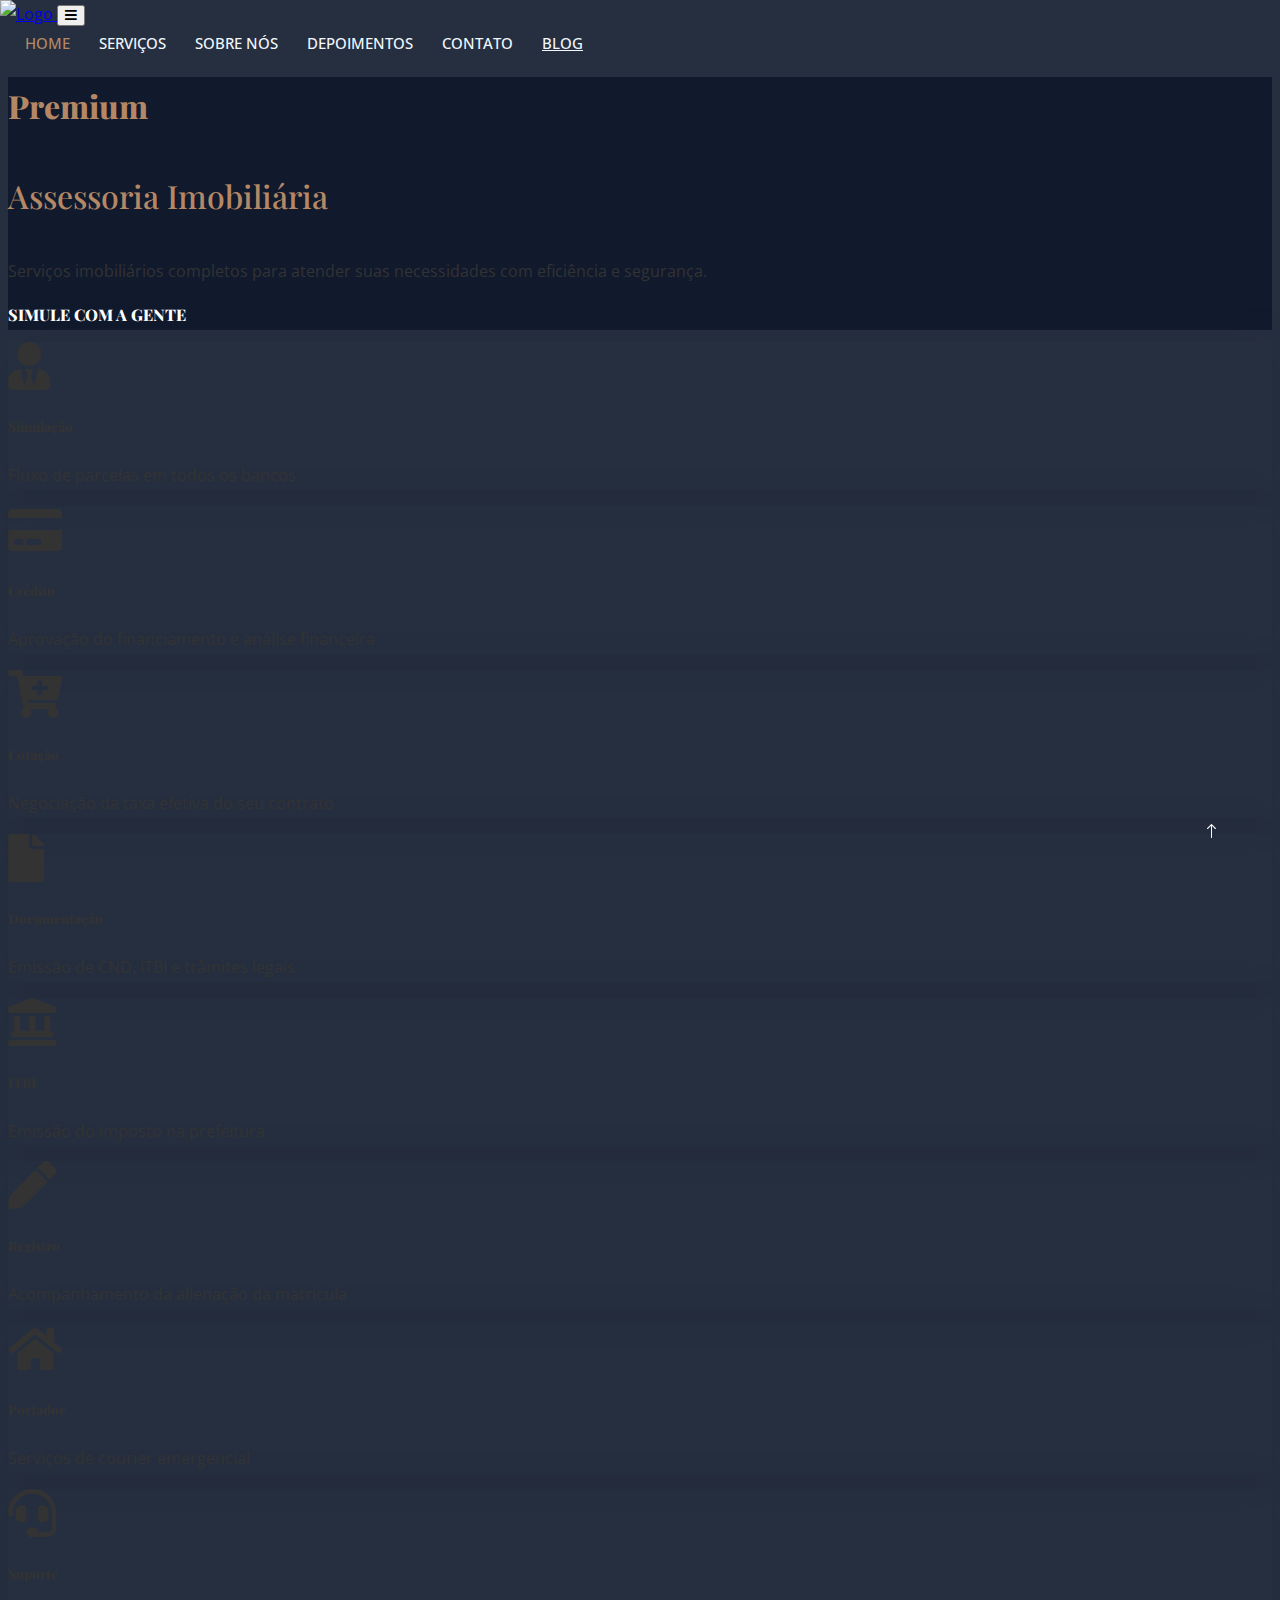
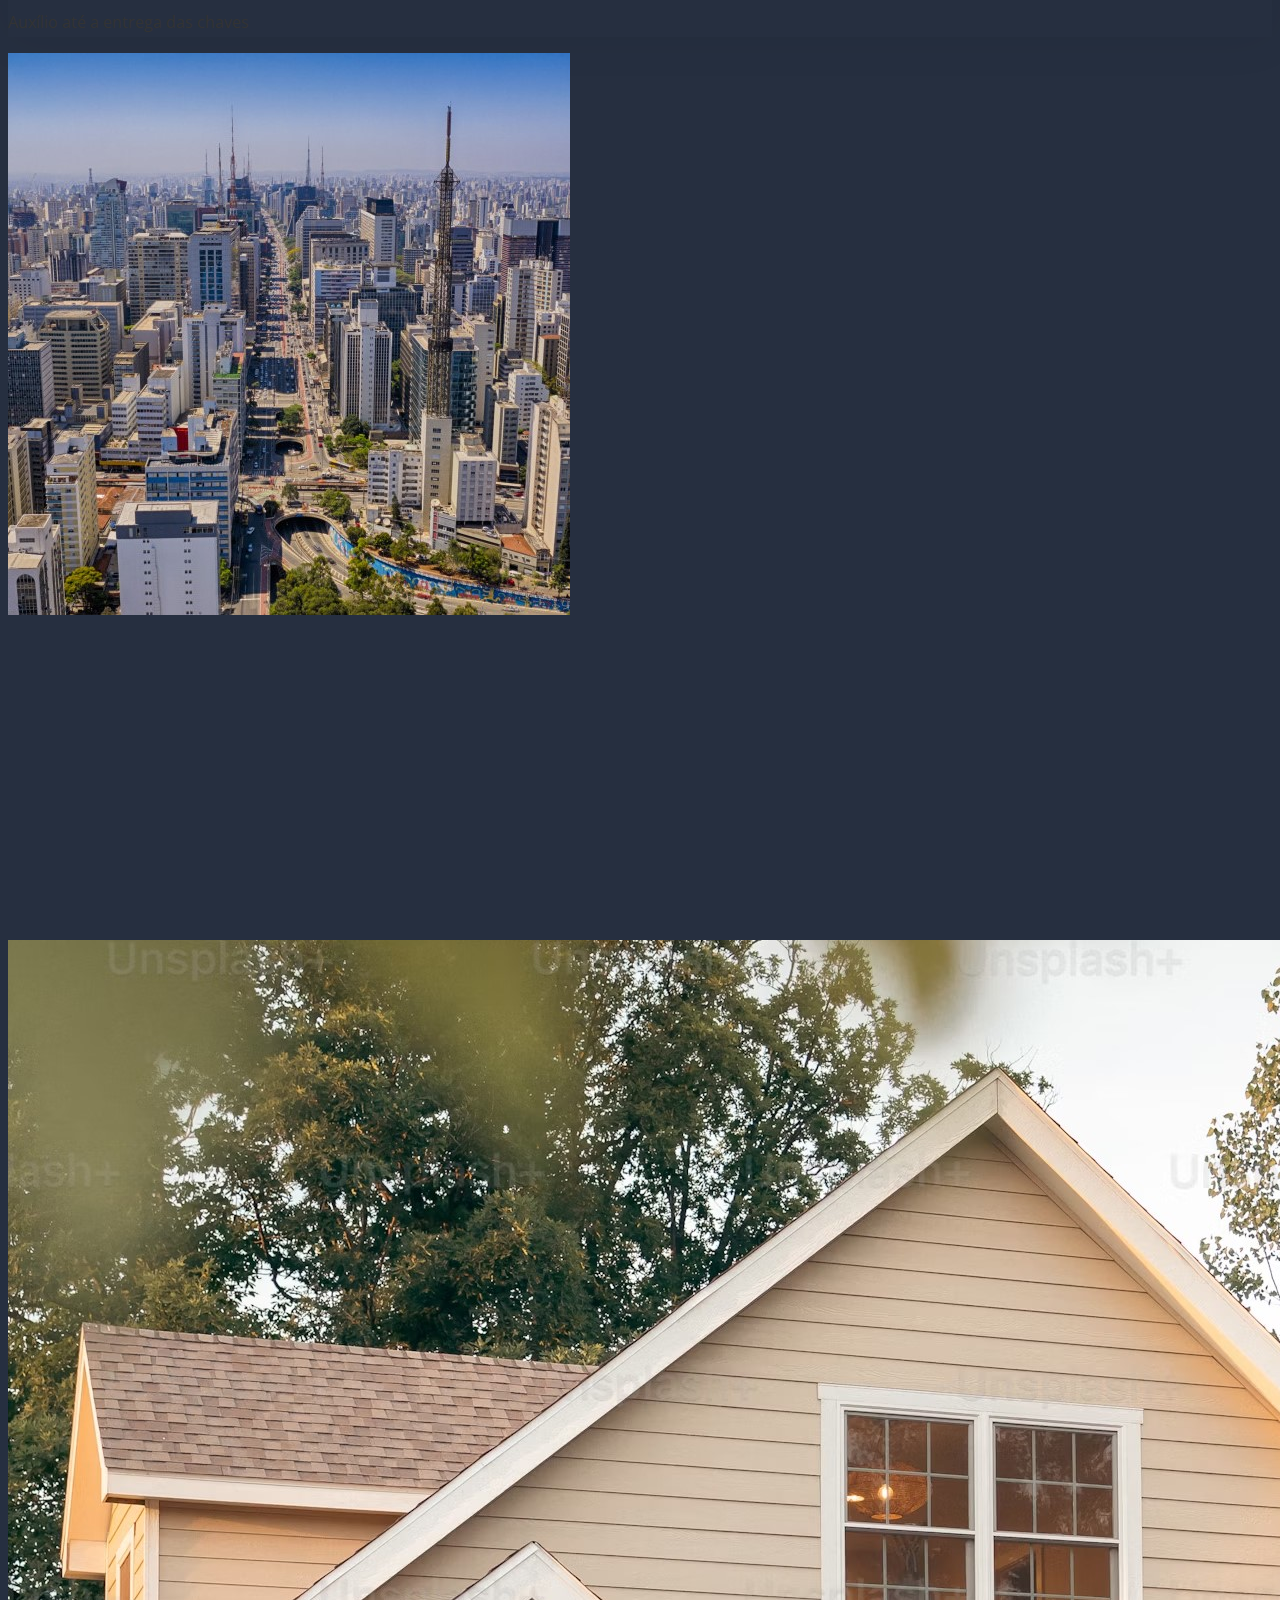
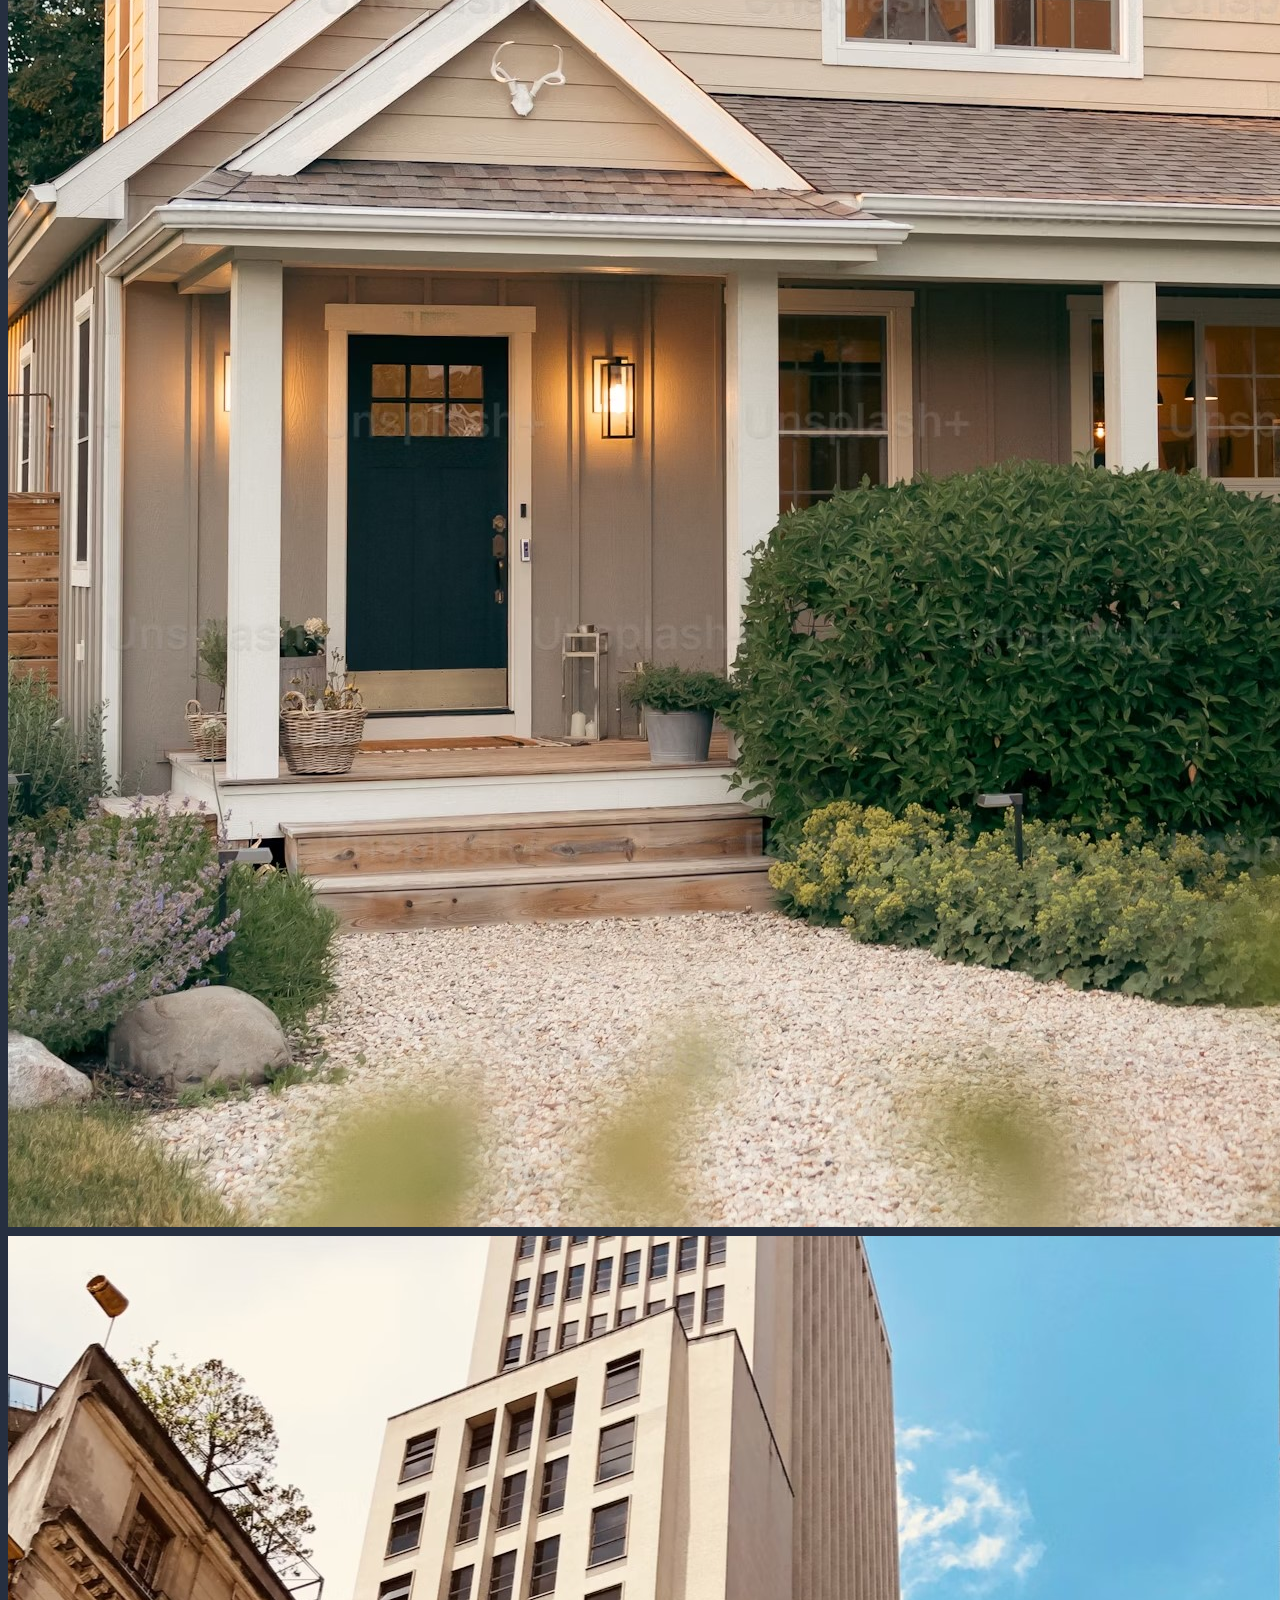
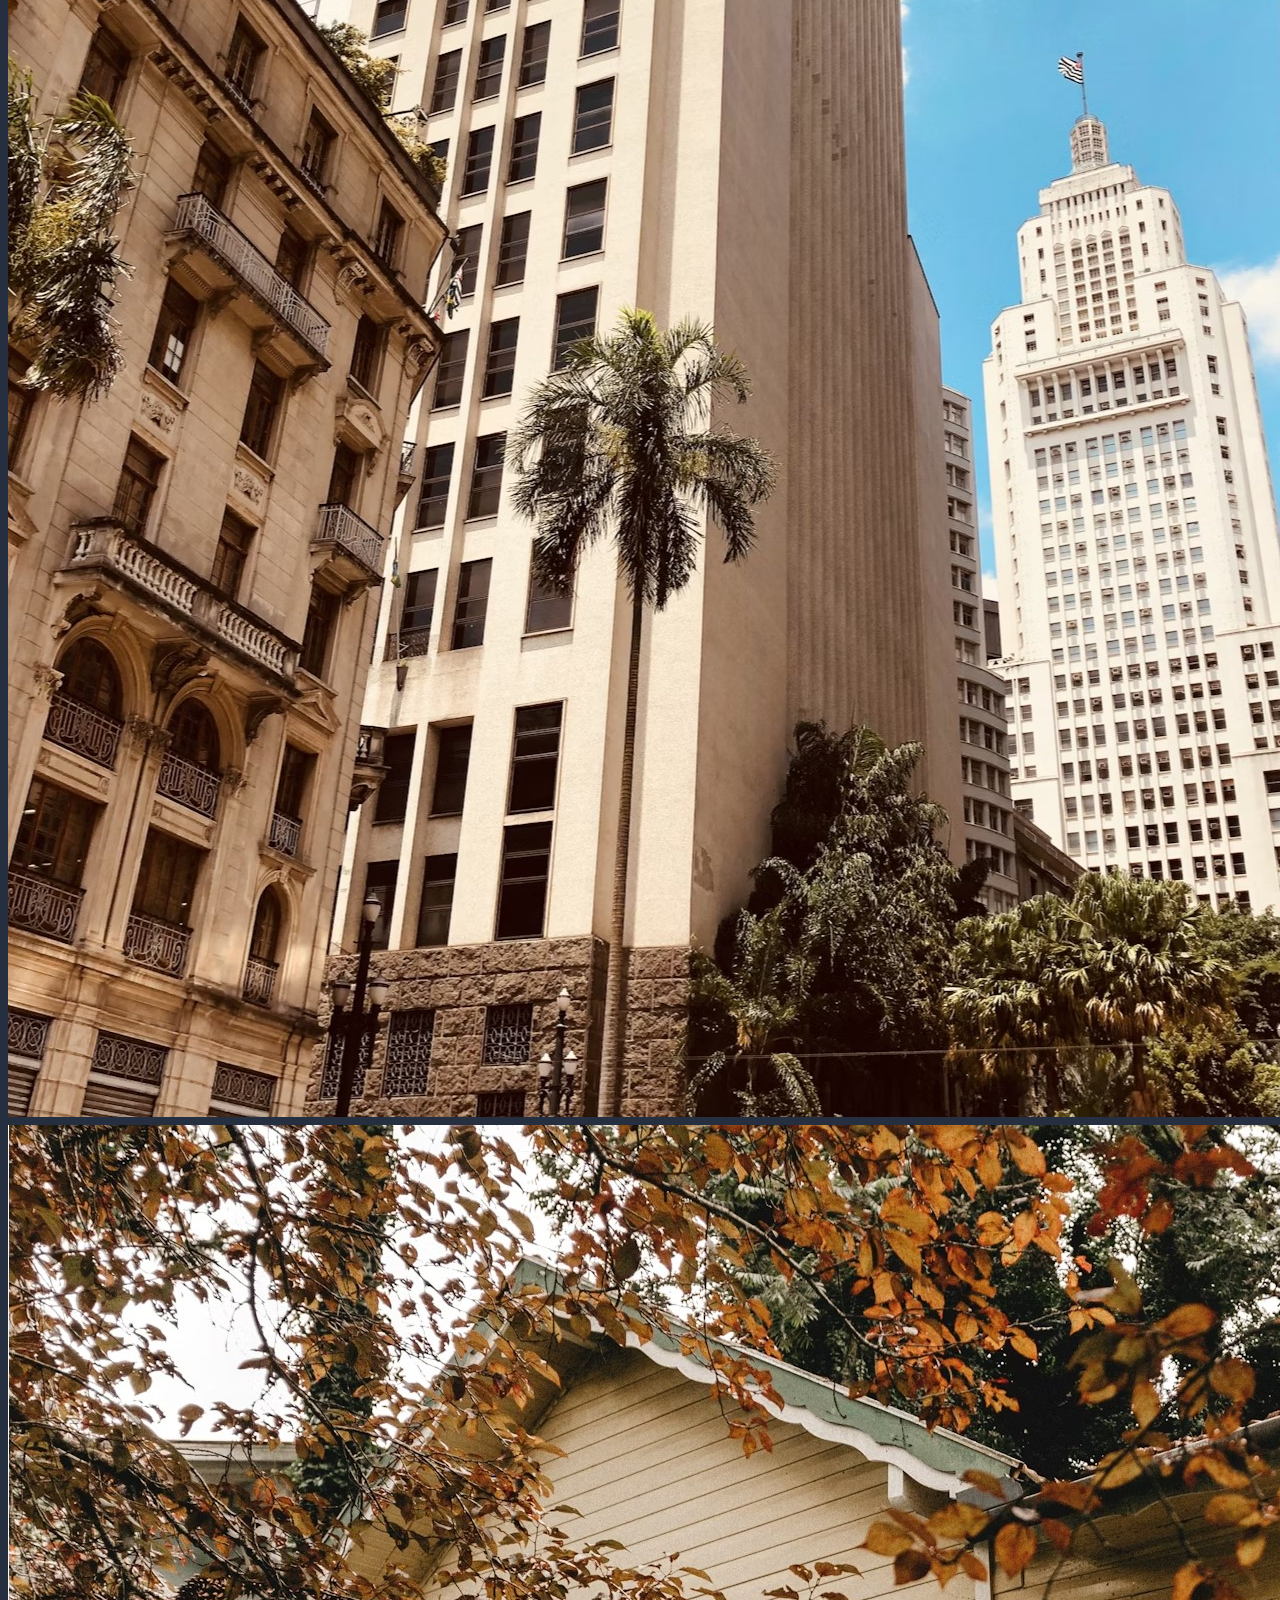
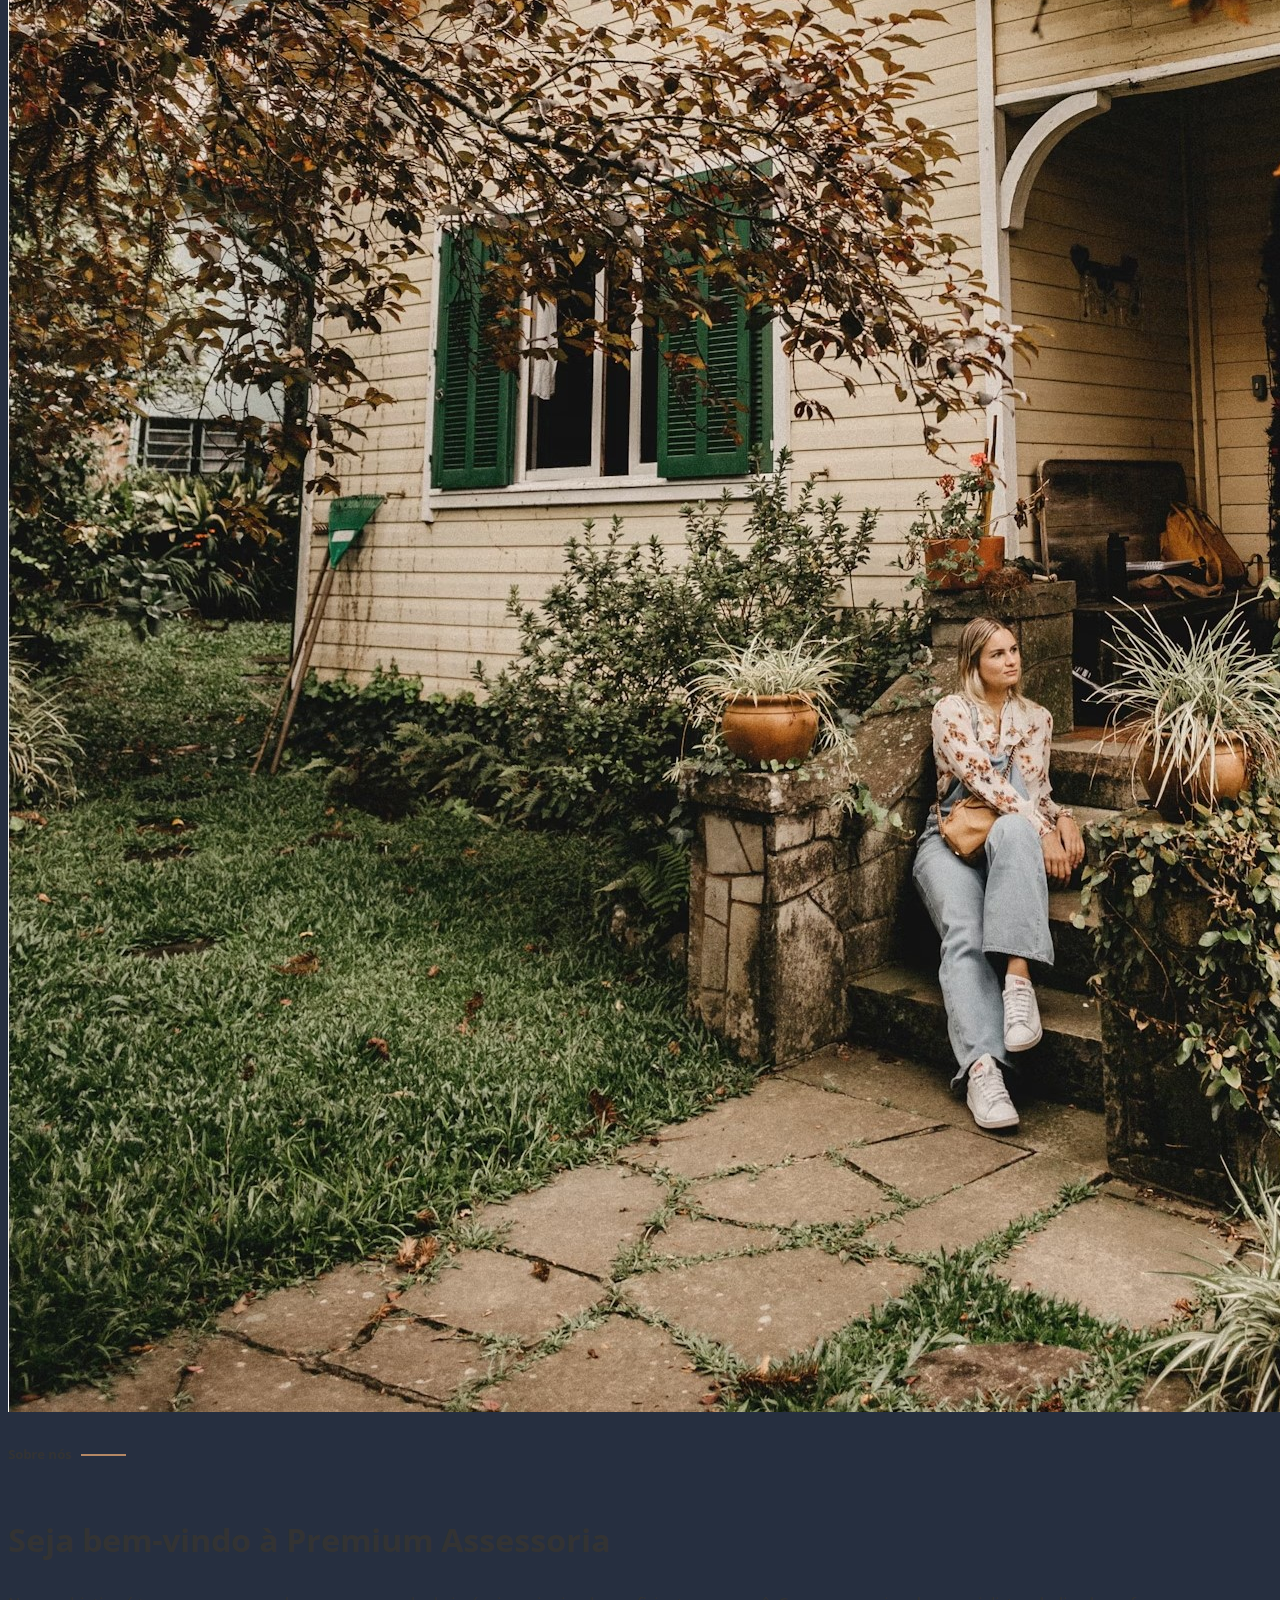
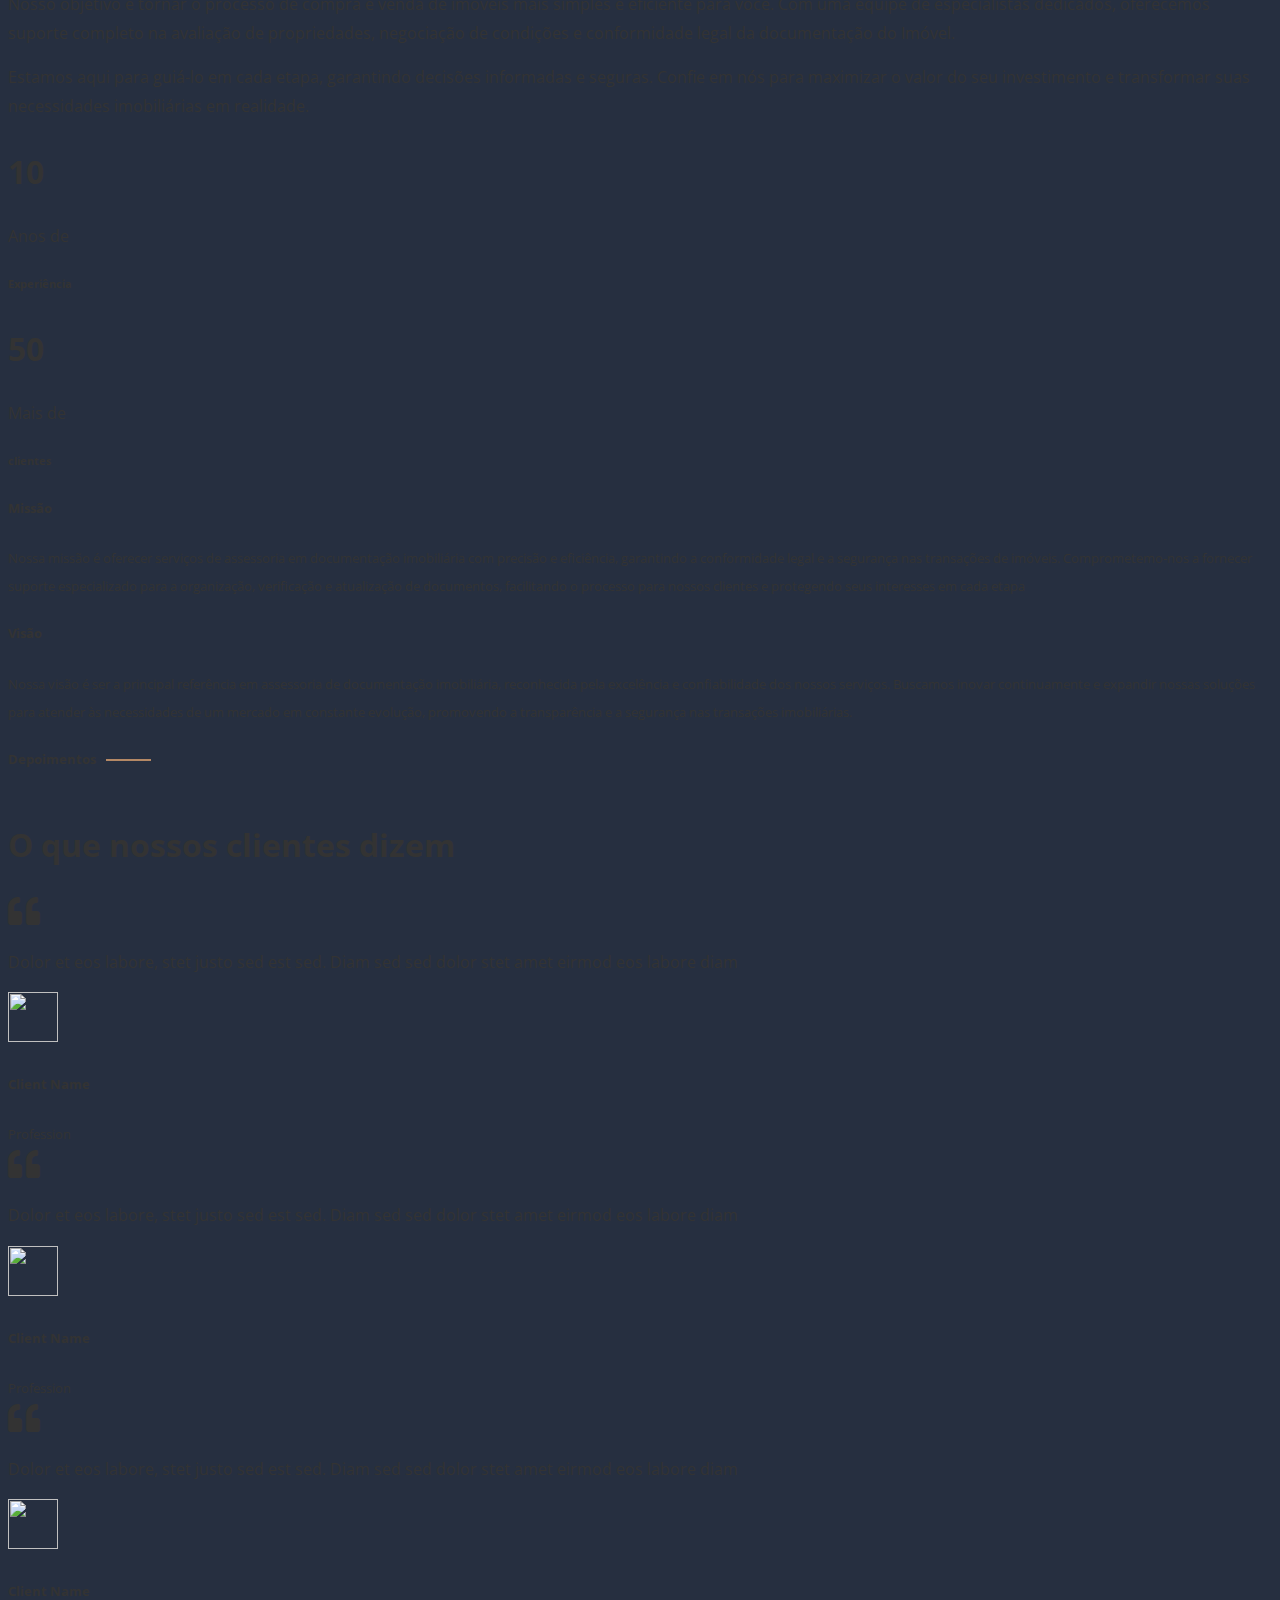
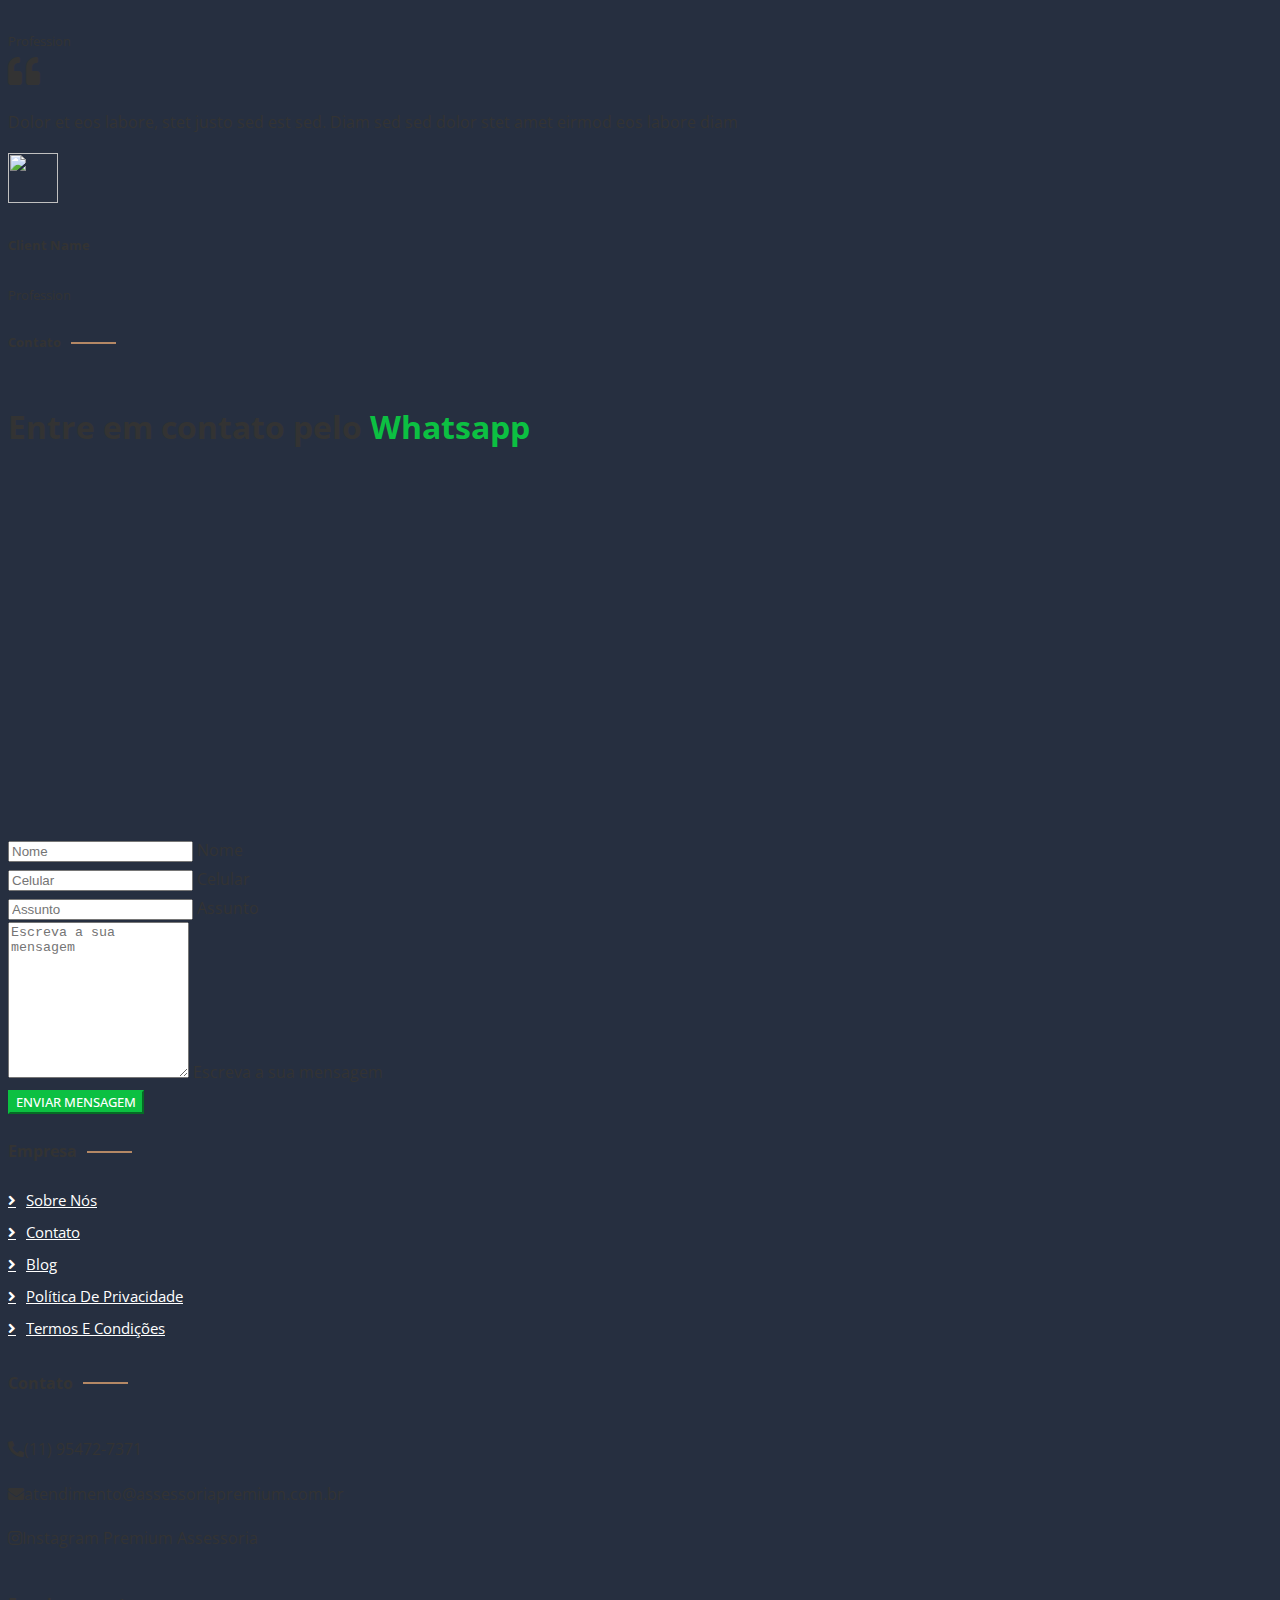
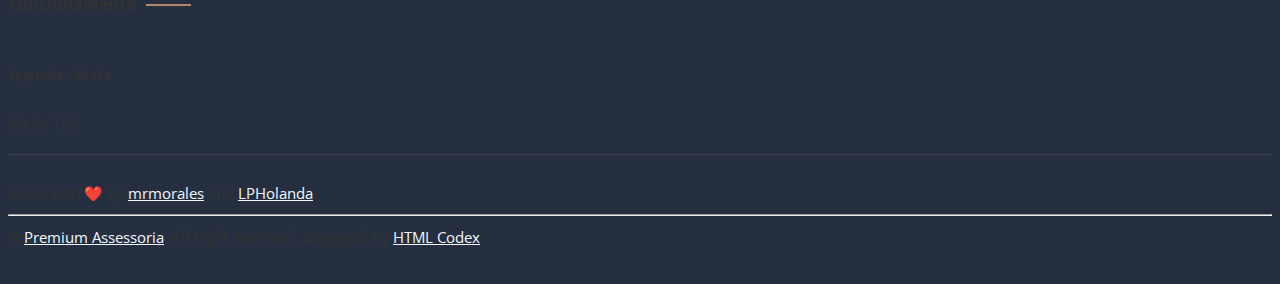
==== commit ae542dda: "estilização dos textos do blog, botão de chamada para o whatsapp e ajustado link do logo" ====
--- a/index.html
+++ b/index.html
@@ -33,6 +33,19 @@
 
         <!-- Template Stylesheet -->
         <link href="css/style.css" rel="stylesheet">
+
+        <!-- Custom CSS -->
+        <style>
+            .btn-whatsapp {
+                background-color: #0CC042;
+                border-color: #0CC042;
+            }
+
+            .btn-whatsapp:hover {
+                background-color: #09963B;
+                border-color: #09963B;
+            }
+        </style>
     </head>
 
     <body>
@@ -51,7 +64,7 @@
             <section id="navbar">
                 <div class="container-xxl position-relative p-0">
                     <nav class="navbar navbar-expand-lg navbar-dark bg-dark px-4 px-lg-5 py-3 py-lg-0" id="header">
-                        <a href="" class="navbar-brand p-0">
+                        <a href="index.html" class="navbar-brand p-0">
                             <img src="img/logo.jpg" alt="Logo">
                         </a>
                         <button class="navbar-toggler" type="button" data-bs-toggle="collapse" data-bs-target="#navbarCollapse">
@@ -79,7 +92,7 @@
                                     <p class="text-white animated slideInLeft mb-4 pb-2">
                                         Serviços imobiliários completos para atender suas necessidades com eficiência e segurança.
                                     </p>
-                                    <a onclick="scrollToSection('servicos')" class="btn btn-primary py-sm-3 px-sm-5 me-3 animated slideInLeft title-font">
+                                    <a onclick="scrollToSection('contato')" class="btn btn-primary py-sm-3 px-sm-5 me-3 animated slideInLeft title-font">
                                         Simule com a gente
                                     </a>
                                 </div>
@@ -211,10 +224,10 @@
                                 <h5 class="section-title ff-secondary text-start text-primary fw-normal">Sobre nós</h5>
                                 <h1 class="mb-4">Seja bem-vindo à Premium Assessoria</h1>
                                 <p class="mb-4">
-                                    Nosso objetivo é tornar o processo de compra e
-                                    venda de imóveis mais simples e eficiente para você. Com uma equipe de especialistas
-                                    dedicados, oferecemos suporte completo na avaliação de propriedades, negociação de
-                                    condições e conformidade legal da documentação do Imóvel. 
+                                    Nosso objetivo é tornar o processo de compra e venda de imóveis mais simples e 
+                                    eficiente para você. Com uma equipe de especialistas dedicados, oferecemos 
+                                    suporte completo na avaliação de propriedades, negociação de condições e 
+                                    conformidade legal da documentação do Imóvel. 
                                 </p>
                                 <p class="mb-4">
                                     Estamos aqui para guiá-lo em cada etapa, garantindo decisões informadas e
@@ -418,7 +431,11 @@
                                                 </div>
                                             </div>
                                             <div class="col-12">
-                                                <button class="btn btn-primary w-100 py-3" style="background-color: #0CC042; border-color: #0CC042;" type="submit" onclick="sendMessage()"">
+                                                <button 
+                                                    class="btn btn-primary w-100 py-3 btn-whatsapp"
+                                                    type="submit" 
+                                                    onclick="sendMessage()"
+                                                >
                                                     Enviar mensagem
                                                 </button>
                                             </div>
@@ -450,12 +467,9 @@
                             <!-- <p class="mb-2"><i class="fa fa-map-marker-alt me-3"></i>Rua 123, Santo André - SP</p> -->
                             <p class="mb-2"><i class="fa fa-phone-alt me-3"></i>(11) 95472-7371</p>
                             <p class="mb-2"><i class="fa fa-envelope me-3"></i>atendimento@assessoriapremium.com.br</p>
-                            <div class="d-flex pt-2">
-                                <a class="btn btn-outline-light btn-social" href="https://www.instagram.com/assessoriapremium.imob" target="_blank"><i class="fab fa-instagram"></i></a>
-                                <!-- <a class="btn btn-outline-light btn-social" href="https://facebook.com/perfil"><i class="fab fa-facebook-f"></i></a>
-                                <a class="btn btn-outline-light btn-social" href="https://youtube.com/perfil"><i class="fab fa-youtube"></i></a>
-                                <a class="btn btn-outline-light btn-social" href="https://linkedin.com/in/perfil"><i class="fab fa-linkedin-in"></i></a> -->
-                            </div>
+                            <p class="mb-2" href="https://www.instagram.com/assessoriapremium.imob" target="_blank">
+                                <i class="fab fa-instagram me-3"></i>Instagram Premium Assessoria
+                            </p>
                         </div>
                         <div class="col-lg-4 col-md-6">
                             <h4 class="section-title ff-secondary text-start text-primary fw-normal mb-4">Funcionamento</h4>
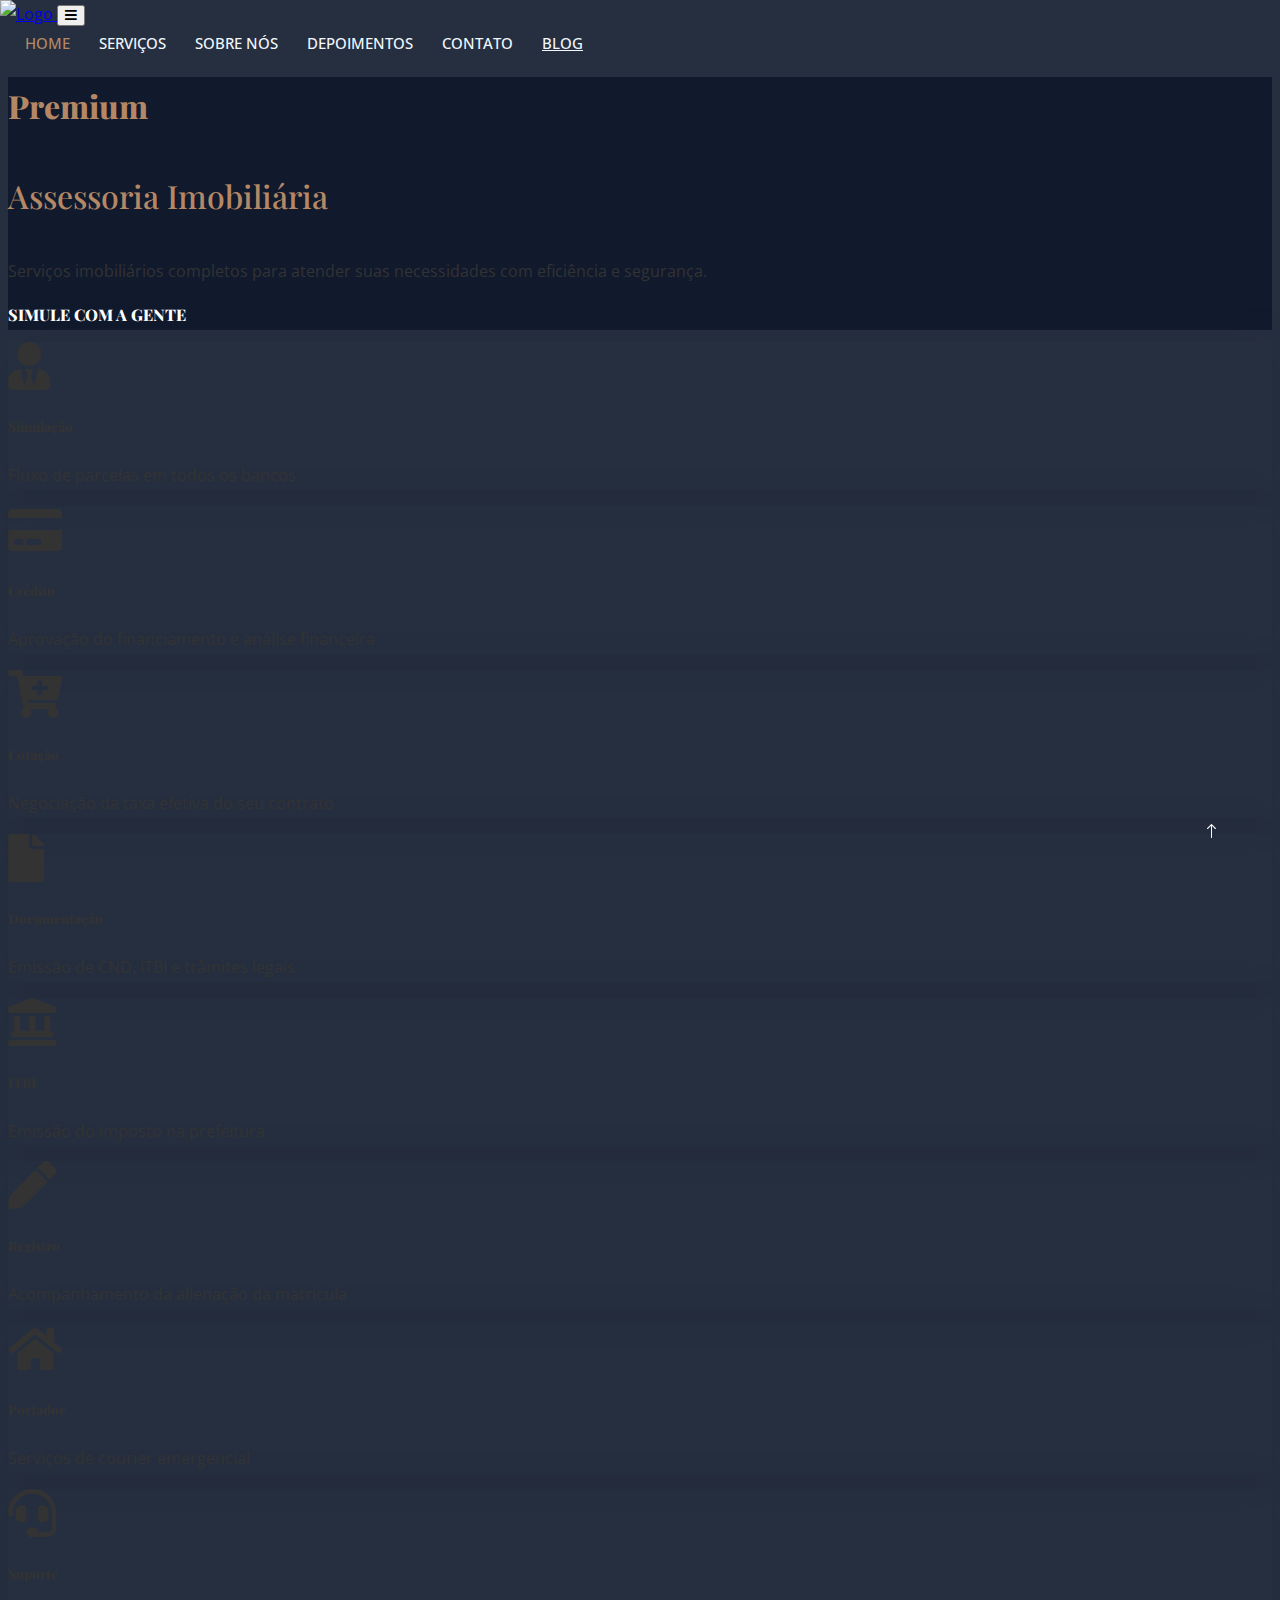
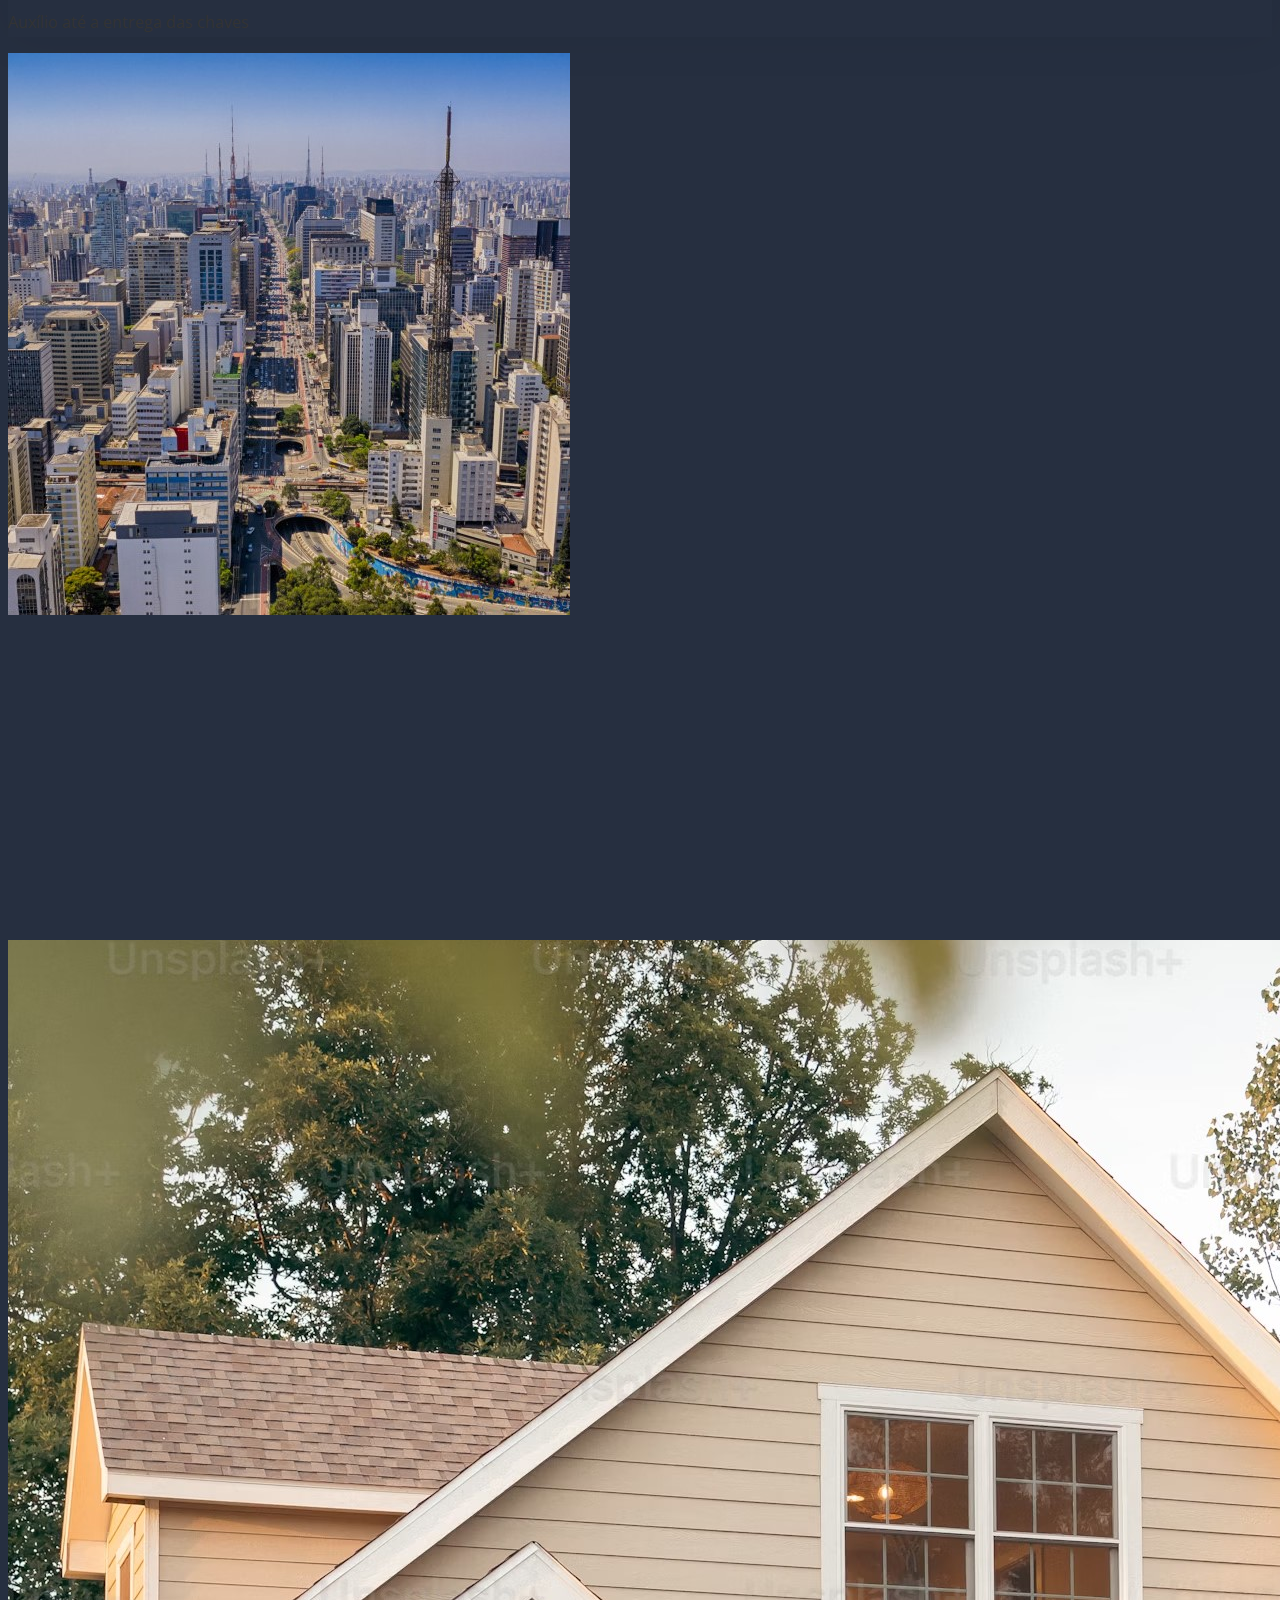
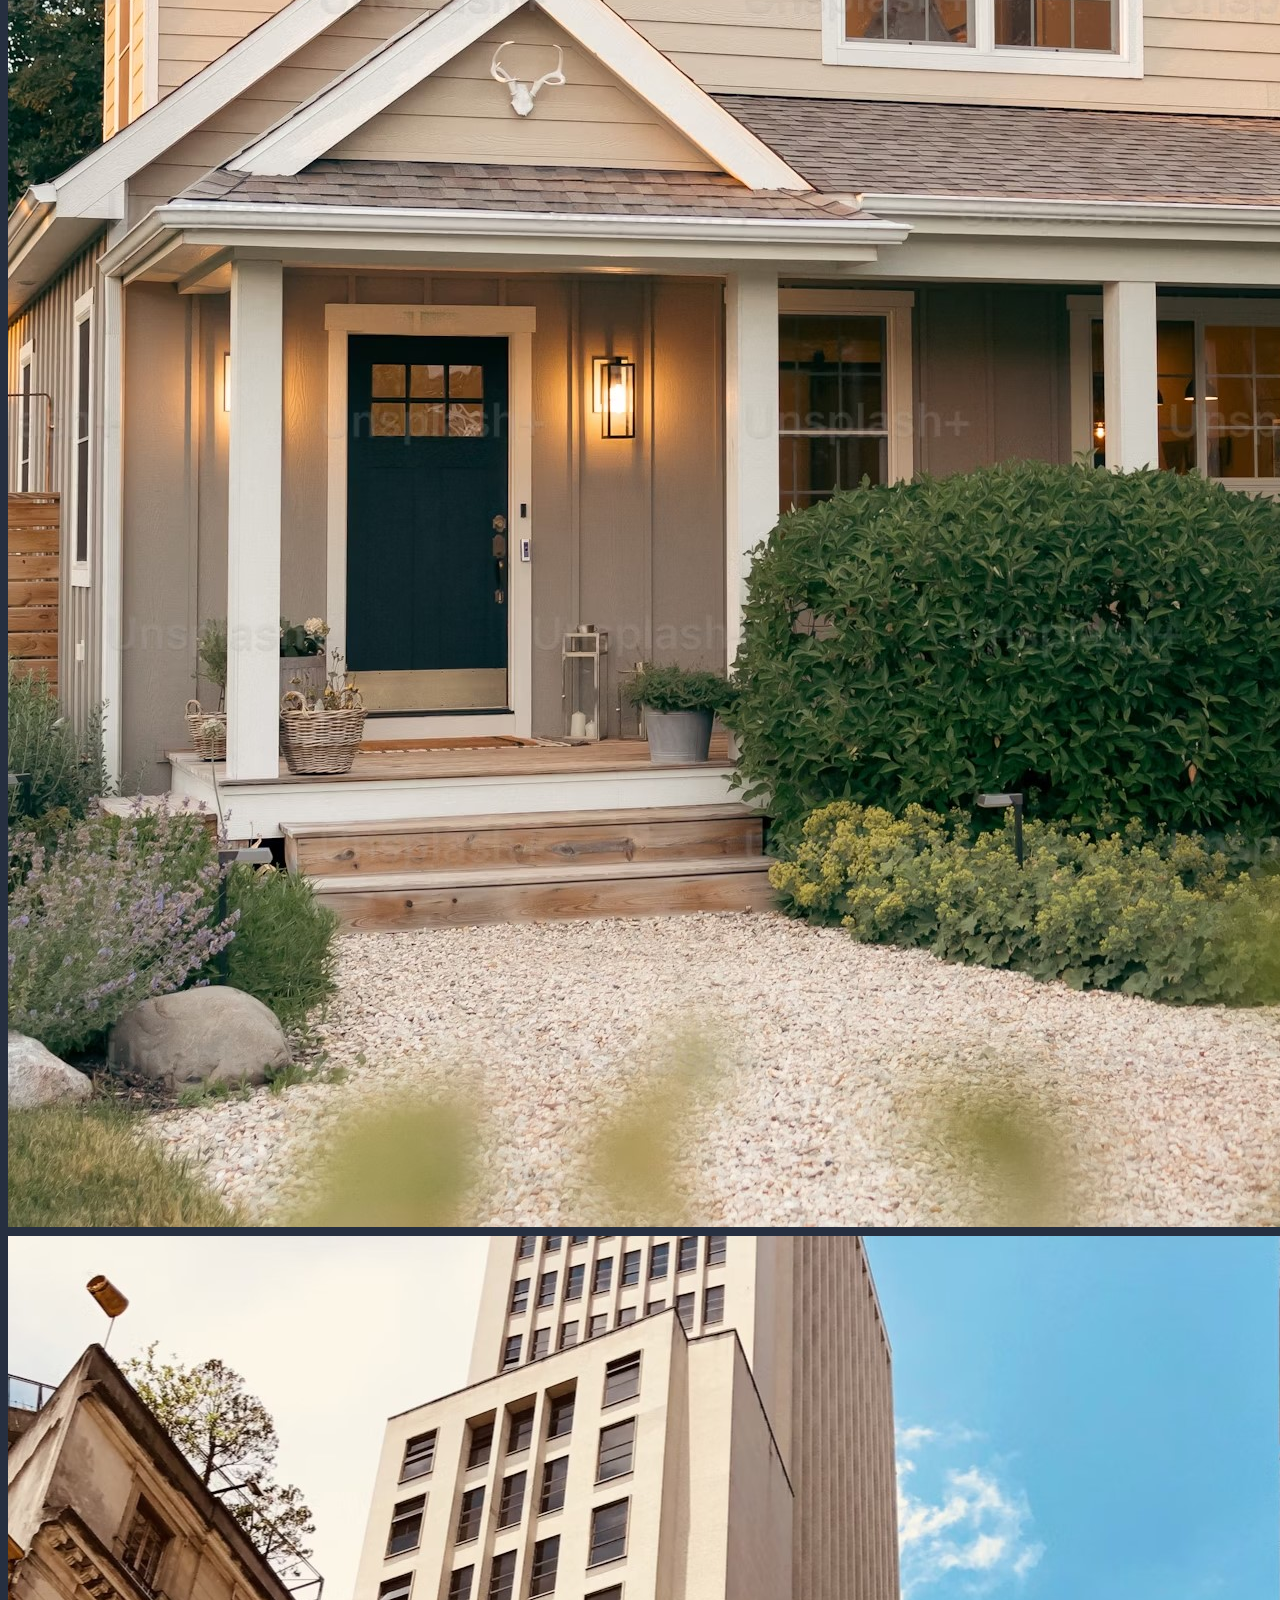
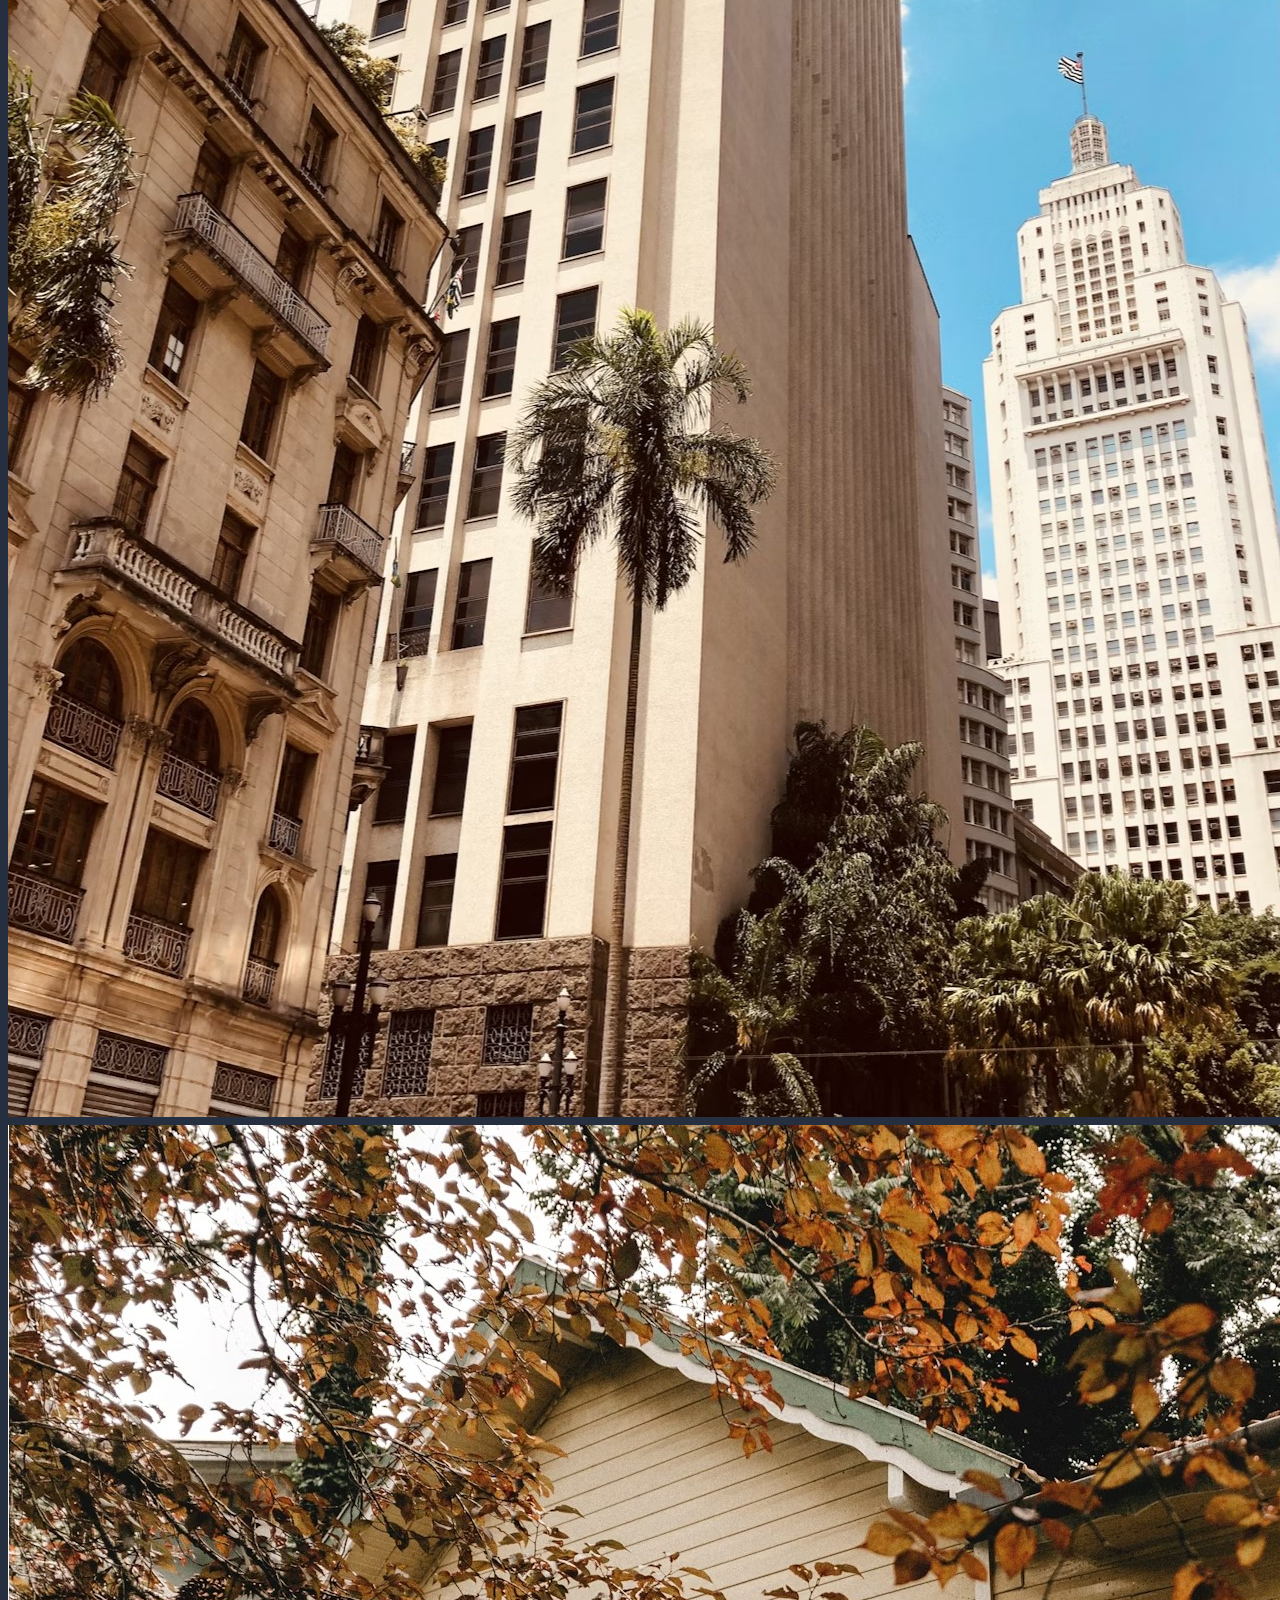
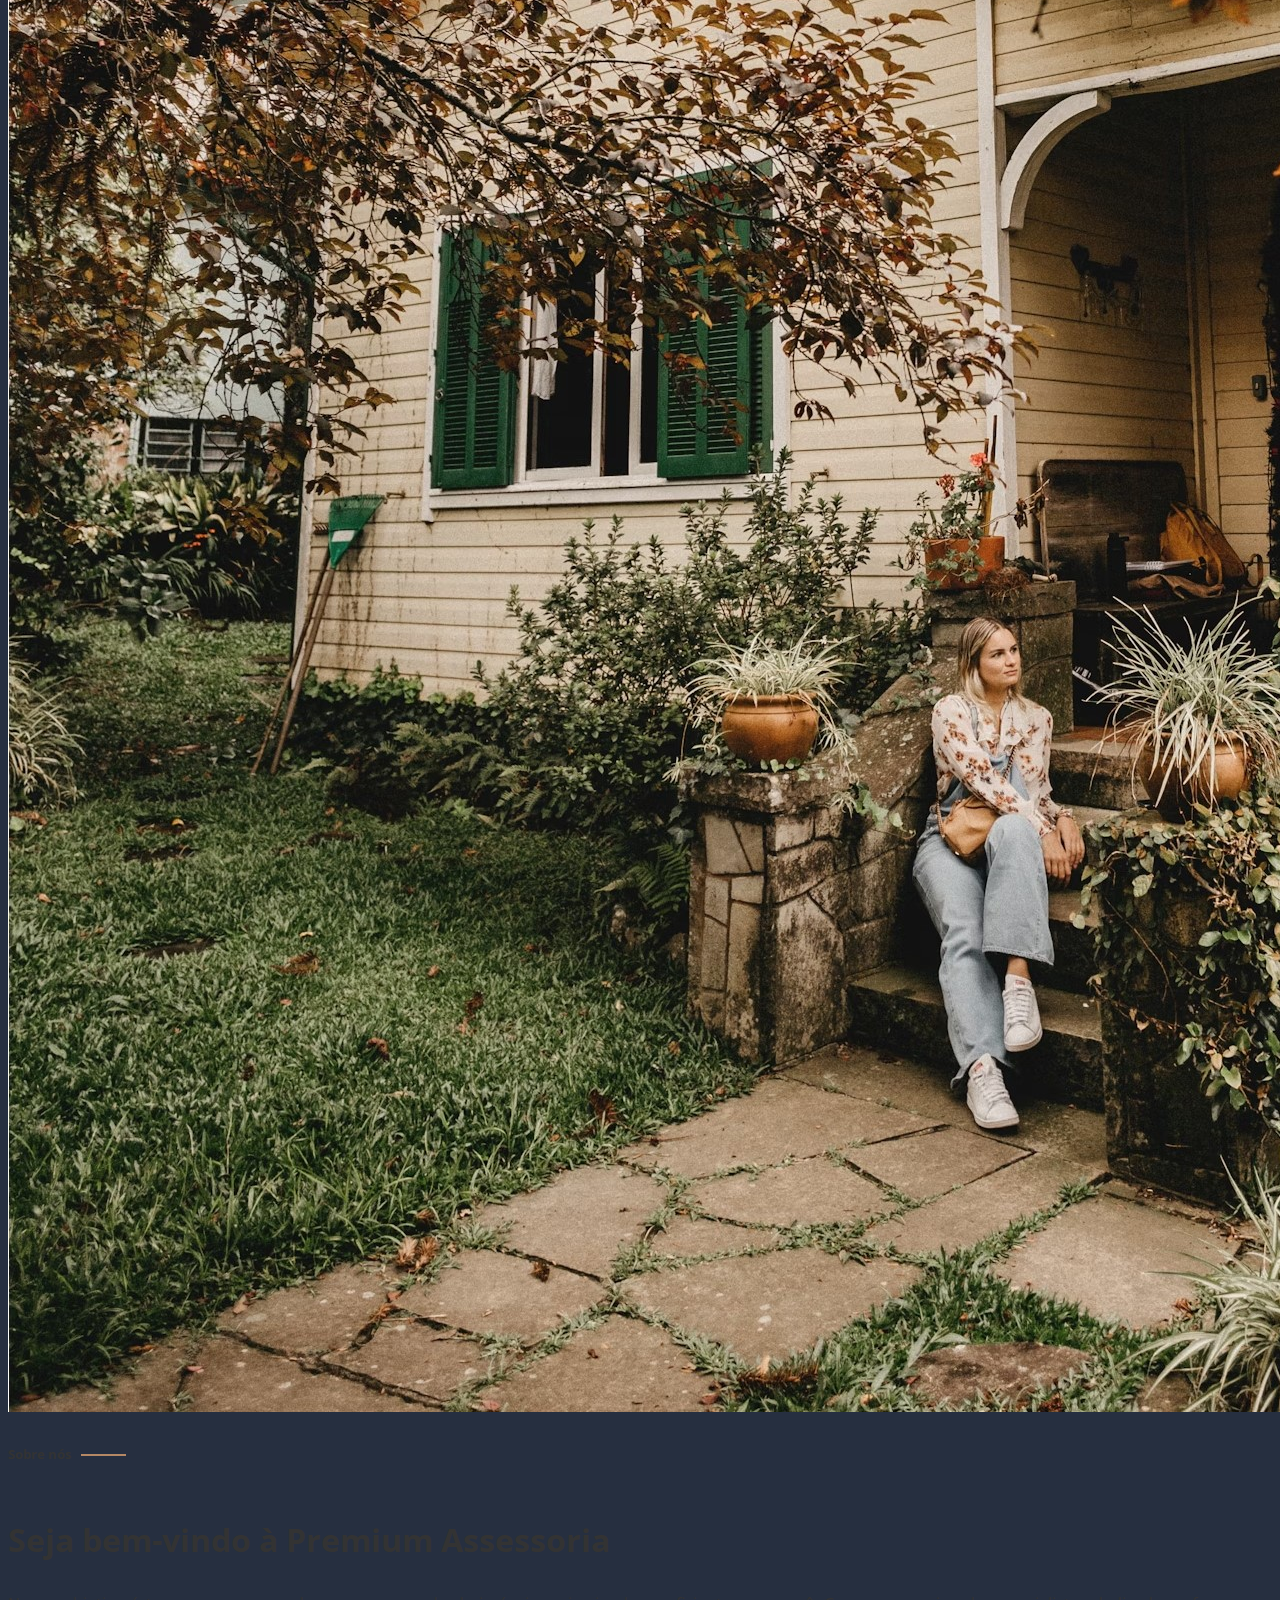
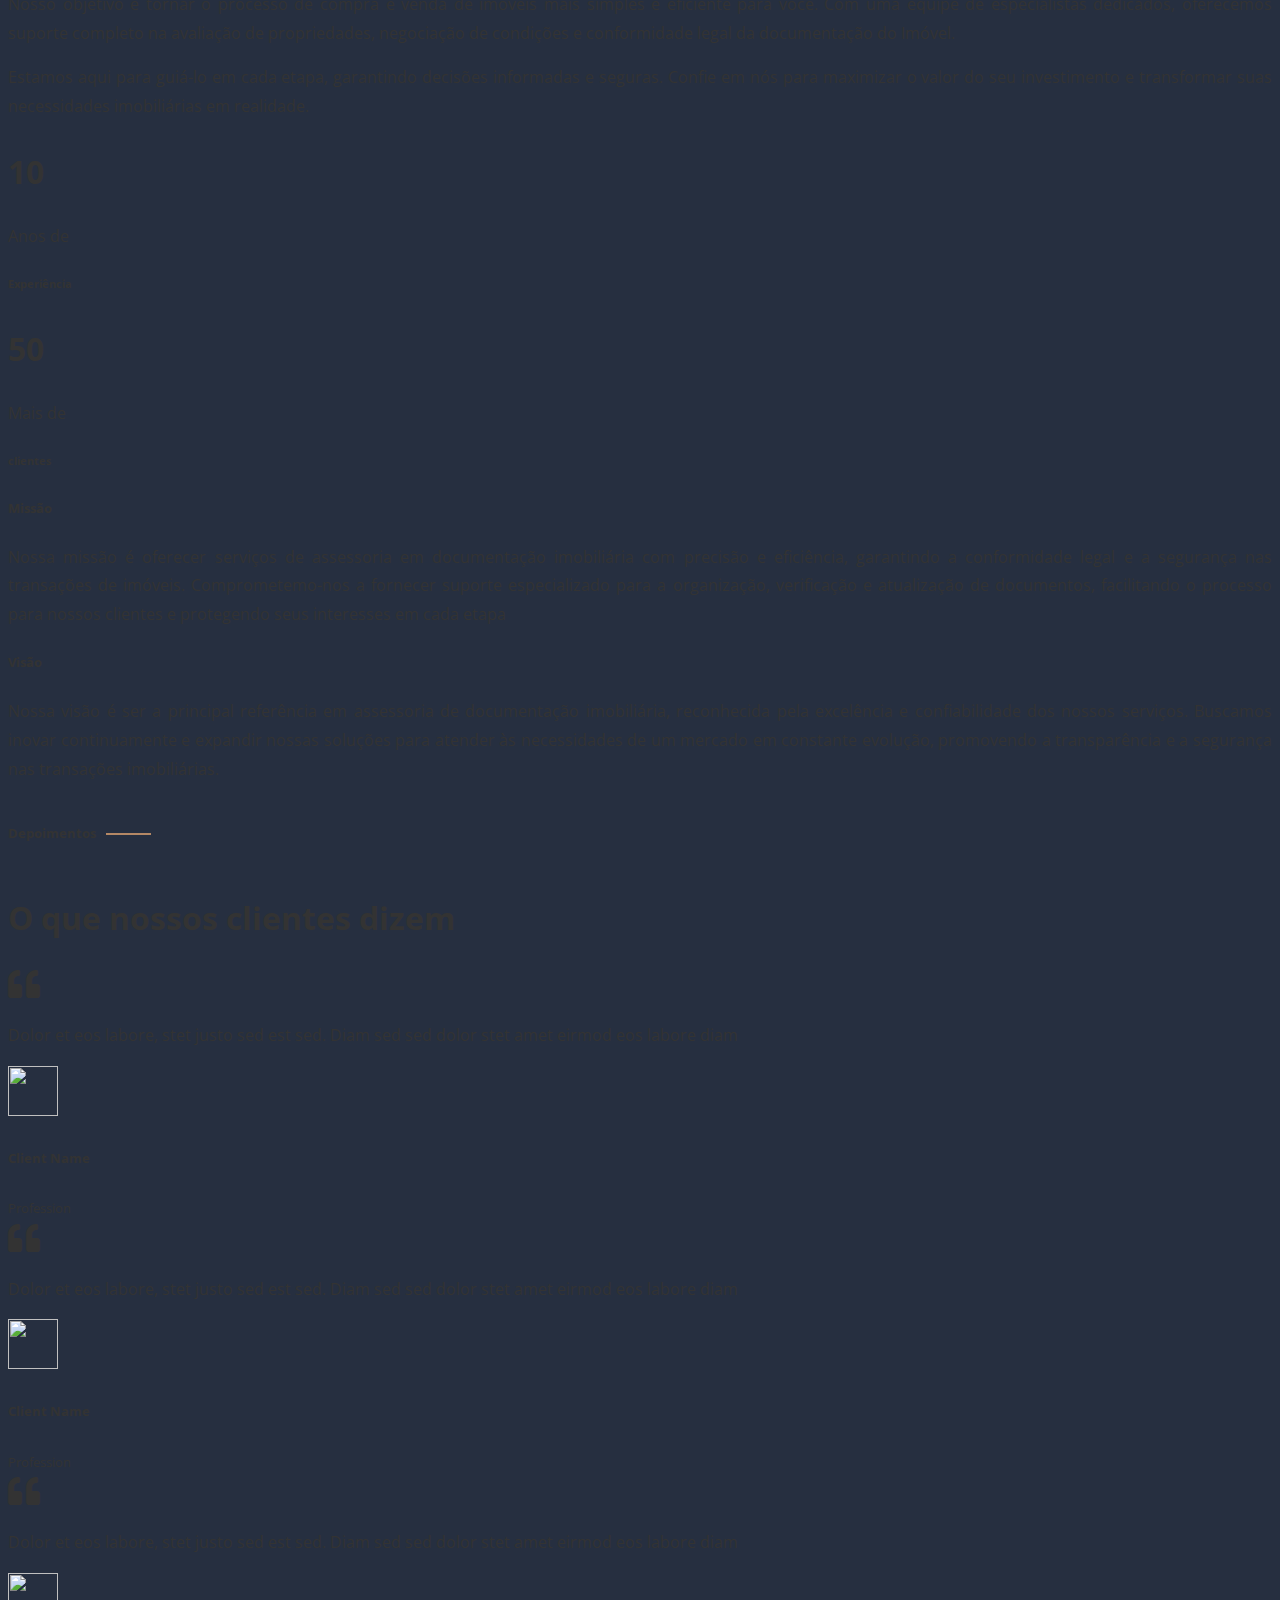
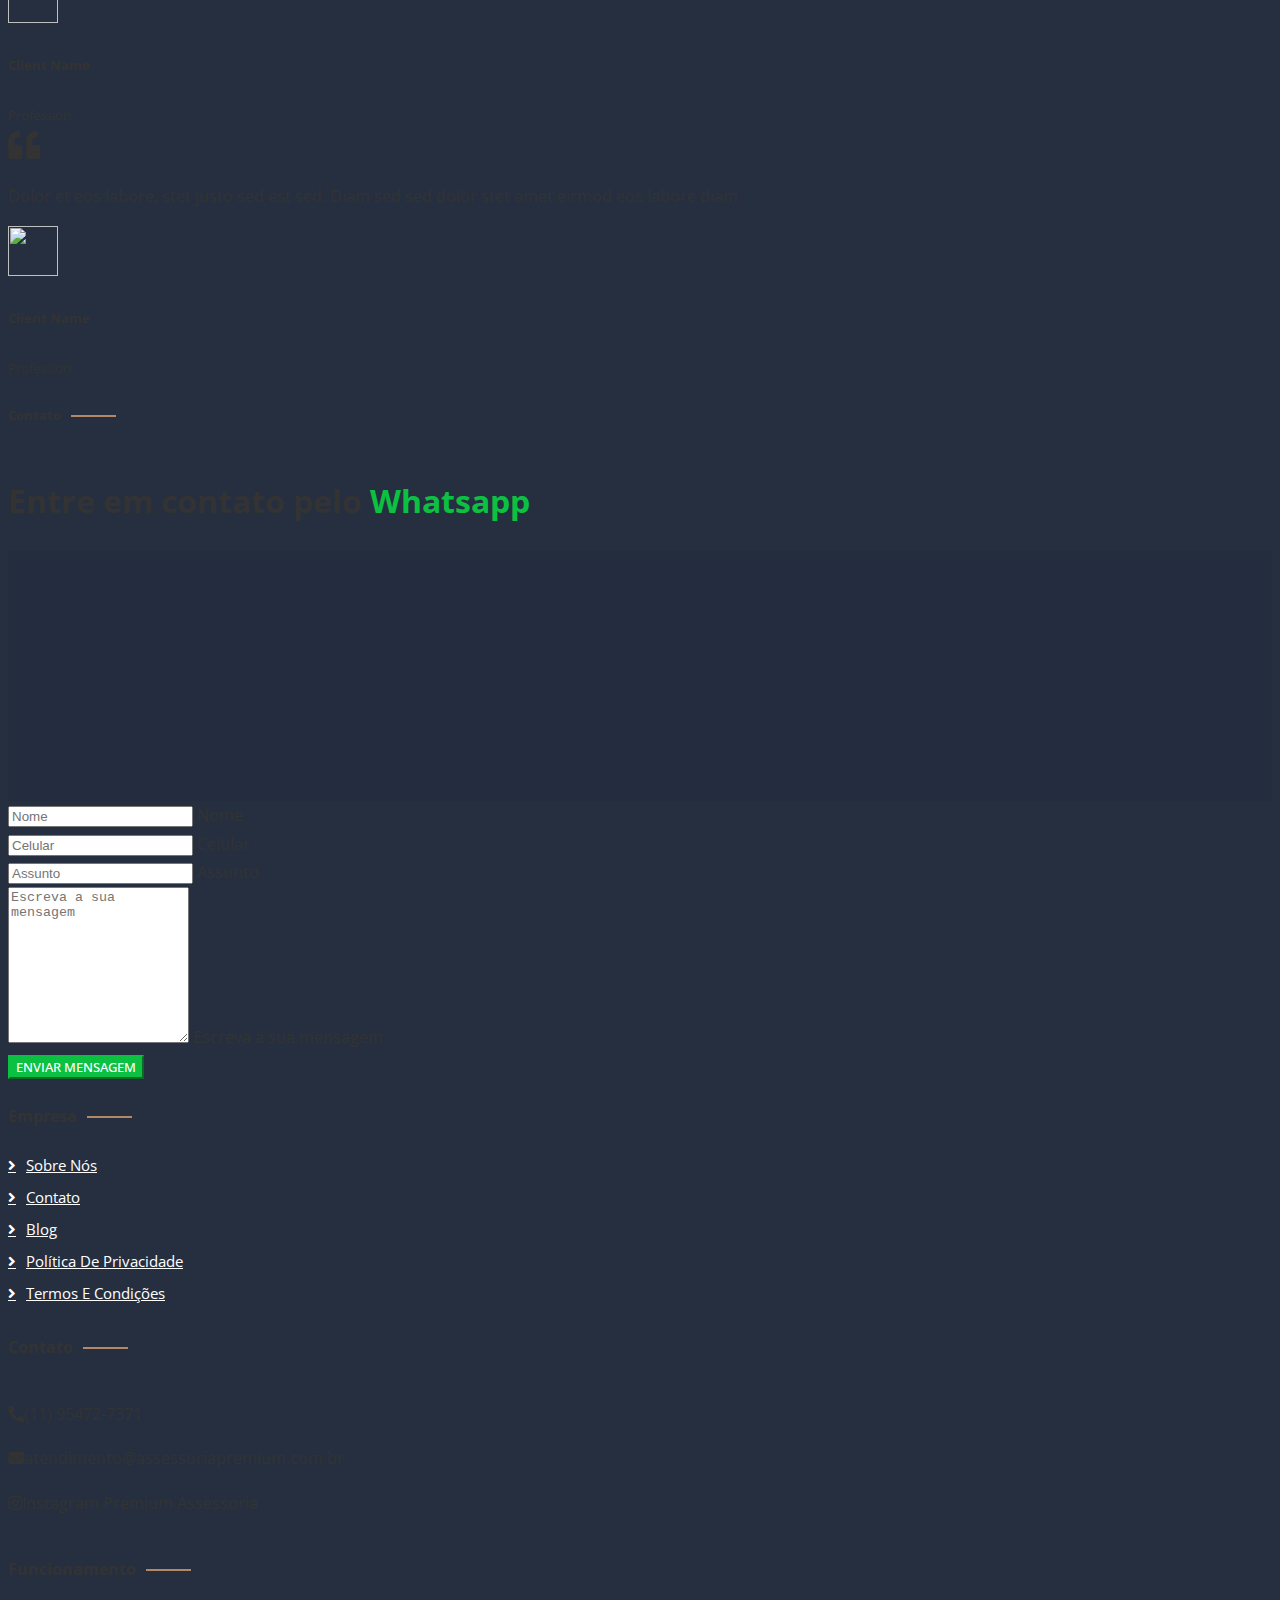
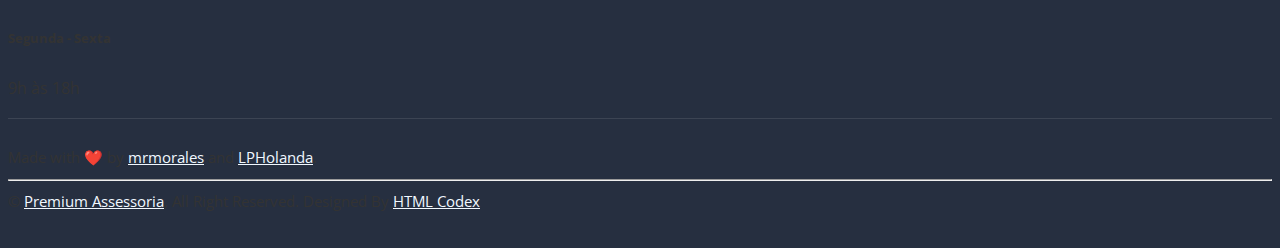
==== commit a92460fe: "justify text, removido iframe de mapa e ajustado tamanho mínimo dos cards de serviços" ====
--- a/index.html
+++ b/index.html
@@ -33,19 +33,6 @@
 
         <!-- Template Stylesheet -->
         <link href="css/style.css" rel="stylesheet">
-
-        <!-- Custom CSS -->
-        <style>
-            .btn-whatsapp {
-                background-color: #0CC042;
-                border-color: #0CC042;
-            }
-
-            .btn-whatsapp:hover {
-                background-color: #09963B;
-                border-color: #09963B;
-            }
-        </style>
     </head>
 
     <body>
@@ -170,7 +157,7 @@
                                     </div>
                                 </div>
                             </div>
-                            <div class="col-lg-3 col-sm-6 wow fadeInUp" data-wow-delay="0.7s">
+                            <div class="col-lg-3 col-sm-6 wow fadeInUp servicos-card" data-wow-delay="0.7s">
                                 <div class="service-item rounded pt-3">
                                     <div class="p-4">
                                         <i class="fa fa-3x fa-home text-primary mb-4"></i>
@@ -223,13 +210,13 @@
                             <div class="col-lg-6">
                                 <h5 class="section-title ff-secondary text-start text-primary fw-normal">Sobre nós</h5>
                                 <h1 class="mb-4">Seja bem-vindo à Premium Assessoria</h1>
-                                <p class="mb-4">
+                                <p class="mb-4 justify-text">
                                     Nosso objetivo é tornar o processo de compra e venda de imóveis mais simples e 
                                     eficiente para você. Com uma equipe de especialistas dedicados, oferecemos 
                                     suporte completo na avaliação de propriedades, negociação de condições e 
                                     conformidade legal da documentação do Imóvel. 
                                 </p>
-                                <p class="mb-4">
+                                <p class="mb-4 justify-text">
                                     Estamos aqui para guiá-lo em cada etapa, garantindo decisões informadas e
                                     seguras. Confie em nós para maximizar o valor do seu investimento e transformar suas
                                     necessidades imobiliárias em realidade.
@@ -267,12 +254,13 @@
                             <div class="col-lg-6 col-md-6 wow fadeInUp" data-wow-delay="0.1s">
                                 <div class="rounded ">
                                     <h5 class="mb-0">Missão</h5>
-                                    <small>Nossa missão é oferecer serviços de assessoria em documentação imobiliária com precisão
+                                    <p class="justify-text">
+                                        Nossa missão é oferecer serviços de assessoria em documentação imobiliária com precisão
                                         e eficiência, garantindo a conformidade legal e a segurança nas transações de imóveis.
                                         Comprometemo-nos a fornecer suporte especializado para a organização, verificação e
                                         atualização de documentos, facilitando o processo para nossos clientes e protegendo seus
-                                        interesses em cada etapa</small>
-                                    
+                                        interesses em cada etapa
+                                    </p>
                                 </div>
                             </div>
                             <div class="col-lg-6 col-md-6 wow fadeInUp" data-wow-delay="0.3s">
@@ -281,12 +269,13 @@
                                         <img class="img-fluid" src="img/team-2.jpg" alt="">
                                     </div> -->
                                     <h5 class="mb-0">Visão</h5>
-                                    <small>Nossa visão é ser a principal referência em assessoria de documentação imobiliária,
+                                    <p class="justify-text">
+                                        Nossa visão é ser a principal referência em assessoria de documentação imobiliária,
                                         reconhecida pela excelência e confiabilidade dos nossos serviços. Buscamos inovar
                                         continuamente e expandir nossas soluções para atender às necessidades de um mercado
                                         em constante evolução, promovendo a transparência e a segurança nas transações
                                         imobiliárias.
-                                        </small>
+                                    </p>
                                     <!-- <div class="d-flex justify-content-center mt-3">
                                         <a class="btn btn-square btn-primary mx-1" href="https://facebook.com/perfil"><i class="fab fa-facebook-f"></i></a>
                                         <a class="btn btn-square btn-primary mx-1" href="https://twitter.com/perfil"><i class="fab fa-twitter"></i></a>
@@ -397,10 +386,11 @@
                                 </div>
                             </div> -->
                             <div class="col-md-6 wow fadeIn" data-wow-delay="0.1s">
-                                <iframe class="position-relative rounded w-100 h-100"
+                                <!-- <iframe class="position-relative rounded w-100 h-100"
                                     src="https://www.google.com/maps/embed?pb=!1m14!1m8!1m3!1d14623.087402526742!2d-46.5063725!3d-23.6125139!3m2!1i1024!2i768!4f13.1!3m3!1m2!1s0x94ce6738f027b6e1%3A0x8265199cc32daa31!2sMARCENARIA%20RMA%20PLANEJADOS%20SOB%20MEDIDA!5e0!3m2!1spt-BR!2sbr!4v1680411481088!5m2!1spt-BR!2sbr"
                                     frameborder="0" style="min-height: 350px; border:0;" allowfullscreen="" aria-hidden="false"
-                                    tabindex="0"></iframe>
+                                    tabindex="0"></iframe> -->
+                                    <div class="video"></div>
                             </div>
                             <div class="col-md-6">
                                 <div class="wow fadeInUp" data-wow-delay="0.2s">
--- a/css/style.css
+++ b/css/style.css
@@ -220,9 +220,25 @@
     display: none;
 }
 
+.justify-text {
+    text-align: justify;
+}
+
+/*** Contact ***/
+.btn-whatsapp {
+    background-color: #0CC042;
+    border-color: #0CC042;
+}
+
+.btn-whatsapp:hover {
+    background-color: #09963B;
+    border-color: #09963B;
+}
+
 
 /*** Service ***/
 .service-item {
+    height: 100%;
     box-shadow: 0 0 45px rgba(0, 0, 0, .08);
     transition: .5s;
 }
@@ -250,8 +266,8 @@
 .video {
     position: relative;
     height: 100%;
-    min-height: 500px;
-    background: linear-gradient(rgba(15, 23, 43, .1), rgba(15, 23, 43, .1)), url(../img/video.jpg);
+    min-height: 250px;
+    background: linear-gradient(rgba(15, 23, 43, .1), rgba(15, 23, 43, .1)), url(../img/contact-2.jpg);
     background-position: center center;
     background-repeat: no-repeat;
     background-size: cover;
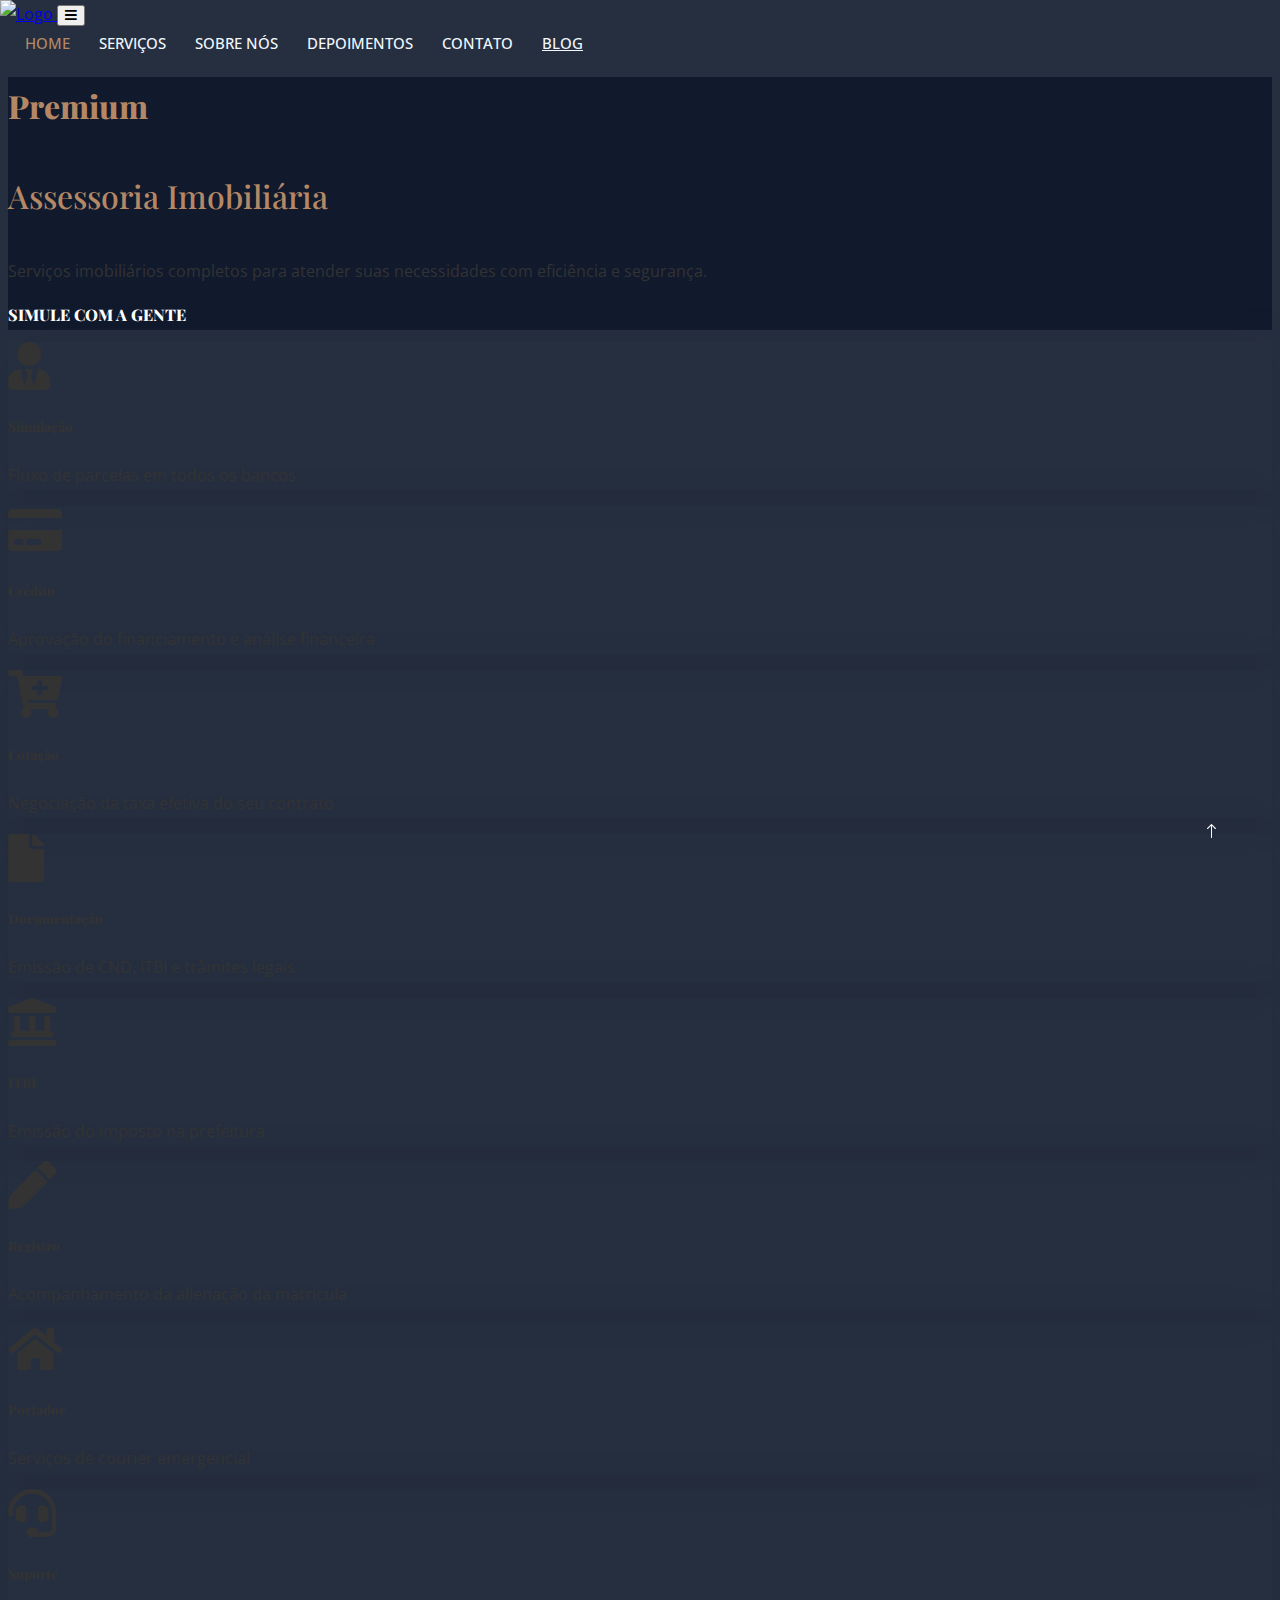
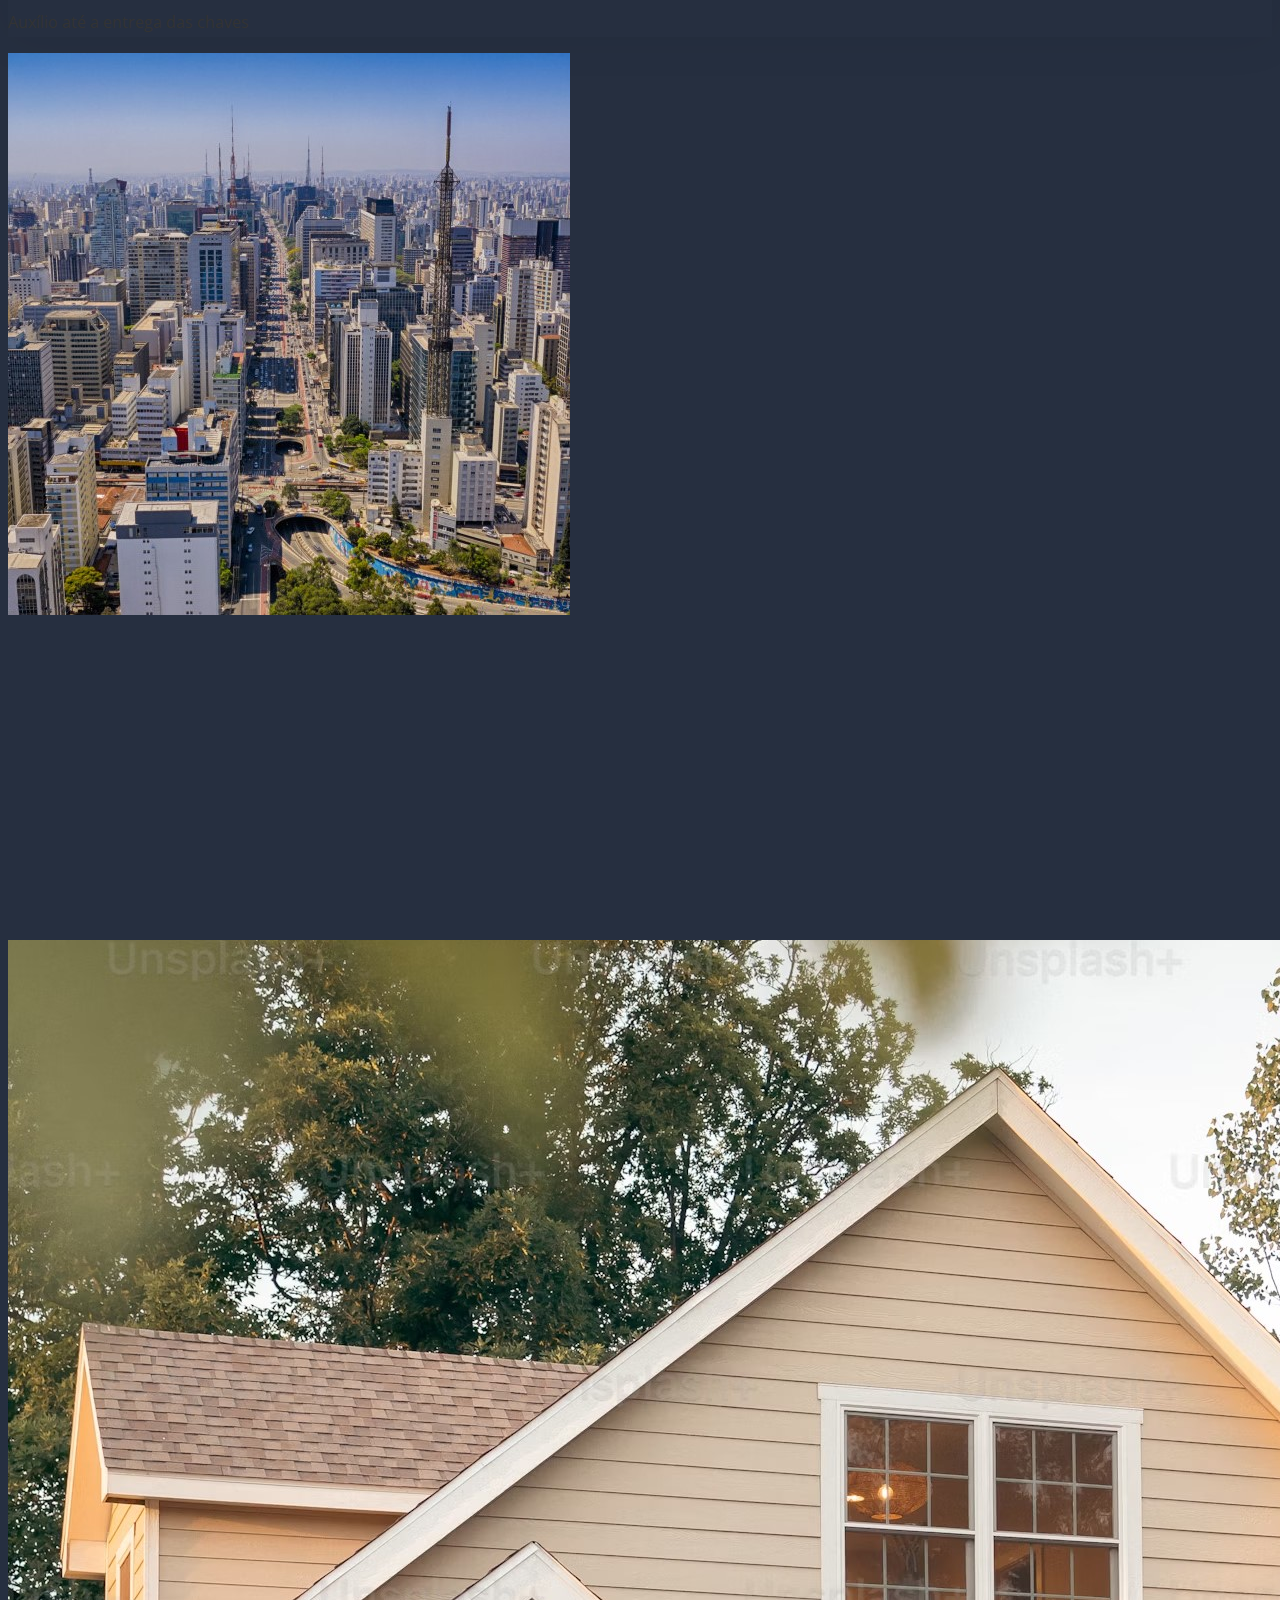
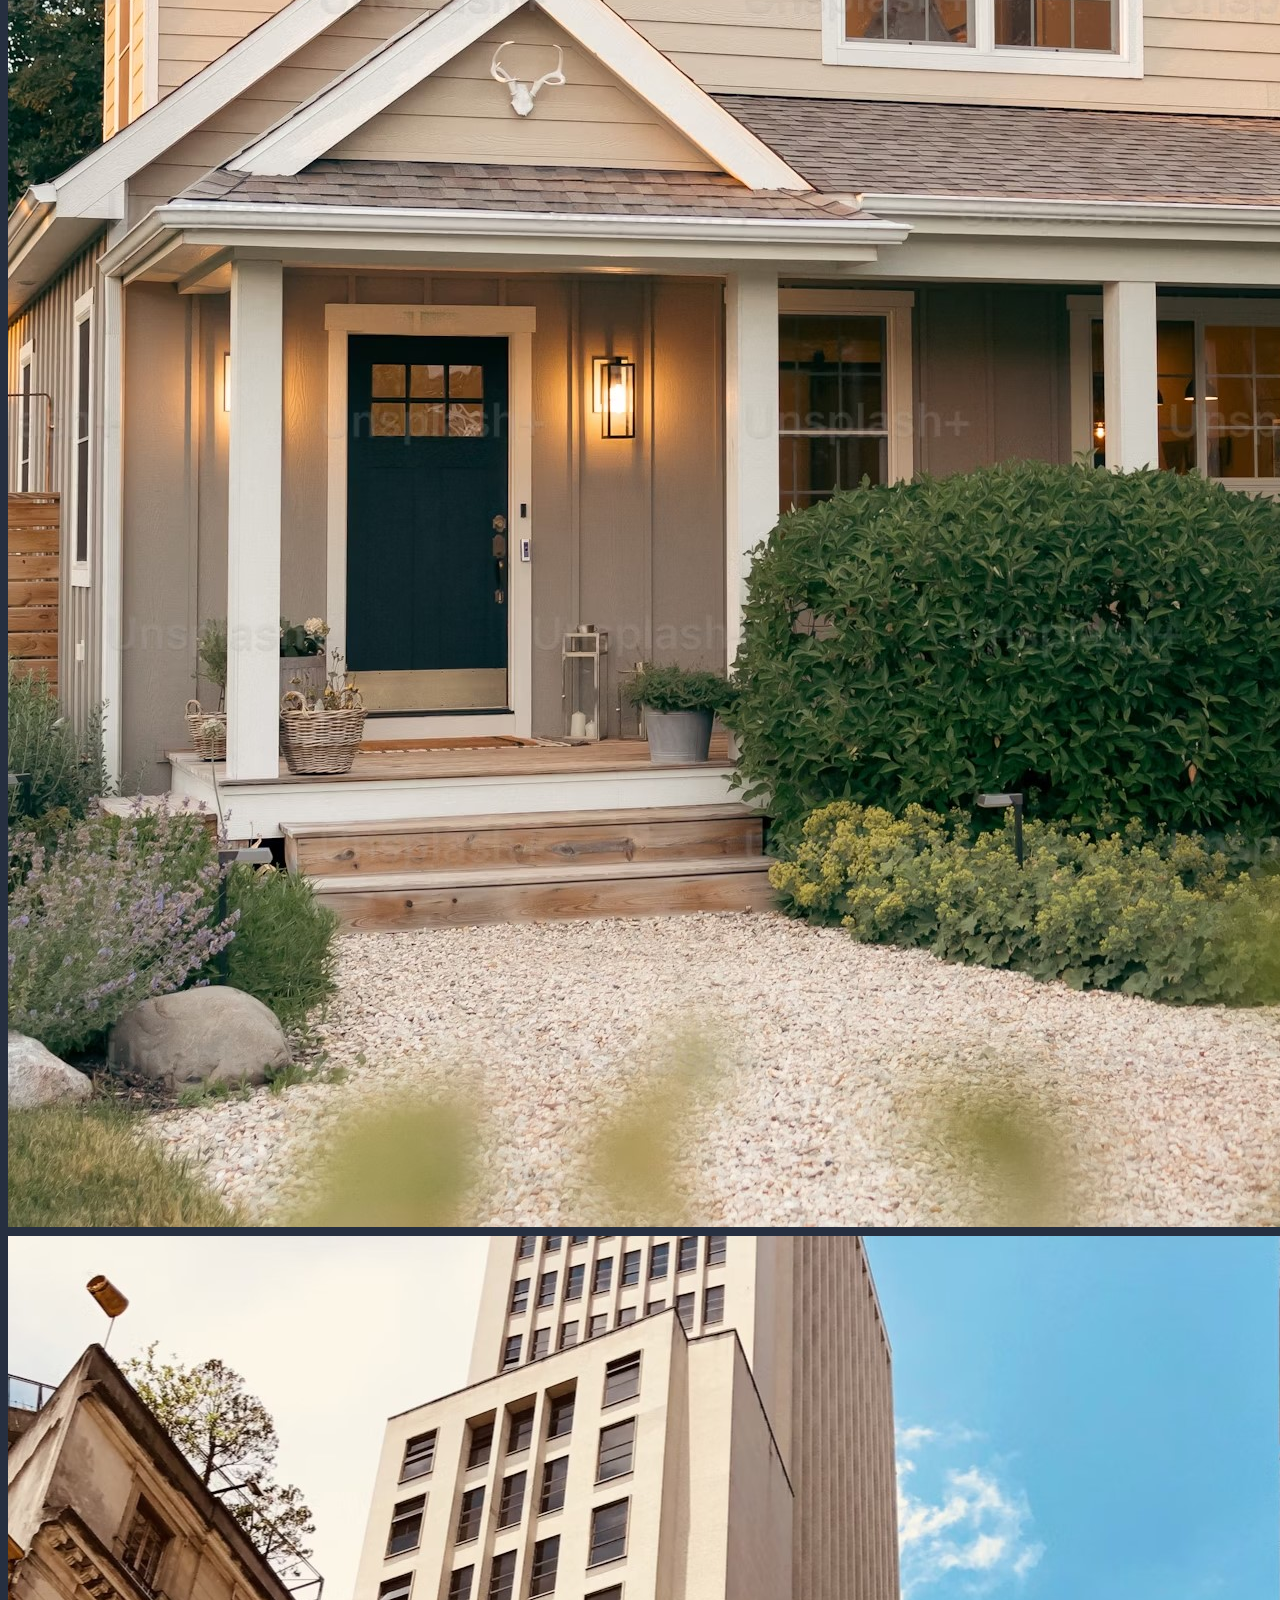
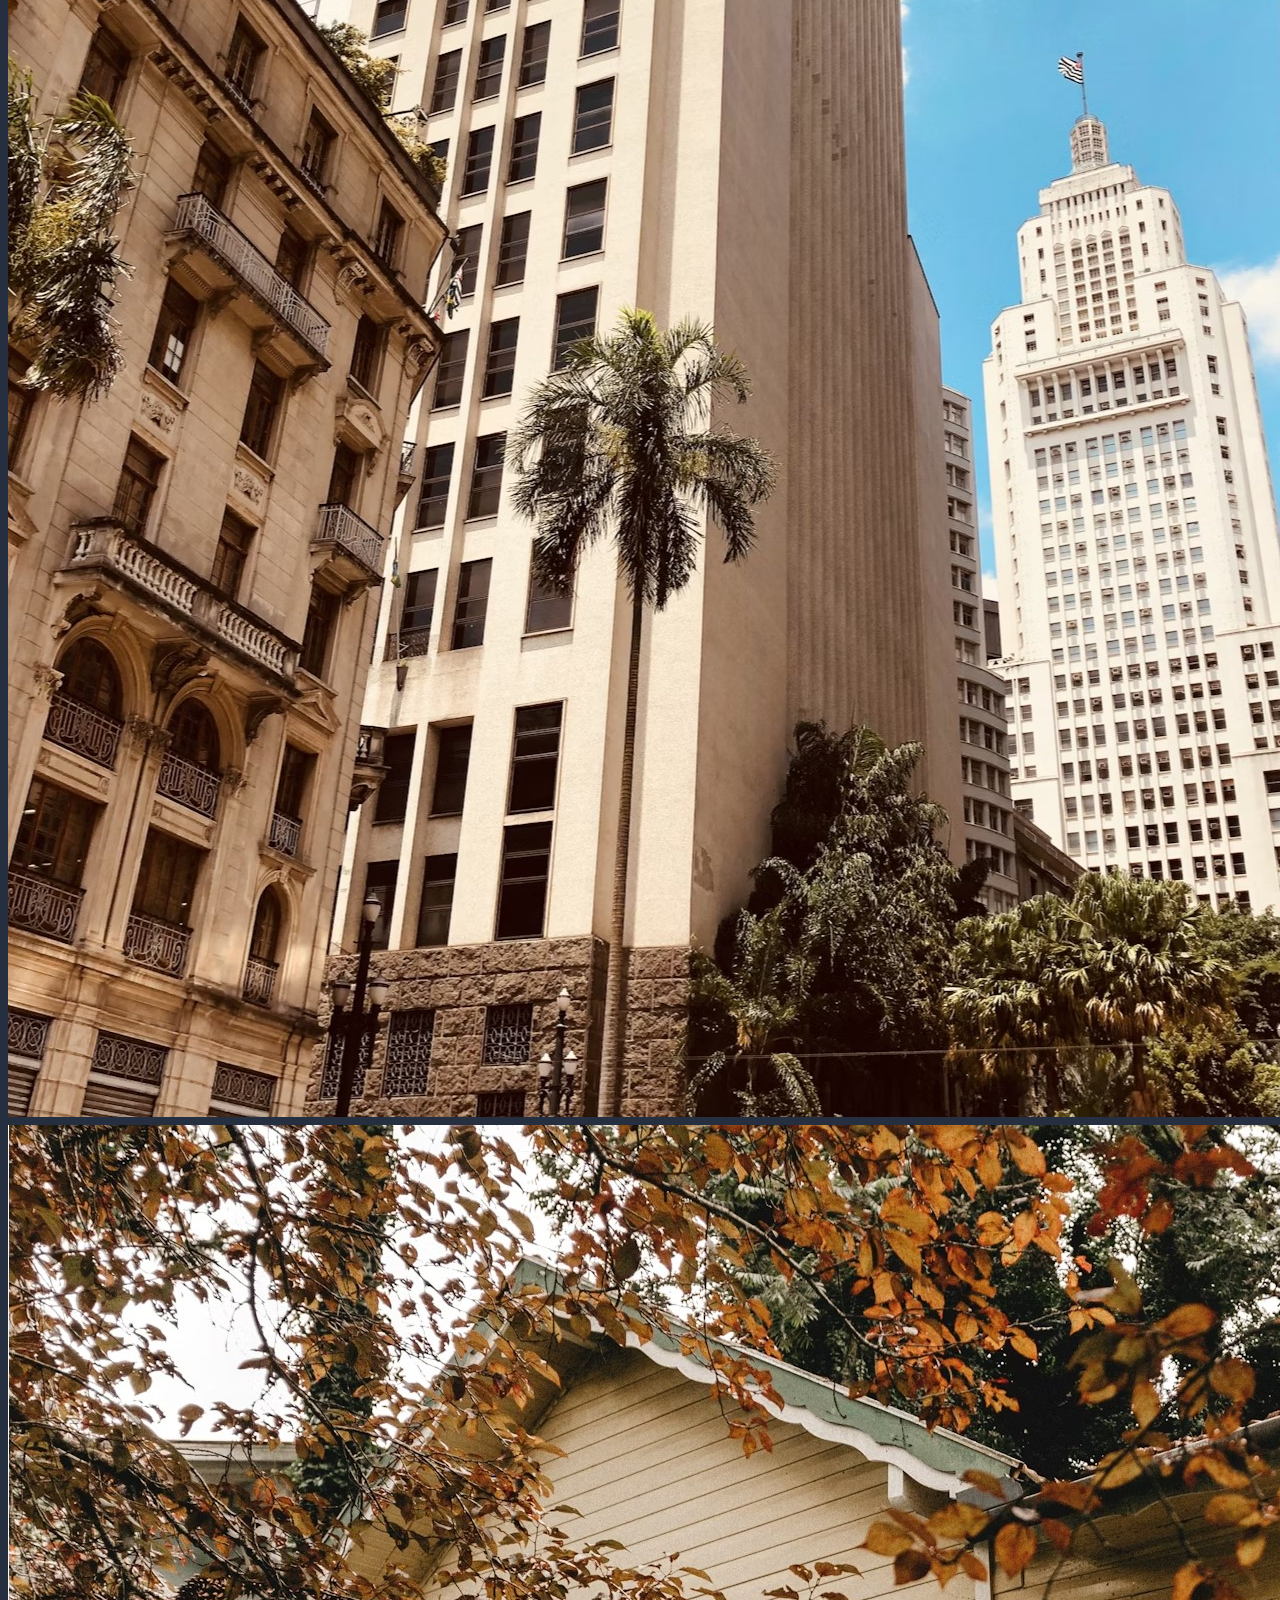
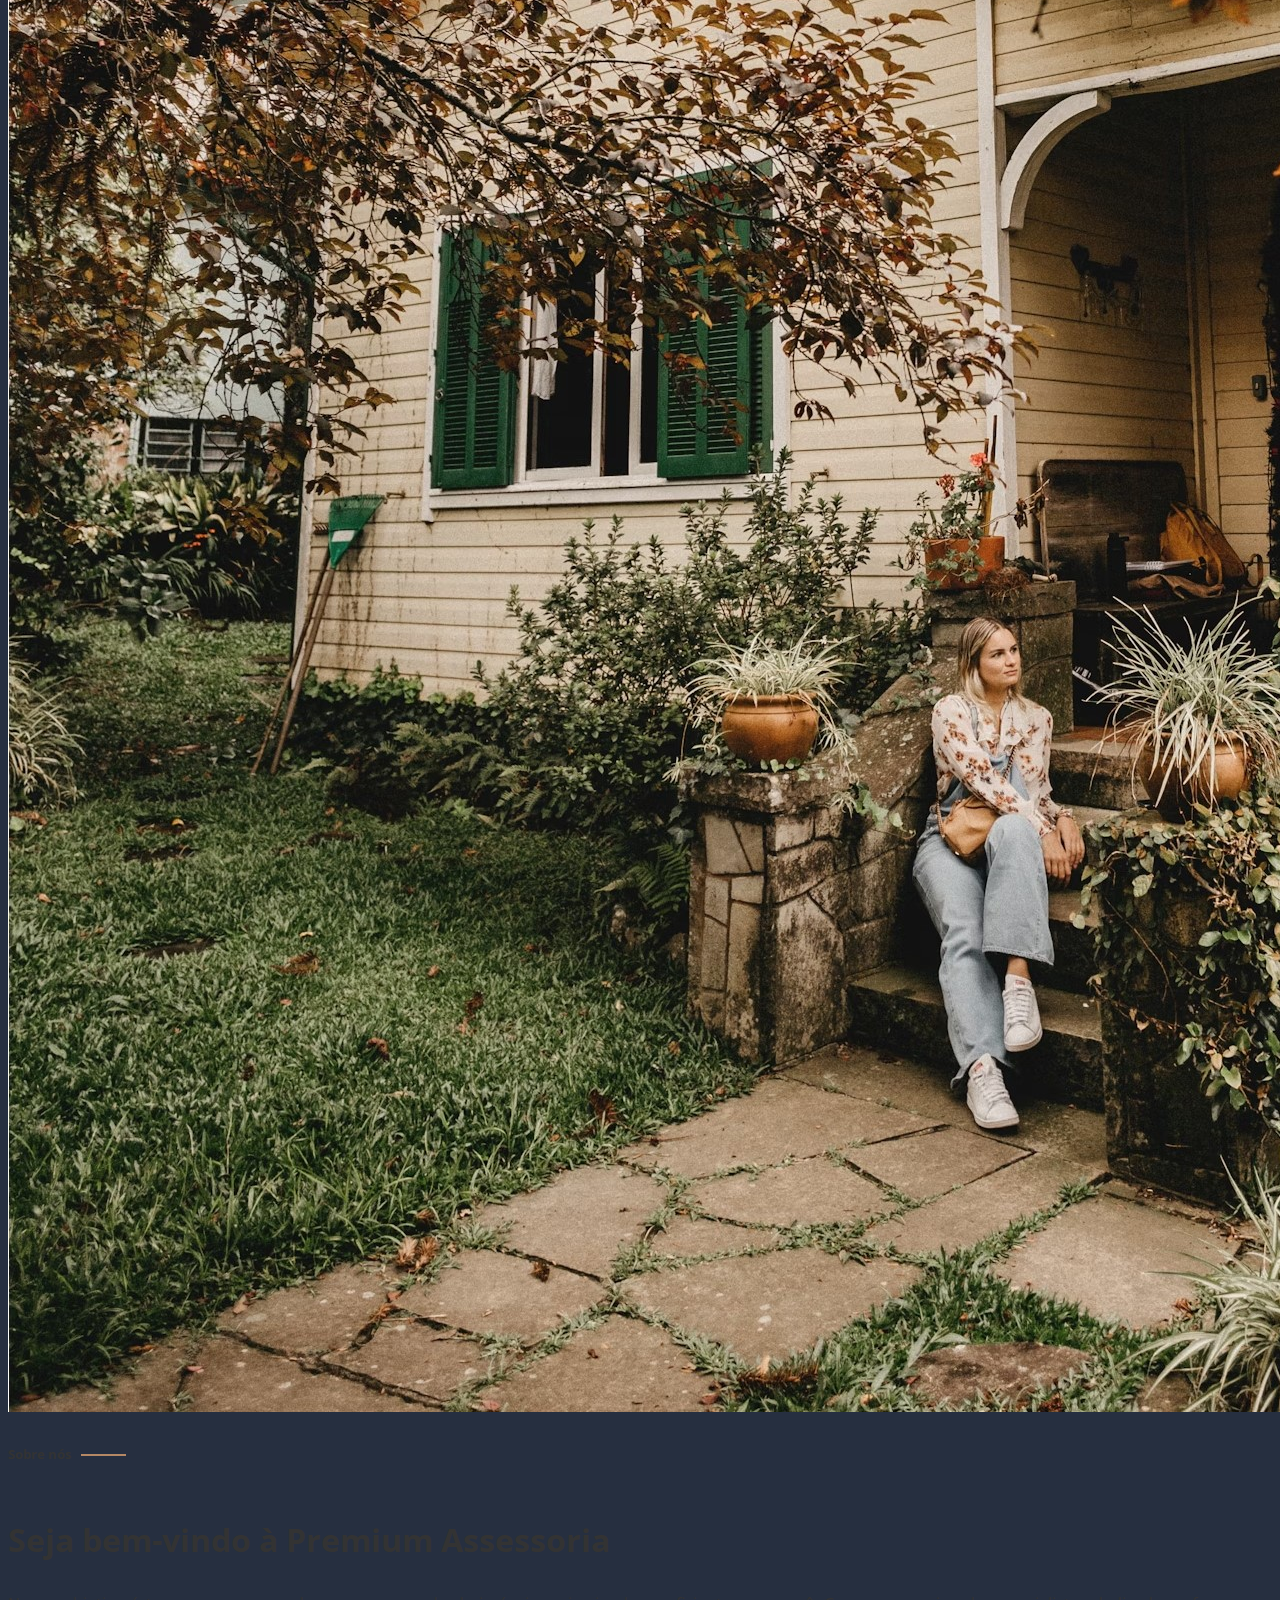
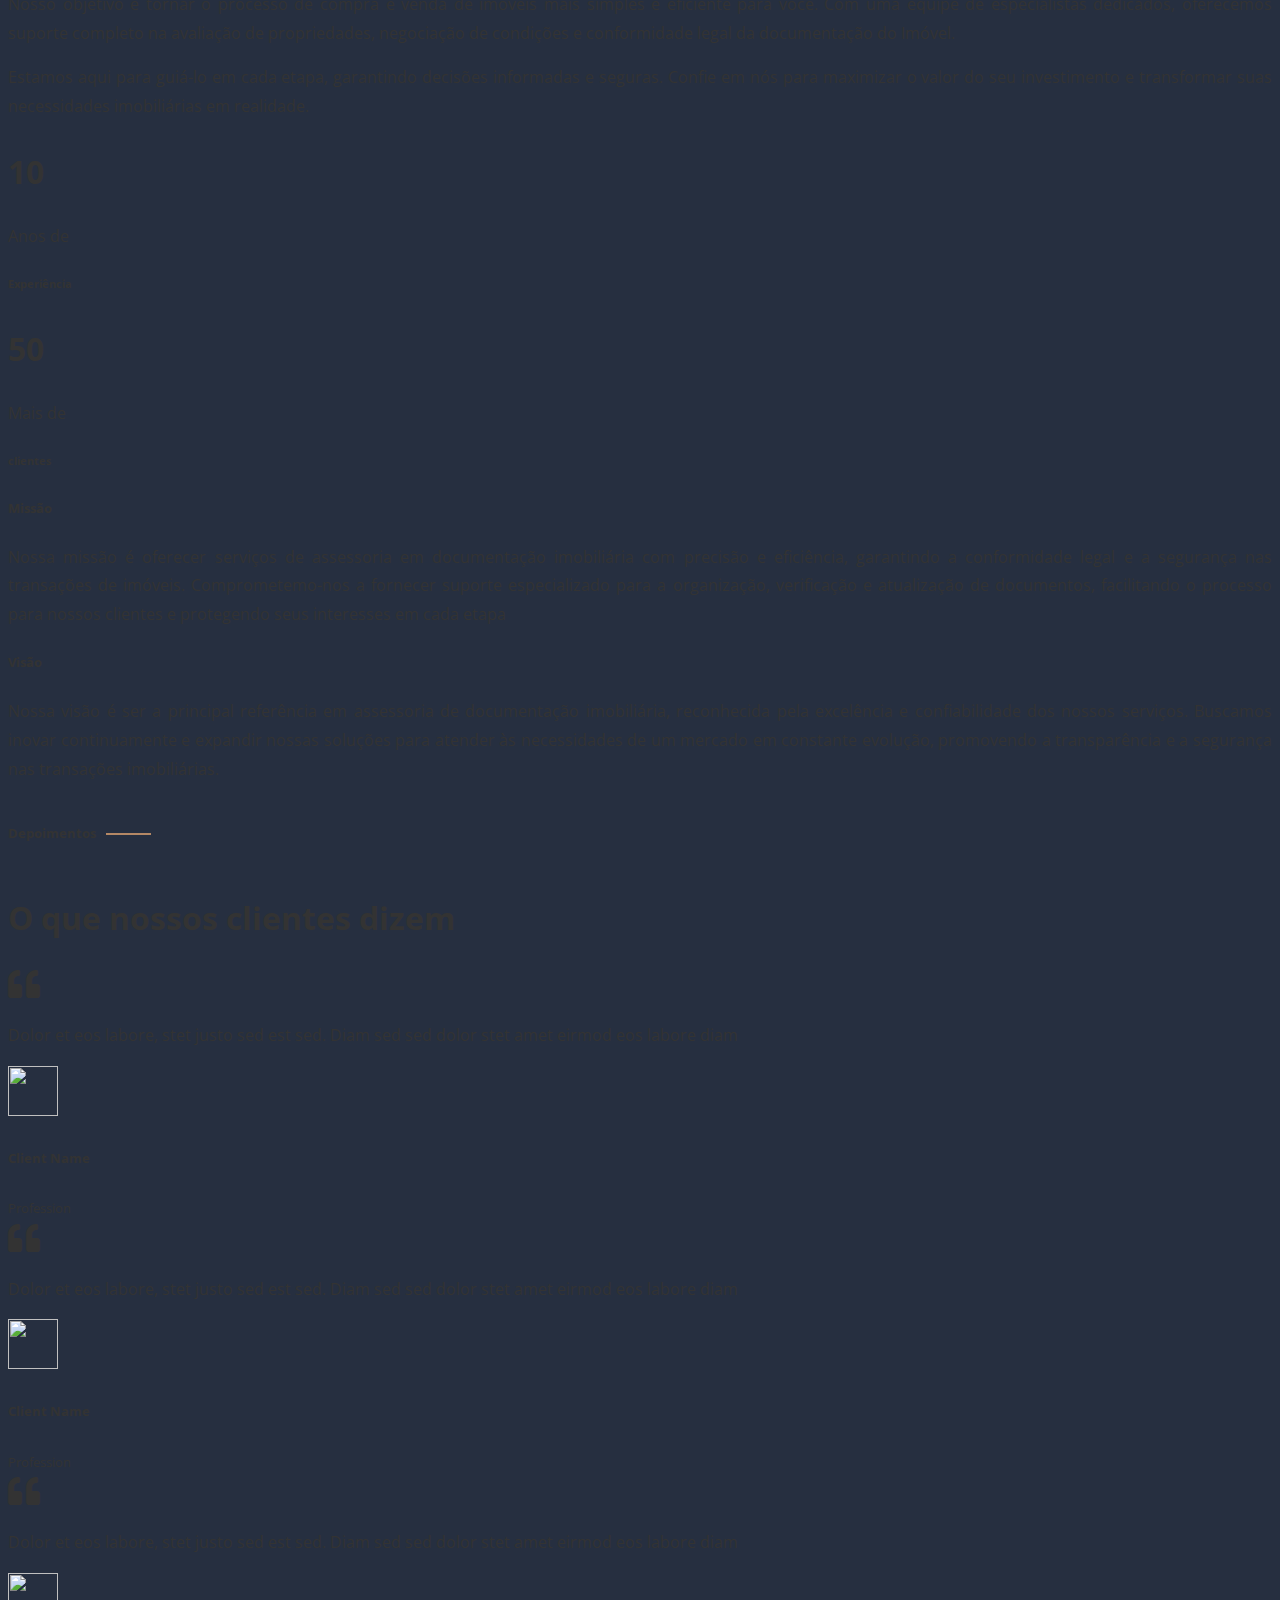
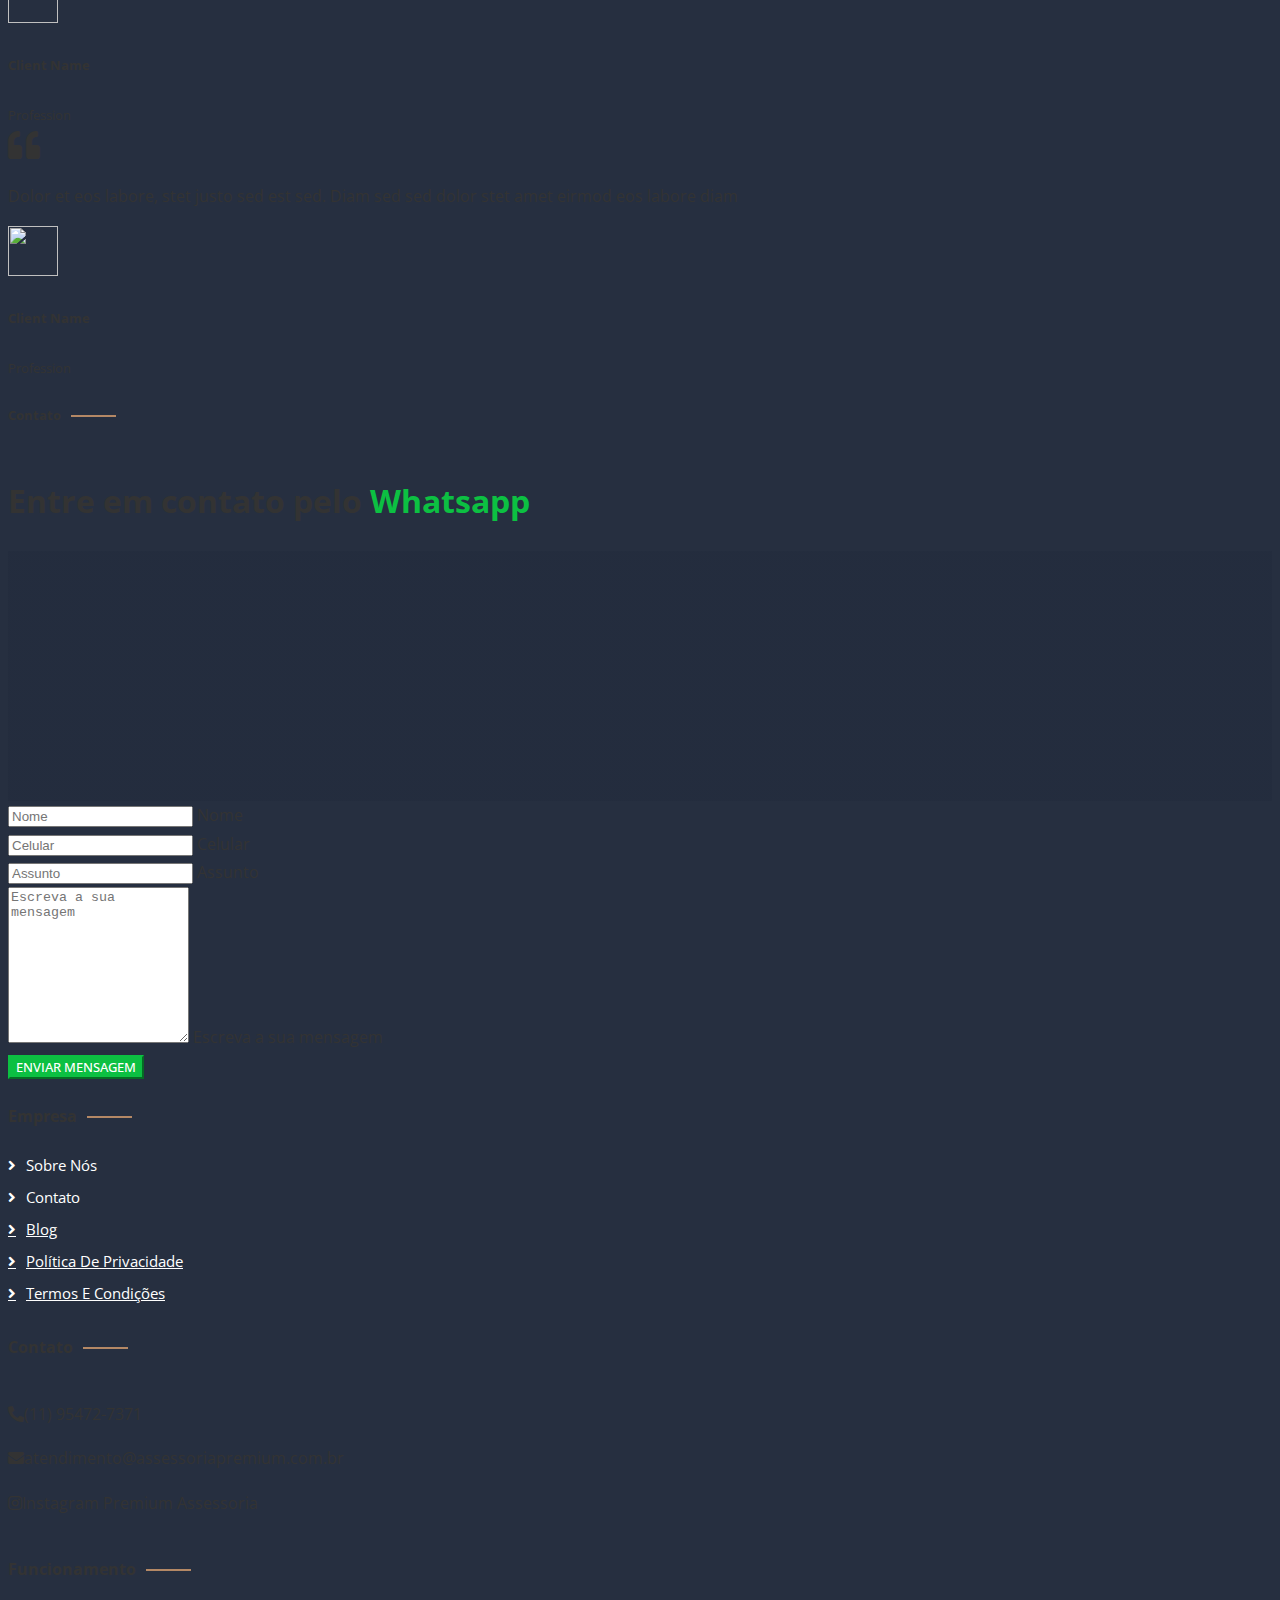
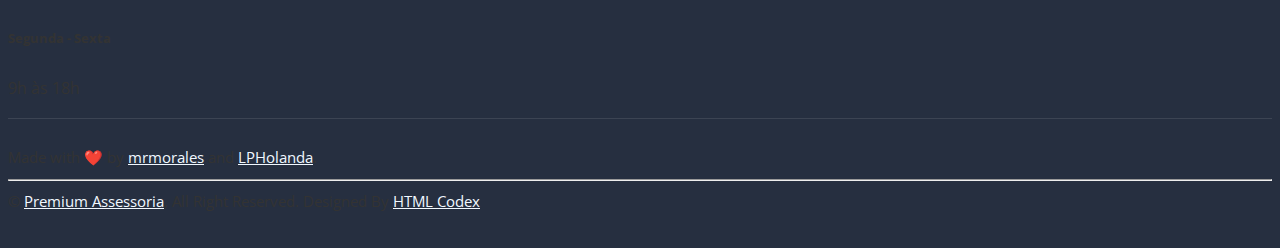
==== commit c7a44995: "links do rodapé" ====
--- a/index.html
+++ b/index.html
@@ -446,9 +446,9 @@
                     <div class="row g-5">
                         <div class="col-lg-4 col-md-6">
                             <h4 class="section-title ff-secondary text-start text-primary fw-normal mb-4">Empresa</h4>
-                            <a class="btn btn-link" href="">Sobre nós</a>
-                            <a class="btn btn-link" href="">Contato</a>
-                            <a class="btn btn-link" href="">Blog</a>
+                            <a class="btn btn-link" onclick="scrollToSection('sobre')">Sobre nós</a>
+                            <a class="btn btn-link" onclick="scrollToSection('contato')">Contato</a>
+                            <a class="btn btn-link" href="blog.html">Blog</a>
                             <a class="btn btn-link" href="">Política de privacidade</a>
                             <a class="btn btn-link" href="">Termos e condições</a>
                         </div>
